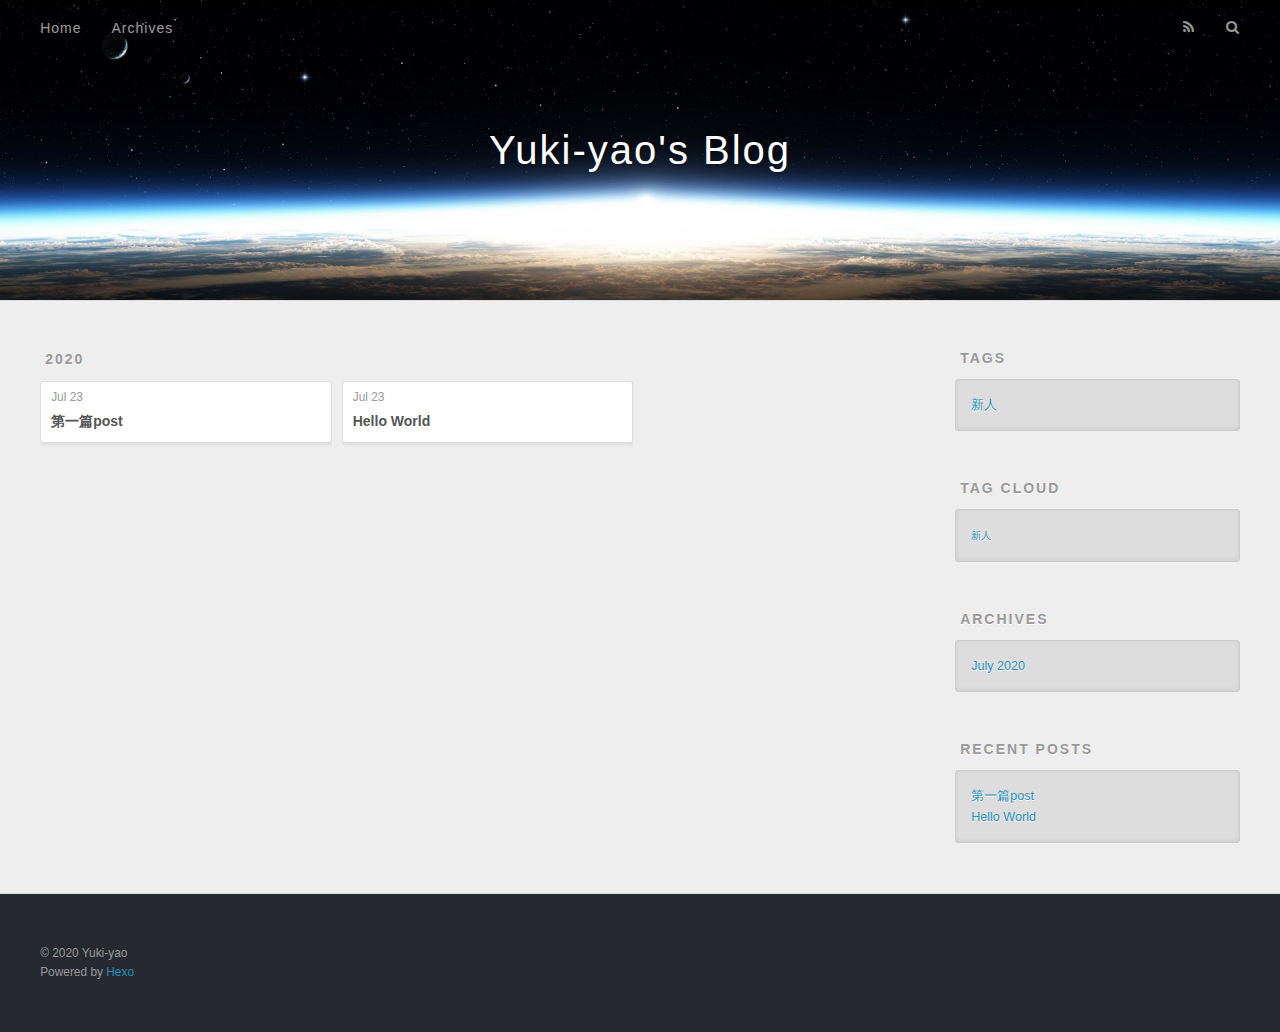
==== archives/index.html @ 768db9e5 "Site updated: 2020-07-23 23:26:03" ====
<!DOCTYPE html>
<html>
<head>
  <meta charset="utf-8">
  

  
  <title>Archives | Yuki-yao&#39;s Blog</title>
  <meta name="viewport" content="width=device-width, initial-scale=1, maximum-scale=1">
  <meta property="og:type" content="website">
<meta property="og:title" content="Yuki-yao&#39;s Blog">
<meta property="og:url" content="http://yoursite.com/archives/index.html">
<meta property="og:site_name" content="Yuki-yao&#39;s Blog">
<meta property="article:author" content="Yuki-yao">
<meta name="twitter:card" content="summary">
  
    <link rel="alternate" href="/atom.xml" title="Yuki-yao&#39;s Blog" type="application/atom+xml">
  
  
    <link rel="icon" href="/favicon.png">
  
  
    <link href="//fonts.googleapis.com/css?family=Source+Code+Pro" rel="stylesheet" type="text/css">
  
  
<link rel="stylesheet" href="/css/style.css">

<meta name="generator" content="Hexo 4.2.1"></head>

<body>
  <div id="container">
    <div id="wrap">
      <header id="header">
  <div id="banner"></div>
  <div id="header-outer" class="outer">
    <div id="header-title" class="inner">
      <h1 id="logo-wrap">
        <a href="/" id="logo">Yuki-yao&#39;s Blog</a>
      </h1>
      
    </div>
    <div id="header-inner" class="inner">
      <nav id="main-nav">
        <a id="main-nav-toggle" class="nav-icon"></a>
        
          <a class="main-nav-link" href="/">Home</a>
        
          <a class="main-nav-link" href="/archives">Archives</a>
        
      </nav>
      <nav id="sub-nav">
        
          <a id="nav-rss-link" class="nav-icon" href="/atom.xml" title="RSS Feed"></a>
        
        <a id="nav-search-btn" class="nav-icon" title="Search"></a>
      </nav>
      <div id="search-form-wrap">
        <form action="//google.com/search" method="get" accept-charset="UTF-8" class="search-form"><input type="search" name="q" class="search-form-input" placeholder="Search"><button type="submit" class="search-form-submit">&#xF002;</button><input type="hidden" name="sitesearch" value="http://yoursite.com"></form>
      </div>
    </div>
  </div>
</header>
      <div class="outer">
        <section id="main">
  
  
    
    
      
      
      <section class="archives-wrap">
        <div class="archive-year-wrap">
          <a href="/archives/2020" class="archive-year">2020</a>
        </div>
        <div class="archives">
    
    <article class="archive-article archive-type-post">
  <div class="archive-article-inner">
    <header class="archive-article-header">
      <a href="/2020/07/23/%E7%AC%AC%E4%B8%80%E7%AF%87post/" class="archive-article-date">
  <time datetime="2020-07-23T15:16:08.000Z" itemprop="datePublished">Jul 23</time>
</a>
      
  
    <h1 itemprop="name">
      <a class="archive-article-title" href="/2020/07/23/%E7%AC%AC%E4%B8%80%E7%AF%87post/">第一篇post</a>
    </h1>
  

    </header>
  </div>
</article>
  
    
    
    <article class="archive-article archive-type-post">
  <div class="archive-article-inner">
    <header class="archive-article-header">
      <a href="/2020/07/23/hello-world/" class="archive-article-date">
  <time datetime="2020-07-23T15:08:31.926Z" itemprop="datePublished">Jul 23</time>
</a>
      
  
    <h1 itemprop="name">
      <a class="archive-article-title" href="/2020/07/23/hello-world/">Hello World</a>
    </h1>
  

    </header>
  </div>
</article>
  
  
    </div></section>
  


</section>
        
          <aside id="sidebar">
  
    

  
    
  <div class="widget-wrap">
    <h3 class="widget-title">Tags</h3>
    <div class="widget">
      <ul class="tag-list" itemprop="keywords"><li class="tag-list-item"><a class="tag-list-link" href="/tags/%E6%96%B0%E4%BA%BA/" rel="tag">新人</a></li></ul>
    </div>
  </div>


  
    
  <div class="widget-wrap">
    <h3 class="widget-title">Tag Cloud</h3>
    <div class="widget tagcloud">
      <a href="/tags/%E6%96%B0%E4%BA%BA/" style="font-size: 10px;">新人</a>
    </div>
  </div>

  
    
  <div class="widget-wrap">
    <h3 class="widget-title">Archives</h3>
    <div class="widget">
      <ul class="archive-list"><li class="archive-list-item"><a class="archive-list-link" href="/archives/2020/07/">July 2020</a></li></ul>
    </div>
  </div>


  
    
  <div class="widget-wrap">
    <h3 class="widget-title">Recent Posts</h3>
    <div class="widget">
      <ul>
        
          <li>
            <a href="/2020/07/23/%E7%AC%AC%E4%B8%80%E7%AF%87post/">第一篇post</a>
          </li>
        
          <li>
            <a href="/2020/07/23/hello-world/">Hello World</a>
          </li>
        
      </ul>
    </div>
  </div>

  
</aside>
        
      </div>
      <footer id="footer">
  
  <div class="outer">
    <div id="footer-info" class="inner">
      &copy; 2020 Yuki-yao<br>
      Powered by <a href="http://hexo.io/" target="_blank">Hexo</a>
    </div>
  </div>
</footer>
    </div>
    <nav id="mobile-nav">
  
    <a href="/" class="mobile-nav-link">Home</a>
  
    <a href="/archives" class="mobile-nav-link">Archives</a>
  
</nav>
    

<script src="//ajax.googleapis.com/ajax/libs/jquery/2.0.3/jquery.min.js"></script>


  
<link rel="stylesheet" href="/fancybox/jquery.fancybox.css">

  
<script src="/fancybox/jquery.fancybox.pack.js"></script>




<script src="/js/script.js"></script>




  </div>
</body>
</html>
---- css/style.css ----
body {
  width: 100%;
}
body:before,
body:after {
  content: "";
  display: table;
}
body:after {
  clear: both;
}
html,
body,
div,
span,
applet,
object,
iframe,
h1,
h2,
h3,
h4,
h5,
h6,
p,
blockquote,
pre,
a,
abbr,
acronym,
address,
big,
cite,
code,
del,
dfn,
em,
img,
ins,
kbd,
q,
s,
samp,
small,
strike,
strong,
sub,
sup,
tt,
var,
dl,
dt,
dd,
ol,
ul,
li,
fieldset,
form,
label,
legend,
table,
caption,
tbody,
tfoot,
thead,
tr,
th,
td {
  margin: 0;
  padding: 0;
  border: 0;
  outline: 0;
  font-weight: inherit;
  font-style: inherit;
  font-family: inherit;
  font-size: 100%;
  vertical-align: baseline;
}
body {
  line-height: 1;
  color: #000;
  background: #fff;
}
ol,
ul {
  list-style: none;
}
table {
  border-collapse: separate;
  border-spacing: 0;
  vertical-align: middle;
}
caption,
th,
td {
  text-align: left;
  font-weight: normal;
  vertical-align: middle;
}
a img {
  border: none;
}
input,
button {
  margin: 0;
  padding: 0;
}
input::-moz-focus-inner,
button::-moz-focus-inner {
  border: 0;
  padding: 0;
}
@font-face {
  font-family: FontAwesome;
  font-style: normal;
  font-weight: normal;
  src: url("fonts/fontawesome-webfont.eot?v=#4.0.3");
  src: url("fonts/fontawesome-webfont.eot?#iefix&v=#4.0.3") format("embedded-opentype"), url("fonts/fontawesome-webfont.woff?v=#4.0.3") format("woff"), url("fonts/fontawesome-webfont.ttf?v=#4.0.3") format("truetype"), url("fonts/fontawesome-webfont.svg#fontawesomeregular?v=#4.0.3") format("svg");
}
html,
body,
#container {
  height: 100%;
}
body {
  background: #eee;
  font: 14px -apple-system, BlinkMacSystemFont, "Segoe UI", "Roboto", "Oxygen", "Ubuntu", "Cantarell", "Fira Sans", "Droid Sans", "Helvetica Neue", sans-serif;
  -webkit-text-size-adjust: 100%;
}
.outer {
  max-width: 1220px;
  margin: 0 auto;
  padding: 0 20px;
}
.outer:before,
.outer:after {
  content: "";
  display: table;
}
.outer:after {
  clear: both;
}
.inner {
  display: inline;
  float: left;
  width: 98.33333333333333%;
  margin: 0 0.833333333333333%;
}
.left,
.alignleft {
  float: left;
}
.right,
.alignright {
  float: right;
}
.clear {
  clear: both;
}
#container {
  position: relative;
}
.mobile-nav-on {
  overflow: hidden;
}
#wrap {
  height: 100%;
  width: 100%;
  position: absolute;
  top: 0;
  left: 0;
  -webkit-transition: 0.2s ease-out;
  -moz-transition: 0.2s ease-out;
  -ms-transition: 0.2s ease-out;
  transition: 0.2s ease-out;
  z-index: 1;
  background: #eee;
}
.mobile-nav-on #wrap {
  left: 280px;
}
@media screen and (min-width: 768px) {
  #main {
    display: inline;
    float: left;
    width: 73.33333333333333%;
    margin: 0 0.833333333333333%;
  }
}
.article-date,
.article-category-link,
.archive-year,
.widget-title {
  text-decoration: none;
  text-transform: uppercase;
  letter-spacing: 2px;
  color: #999;
  margin-bottom: 1em;
  margin-left: 5px;
  line-height: 1em;
  text-shadow: 0 1px #fff;
  font-weight: bold;
}
.article-inner,
.archive-article-inner {
  background: #fff;
  -webkit-box-shadow: 1px 2px 3px #ddd;
  box-shadow: 1px 2px 3px #ddd;
  border: 1px solid #ddd;
  border-radius: 3px;
}
.article-entry h1,
.widget h1 {
  font-size: 2em;
}
.article-entry h2,
.widget h2 {
  font-size: 1.5em;
}
.article-entry h3,
.widget h3 {
  font-size: 1.3em;
}
.article-entry h4,
.widget h4 {
  font-size: 1.2em;
}
.article-entry h5,
.widget h5 {
  font-size: 1em;
}
.article-entry h6,
.widget h6 {
  font-size: 1em;
  color: #999;
}
.article-entry hr,
.widget hr {
  border: 1px dashed #ddd;
}
.article-entry strong,
.widget strong {
  font-weight: bold;
}
.article-entry em,
.widget em,
.article-entry cite,
.widget cite {
  font-style: italic;
}
.article-entry sup,
.widget sup,
.article-entry sub,
.widget sub {
  font-size: 0.75em;
  line-height: 0;
  position: relative;
  vertical-align: baseline;
}
.article-entry sup,
.widget sup {
  top: -0.5em;
}
.article-entry sub,
.widget sub {
  bottom: -0.2em;
}
.article-entry small,
.widget small {
  font-size: 0.85em;
}
.article-entry acronym,
.widget acronym,
.article-entry abbr,
.widget abbr {
  border-bottom: 1px dotted;
}
.article-entry ul,
.widget ul,
.article-entry ol,
.widget ol,
.article-entry dl,
.widget dl {
  margin: 0 20px;
  line-height: 1.6em;
}
.article-entry ul ul,
.widget ul ul,
.article-entry ol ul,
.widget ol ul,
.article-entry ul ol,
.widget ul ol,
.article-entry ol ol,
.widget ol ol {
  margin-top: 0;
  margin-bottom: 0;
}
.article-entry ul,
.widget ul {
  list-style: disc;
}
.article-entry ol,
.widget ol {
  list-style: decimal;
}
.article-entry dt,
.widget dt {
  font-weight: bold;
}
#header {
  height: 300px;
  position: relative;
  border-bottom: 1px solid #ddd;
}
#header:before,
#header:after {
  content: "";
  position: absolute;
  left: 0;
  right: 0;
  height: 40px;
}
#header:before {
  top: 0;
  background: -webkit-linear-gradient(rgba(0,0,0,0.2), transparent);
  background: -moz-linear-gradient(rgba(0,0,0,0.2), transparent);
  background: -ms-linear-gradient(rgba(0,0,0,0.2), transparent);
  background: linear-gradient(rgba(0,0,0,0.2), transparent);
}
#header:after {
  bottom: 0;
  background: -webkit-linear-gradient(transparent, rgba(0,0,0,0.2));
  background: -moz-linear-gradient(transparent, rgba(0,0,0,0.2));
  background: -ms-linear-gradient(transparent, rgba(0,0,0,0.2));
  background: linear-gradient(transparent, rgba(0,0,0,0.2));
}
#header-outer {
  height: 100%;
  position: relative;
}
#header-inner {
  position: relative;
  overflow: hidden;
}
#banner {
  position: absolute;
  top: 0;
  left: 0;
  width: 100%;
  height: 100%;
  background: url("images/banner.jpg") center #000;
  -webkit-background-size: cover;
  -moz-background-size: cover;
  background-size: cover;
  z-index: -1;
}
#header-title {
  text-align: center;
  height: 40px;
  position: absolute;
  top: 50%;
  left: 0;
  margin-top: -20px;
}
#logo,
#subtitle {
  text-decoration: none;
  color: #fff;
  font-weight: 300;
  text-shadow: 0 1px 4px rgba(0,0,0,0.3);
}
#logo {
  font-size: 40px;
  line-height: 40px;
  letter-spacing: 2px;
}
#subtitle {
  font-size: 16px;
  line-height: 16px;
  letter-spacing: 1px;
}
#subtitle-wrap {
  margin-top: 16px;
}
#main-nav {
  float: left;
  margin-left: -15px;
}
.nav-icon,
.main-nav-link {
  float: left;
  color: #fff;
  opacity: 0.6;
  text-decoration: none;
  text-shadow: 0 1px rgba(0,0,0,0.2);
  -webkit-transition: opacity 0.2s;
  -moz-transition: opacity 0.2s;
  -ms-transition: opacity 0.2s;
  transition: opacity 0.2s;
  display: block;
  padding: 20px 15px;
}
.nav-icon:hover,
.main-nav-link:hover {
  opacity: 1;
}
.nav-icon {
  font-family: FontAwesome;
  text-align: center;
  font-size: 14px;
  width: 14px;
  height: 14px;
  padding: 20px 15px;
  position: relative;
  cursor: pointer;
}
.main-nav-link {
  font-weight: 300;
  letter-spacing: 1px;
}
@media screen and (max-width: 479px) {
  .main-nav-link {
    display: none;
  }
}
#main-nav-toggle {
  display: none;
}
#main-nav-toggle:before {
  content: "\f0c9";
}
@media screen and (max-width: 479px) {
  #main-nav-toggle {
    display: block;
  }
}
#sub-nav {
  float: right;
  margin-right: -15px;
}
#nav-rss-link:before {
  content: "\f09e";
}
#nav-search-btn:before {
  content: "\f002";
}
#search-form-wrap {
  position: absolute;
  top: 15px;
  width: 150px;
  height: 30px;
  right: -150px;
  opacity: 0;
  -webkit-transition: 0.2s ease-out;
  -moz-transition: 0.2s ease-out;
  -ms-transition: 0.2s ease-out;
  transition: 0.2s ease-out;
}
#search-form-wrap.on {
  opacity: 1;
  right: 0;
}
@media screen and (max-width: 479px) {
  #search-form-wrap {
    width: 100%;
    right: -100%;
  }
}
.search-form {
  position: absolute;
  top: 0;
  left: 0;
  right: 0;
  background: #fff;
  padding: 5px 15px;
  border-radius: 15px;
  -webkit-box-shadow: 0 0 10px rgba(0,0,0,0.3);
  box-shadow: 0 0 10px rgba(0,0,0,0.3);
}
.search-form-input {
  border: none;
  background: none;
  color: #555;
  width: 100%;
  font: 13px -apple-system, BlinkMacSystemFont, "Segoe UI", "Roboto", "Oxygen", "Ubuntu", "Cantarell", "Fira Sans", "Droid Sans", "Helvetica Neue", sans-serif;
  outline: none;
}
.search-form-input::-webkit-search-results-decoration,
.search-form-input::-webkit-search-cancel-button {
  -webkit-appearance: none;
}
.search-form-submit {
  position: absolute;
  top: 50%;
  right: 10px;
  margin-top: -7px;
  font: 13px FontAwesome;
  border: none;
  background: none;
  color: #bbb;
  cursor: pointer;
}
.search-form-submit:hover,
.search-form-submit:focus {
  color: #777;
}
.article {
  margin: 50px 0;
}
.article-inner {
  overflow: hidden;
}
.article-meta:before,
.article-meta:after {
  content: "";
  display: table;
}
.article-meta:after {
  clear: both;
}
.article-date {
  float: left;
}
.article-category {
  float: left;
  line-height: 1em;
  color: #ccc;
  text-shadow: 0 1px #fff;
  margin-left: 8px;
}
.article-category:before {
  content: "\2022";
}
.article-category-link {
  margin: 0 12px 1em;
}
.article-header {
  padding: 20px 20px 0;
}
.article-title {
  text-decoration: none;
  font-size: 2em;
  font-weight: bold;
  color: #555;
  line-height: 1.1em;
  -webkit-transition: color 0.2s;
  -moz-transition: color 0.2s;
  -ms-transition: color 0.2s;
  transition: color 0.2s;
}
a.article-title:hover {
  color: #258fb8;
}
.article-entry {
  color: #555;
  padding: 0 20px;
}
.article-entry:before,
.article-entry:after {
  content: "";
  display: table;
}
.article-entry:after {
  clear: both;
}
.article-entry p,
.article-entry table {
  line-height: 1.6em;
  margin: 1.6em 0;
}
.article-entry h1,
.article-entry h2,
.article-entry h3,
.article-entry h4,
.article-entry h5,
.article-entry h6 {
  font-weight: bold;
}
.article-entry h1,
.article-entry h2,
.article-entry h3,
.article-entry h4,
.article-entry h5,
.article-entry h6 {
  line-height: 1.1em;
  margin: 1.1em 0;
}
.article-entry a {
  color: #258fb8;
  text-decoration: none;
}
.article-entry a:hover {
  text-decoration: underline;
}
.article-entry ul,
.article-entry ol,
.article-entry dl {
  margin-top: 1.6em;
  margin-bottom: 1.6em;
}
.article-entry img,
.article-entry video {
  max-width: 100%;
  height: auto;
  display: block;
  margin: auto;
}
.article-entry iframe {
  border: none;
}
.article-entry table {
  width: 100%;
  border-collapse: collapse;
  border-spacing: 0;
}
.article-entry th {
  font-weight: bold;
  border-bottom: 3px solid #ddd;
  padding-bottom: 0.5em;
}
.article-entry td {
  border-bottom: 1px solid #ddd;
  padding: 10px 0;
}
.article-entry blockquote {
  font-family: Georgia, "Times New Roman", serif;
  font-size: 1.4em;
  margin: 1.6em 20px;
  text-align: center;
}
.article-entry blockquote footer {
  font-size: 14px;
  margin: 1.6em 0;
  font-family: -apple-system, BlinkMacSystemFont, "Segoe UI", "Roboto", "Oxygen", "Ubuntu", "Cantarell", "Fira Sans", "Droid Sans", "Helvetica Neue", sans-serif;
}
.article-entry blockquote footer cite:before {
  content: "—";
  padding: 0 0.5em;
}
.article-entry .pullquote {
  text-align: left;
  width: 45%;
  margin: 0;
}
.article-entry .pullquote.left {
  margin-left: 0.5em;
  margin-right: 1em;
}
.article-entry .pullquote.right {
  margin-right: 0.5em;
  margin-left: 1em;
}
.article-entry .caption {
  color: #999;
  display: block;
  font-size: 0.9em;
  margin-top: 0.5em;
  position: relative;
  text-align: center;
}
.article-entry .video-container {
  position: relative;
  padding-top: 56.25%;
  height: 0;
  overflow: hidden;
}
.article-entry .video-container iframe,
.article-entry .video-container object,
.article-entry .video-container embed {
  position: absolute;
  top: 0;
  left: 0;
  width: 100%;
  height: 100%;
  margin-top: 0;
}
.article-more-link a {
  display: inline-block;
  line-height: 1em;
  padding: 6px 15px;
  border-radius: 15px;
  background: #eee;
  color: #999;
  text-shadow: 0 1px #fff;
  text-decoration: none;
}
.article-more-link a:hover {
  background: #258fb8;
  color: #fff;
  text-decoration: none;
  text-shadow: 0 1px #1e7293;
}
.article-footer {
  font-size: 0.85em;
  line-height: 1.6em;
  border-top: 1px solid #ddd;
  padding-top: 1.6em;
  margin: 0 20px 20px;
}
.article-footer:before,
.article-footer:after {
  content: "";
  display: table;
}
.article-footer:after {
  clear: both;
}
.article-footer a {
  color: #999;
  text-decoration: none;
}
.article-footer a:hover {
  color: #555;
}
.article-tag-list-item {
  float: left;
  margin-right: 10px;
}
.article-tag-list-link:before {
  content: "#";
}
.article-comment-link {
  float: right;
}
.article-comment-link:before {
  content: "\f075";
  font-family: FontAwesome;
  padding-right: 8px;
}
.article-share-link {
  cursor: pointer;
  float: right;
  margin-left: 20px;
}
.article-share-link:before {
  content: "\f064";
  font-family: FontAwesome;
  padding-right: 6px;
}
#article-nav {
  position: relative;
}
#article-nav:before,
#article-nav:after {
  content: "";
  display: table;
}
#article-nav:after {
  clear: both;
}
@media screen and (min-width: 768px) {
  #article-nav {
    margin: 50px 0;
  }
  #article-nav:before {
    width: 8px;
    height: 8px;
    position: absolute;
    top: 50%;
    left: 50%;
    margin-top: -4px;
    margin-left: -4px;
    content: "";
    border-radius: 50%;
    background: #ddd;
    -webkit-box-shadow: 0 1px 2px #fff;
    box-shadow: 0 1px 2px #fff;
  }
}
.article-nav-link-wrap {
  text-decoration: none;
  text-shadow: 0 1px #fff;
  color: #999;
  -webkit-box-sizing: border-box;
  -moz-box-sizing: border-box;
  box-sizing: border-box;
  margin-top: 50px;
  text-align: center;
  display: block;
}
.article-nav-link-wrap:hover {
  color: #555;
}
@media screen and (min-width: 768px) {
  .article-nav-link-wrap {
    width: 50%;
    margin-top: 0;
  }
}
@media screen and (min-width: 768px) {
  #article-nav-newer {
    float: left;
    text-align: right;
    padding-right: 20px;
  }
}
@media screen and (min-width: 768px) {
  #article-nav-older {
    float: right;
    text-align: left;
    padding-left: 20px;
  }
}
.article-nav-caption {
  text-transform: uppercase;
  letter-spacing: 2px;
  color: #ddd;
  line-height: 1em;
  font-weight: bold;
}
#article-nav-newer .article-nav-caption {
  margin-right: -2px;
}
.article-nav-title {
  font-size: 0.85em;
  line-height: 1.6em;
  margin-top: 0.5em;
}
.article-share-box {
  position: absolute;
  display: none;
  background: #fff;
  -webkit-box-shadow: 1px 2px 10px rgba(0,0,0,0.2);
  box-shadow: 1px 2px 10px rgba(0,0,0,0.2);
  border-radius: 3px;
  margin-left: -145px;
  overflow: hidden;
  z-index: 1;
}
.article-share-box.on {
  display: block;
}
.article-share-input {
  width: 100%;
  background: none;
  -webkit-box-sizing: border-box;
  -moz-box-sizing: border-box;
  box-sizing: border-box;
  font: 14px -apple-system, BlinkMacSystemFont, "Segoe UI", "Roboto", "Oxygen", "Ubuntu", "Cantarell", "Fira Sans", "Droid Sans", "Helvetica Neue", sans-serif;
  padding: 0 15px;
  color: #555;
  outline: none;
  border: 1px solid #ddd;
  border-radius: 3px 3px 0 0;
  height: 36px;
  line-height: 36px;
}
.article-share-links {
  background: #eee;
}
.article-share-links:before,
.article-share-links:after {
  content: "";
  display: table;
}
.article-share-links:after {
  clear: both;
}
.article-share-twitter,
.article-share-facebook,
.article-share-pinterest,
.article-share-google {
  width: 50px;
  height: 36px;
  display: block;
  float: left;
  position: relative;
  color: #999;
  text-shadow: 0 1px #fff;
}
.article-share-twitter:before,
.article-share-facebook:before,
.article-share-pinterest:before,
.article-share-google:before {
  font-size: 20px;
  font-family: FontAwesome;
  width: 20px;
  height: 20px;
  position: absolute;
  top: 50%;
  left: 50%;
  margin-top: -10px;
  margin-left: -10px;
  text-align: center;
}
.article-share-twitter:hover,
.article-share-facebook:hover,
.article-share-pinterest:hover,
.article-share-google:hover {
  color: #fff;
}
.article-share-twitter:before {
  content: "\f099";
}
.article-share-twitter:hover {
  background: #00aced;
  text-shadow: 0 1px #008abe;
}
.article-share-facebook:before {
  content: "\f09a";
}
.article-share-facebook:hover {
  background: #3b5998;
  text-shadow: 0 1px #2f477a;
}
.article-share-pinterest:before {
  content: "\f0d2";
}
.article-share-pinterest:hover {
  background: #cb2027;
  text-shadow: 0 1px #a21a1f;
}
.article-share-google:before {
  content: "\f0d5";
}
.article-share-google:hover {
  background: #dd4b39;
  text-shadow: 0 1px #be3221;
}
.article-gallery {
  background: #000;
  position: relative;
}
.article-gallery-photos {
  position: relative;
  overflow: hidden;
}
.article-gallery-img {
  display: none;
  max-width: 100%;
}
.article-gallery-img:first-child {
  display: block;
}
.article-gallery-img.loaded {
  position: absolute;
  display: block;
}
.article-gallery-img img {
  display: block;
  max-width: 100%;
  margin: 0 auto;
}
#comments {
  background: #fff;
  -webkit-box-shadow: 1px 2px 3px #ddd;
  box-shadow: 1px 2px 3px #ddd;
  padding: 20px;
  border: 1px solid #ddd;
  border-radius: 3px;
  margin: 50px 0;
}
#comments a {
  color: #258fb8;
}
.archives-wrap {
  margin: 50px 0;
}
.archives:before,
.archives:after {
  content: "";
  display: table;
}
.archives:after {
  clear: both;
}
.archive-year-wrap {
  margin-bottom: 1em;
}
.archives {
  -webkit-column-gap: 10px;
  -moz-column-gap: 10px;
  column-gap: 10px;
}
@media screen and (min-width: 480px) and (max-width: 767px) {
  .archives {
    -webkit-column-count: 2;
    -moz-column-count: 2;
    column-count: 2;
  }
}
@media screen and (min-width: 768px) {
  .archives {
    -webkit-column-count: 3;
    -moz-column-count: 3;
    column-count: 3;
  }
}
.archive-article {
  -webkit-column-break-inside: avoid;
  page-break-inside: avoid;
  overflow: hidden;
  break-inside: avoid-column;
}
.archive-article-inner {
  padding: 10px;
  margin-bottom: 15px;
}
.archive-article-title {
  text-decoration: none;
  font-weight: bold;
  color: #555;
  -webkit-transition: color 0.2s;
  -moz-transition: color 0.2s;
  -ms-transition: color 0.2s;
  transition: color 0.2s;
  line-height: 1.6em;
}
.archive-article-title:hover {
  color: #258fb8;
}
.archive-article-footer {
  margin-top: 1em;
}
.archive-article-date {
  color: #999;
  text-decoration: none;
  font-size: 0.85em;
  line-height: 1em;
  margin-bottom: 0.5em;
  display: block;
}
#page-nav {
  margin: 50px auto;
  background: #fff;
  -webkit-box-shadow: 1px 2px 3px #ddd;
  box-shadow: 1px 2px 3px #ddd;
  border: 1px solid #ddd;
  border-radius: 3px;
  text-align: center;
  color: #999;
  overflow: hidden;
}
#page-nav:before,
#page-nav:after {
  content: "";
  display: table;
}
#page-nav:after {
  clear: both;
}
#page-nav a,
#page-nav span {
  padding: 10px 20px;
  line-height: 1;
  height: 2ex;
}
#page-nav a {
  color: #999;
  text-decoration: none;
}
#page-nav a:hover {
  background: #999;
  color: #fff;
}
#page-nav .prev {
  float: left;
}
#page-nav .next {
  float: right;
}
#page-nav .page-number {
  display: inline-block;
}
@media screen and (max-width: 479px) {
  #page-nav .page-number {
    display: none;
  }
}
#page-nav .current {
  color: #555;
  font-weight: bold;
}
#page-nav .space {
  color: #ddd;
}
#footer {
  background: #262a30;
  padding: 50px 0;
  border-top: 1px solid #ddd;
  color: #999;
}
#footer a {
  color: #258fb8;
  text-decoration: none;
}
#footer a:hover {
  text-decoration: underline;
}
#footer-info {
  line-height: 1.6em;
  font-size: 0.85em;
}
.article-entry pre,
.article-entry .highlight {
  background: #2d2d2d;
  margin: 0 -20px;
  padding: 15px 20px;
  border-style: solid;
  border-color: #ddd;
  border-width: 1px 0;
  overflow: auto;
  color: #ccc;
  line-height: 22.400000000000002px;
}
.article-entry .highlight .gutter pre,
.article-entry .gist .gist-file .gist-data .line-numbers {
  color: #666;
  font-size: 0.85em;
}
.article-entry pre,
.article-entry code {
  font-family: "Source Code Pro", Consolas, Monaco, Menlo, Consolas, monospace;
}
.article-entry code {
  background: #eee;
  text-shadow: 0 1px #fff;
  padding: 0 0.3em;
}
.article-entry pre code {
  background: none;
  text-shadow: none;
  padding: 0;
}
.article-entry .highlight pre {
  border: none;
  margin: 0;
  padding: 0;
}
.article-entry .highlight table {
  margin: 0;
  width: auto;
}
.article-entry .highlight td {
  border: none;
  padding: 0;
}
.article-entry .highlight figcaption {
  font-size: 0.85em;
  color: #999;
  line-height: 1em;
  margin-bottom: 1em;
}
.article-entry .highlight figcaption:before,
.article-entry .highlight figcaption:after {
  content: "";
  display: table;
}
.article-entry .highlight figcaption:after {
  clear: both;
}
.article-entry .highlight figcaption a {
  float: right;
}
.article-entry .highlight .gutter pre {
  text-align: right;
  padding-right: 20px;
}
.article-entry .highlight .line {
  height: 22.400000000000002px;
}
.article-entry .highlight .line.marked {
  background: #515151;
}
.article-entry .gist {
  margin: 0 -20px;
  border-style: solid;
  border-color: #ddd;
  border-width: 1px 0;
  background: #2d2d2d;
  padding: 15px 20px 15px 0;
}
.article-entry .gist .gist-file {
  border: none;
  font-family: "Source Code Pro", Consolas, Monaco, Menlo, Consolas, monospace;
  margin: 0;
}
.article-entry .gist .gist-file .gist-data {
  background: none;
  border: none;
}
.article-entry .gist .gist-file .gist-data .line-numbers {
  background: none;
  border: none;
  padding: 0 20px 0 0;
}
.article-entry .gist .gist-file .gist-data .line-data {
  padding: 0 !important;
}
.article-entry .gist .gist-file .highlight {
  margin: 0;
  padding: 0;
  border: none;
}
.article-entry .gist .gist-file .gist-meta {
  background: #2d2d2d;
  color: #999;
  font: 0.85em -apple-system, BlinkMacSystemFont, "Segoe UI", "Roboto", "Oxygen", "Ubuntu", "Cantarell", "Fira Sans", "Droid Sans", "Helvetica Neue", sans-serif;
  text-shadow: 0 0;
  padding: 0;
  margin-top: 1em;
  margin-left: 20px;
}
.article-entry .gist .gist-file .gist-meta a {
  color: #258fb8;
  font-weight: normal;
}
.article-entry .gist .gist-file .gist-meta a:hover {
  text-decoration: underline;
}
pre .comment,
pre .title {
  color: #999;
}
pre .variable,
pre .attribute,
pre .tag,
pre .regexp,
pre .ruby .constant,
pre .xml .tag .title,
pre .xml .pi,
pre .xml .doctype,
pre .html .doctype,
pre .css .id,
pre .css .class,
pre .css .pseudo {
  color: #f2777a;
}
pre .number,
pre .preprocessor,
pre .built_in,
pre .literal,
pre .params,
pre .constant {
  color: #f99157;
}
pre .class,
pre .ruby .class .title,
pre .css .rules .attribute {
  color: #9c9;
}
pre .string,
pre .value,
pre .inheritance,
pre .header,
pre .ruby .symbol,
pre .xml .cdata {
  color: #9c9;
}
pre .css .hexcolor {
  color: #6cc;
}
pre .function,
pre .python .decorator,
pre .python .title,
pre .ruby .function .title,
pre .ruby .title .keyword,
pre .perl .sub,
pre .javascript .title,
pre .coffeescript .title {
  color: #69c;
}
pre .keyword,
pre .javascript .function {
  color: #c9c;
}
@media screen and (max-width: 479px) {
  #mobile-nav {
    position: absolute;
    top: 0;
    left: 0;
    width: 280px;
    height: 100%;
    background: #191919;
    border-right: 1px solid #fff;
  }
}
@media screen and (max-width: 479px) {
  .mobile-nav-link {
    display: block;
    color: #999;
    text-decoration: none;
    padding: 15px 20px;
    font-weight: bold;
  }
  .mobile-nav-link:hover {
    color: #fff;
  }
}
@media screen and (min-width: 768px) {
  #sidebar {
    display: inline;
    float: left;
    width: 23.333333333333332%;
    margin: 0 0.833333333333333%;
  }
}
.widget-wrap {
  margin: 50px 0;
}
.widget {
  color: #777;
  text-shadow: 0 1px #fff;
  background: #ddd;
  -webkit-box-shadow: 0 -1px 4px #ccc inset;
  box-shadow: 0 -1px 4px #ccc inset;
  border: 1px solid #ccc;
  padding: 15px;
  border-radius: 3px;
}
.widget a {
  color: #258fb8;
  text-decoration: none;
}
.widget a:hover {
  text-decoration: underline;
}
.widget ul ul,
.widget ol ul,
.widget dl ul,
.widget ul ol,
.widget ol ol,
.widget dl ol,
.widget ul dl,
.widget ol dl,
.widget dl dl {
  margin-left: 15px;
  list-style: disc;
}
.widget {
  line-height: 1.6em;
  word-wrap: break-word;
  font-size: 0.9em;
}
.widget ul,
.widget ol {
  list-style: none;
  margin: 0;
}
.widget ul ul,
.widget ol ul,
.widget ul ol,
.widget ol ol {
  margin: 0 20px;
}
.widget ul ul,
.widget ol ul {
  list-style: disc;
}
.widget ul ol,
.widget ol ol {
  list-style: decimal;
}
.category-list-count,
.tag-list-count,
.archive-list-count {
  padding-left: 5px;
  color: #999;
  font-size: 0.85em;
}
.category-list-count:before,
.tag-list-count:before,
.archive-list-count:before {
  content: "(";
}
.category-list-count:after,
.tag-list-count:after,
.archive-list-count:after {
  content: ")";
}
.tagcloud a {
  margin-right: 5px;
  display: inline-block;
}
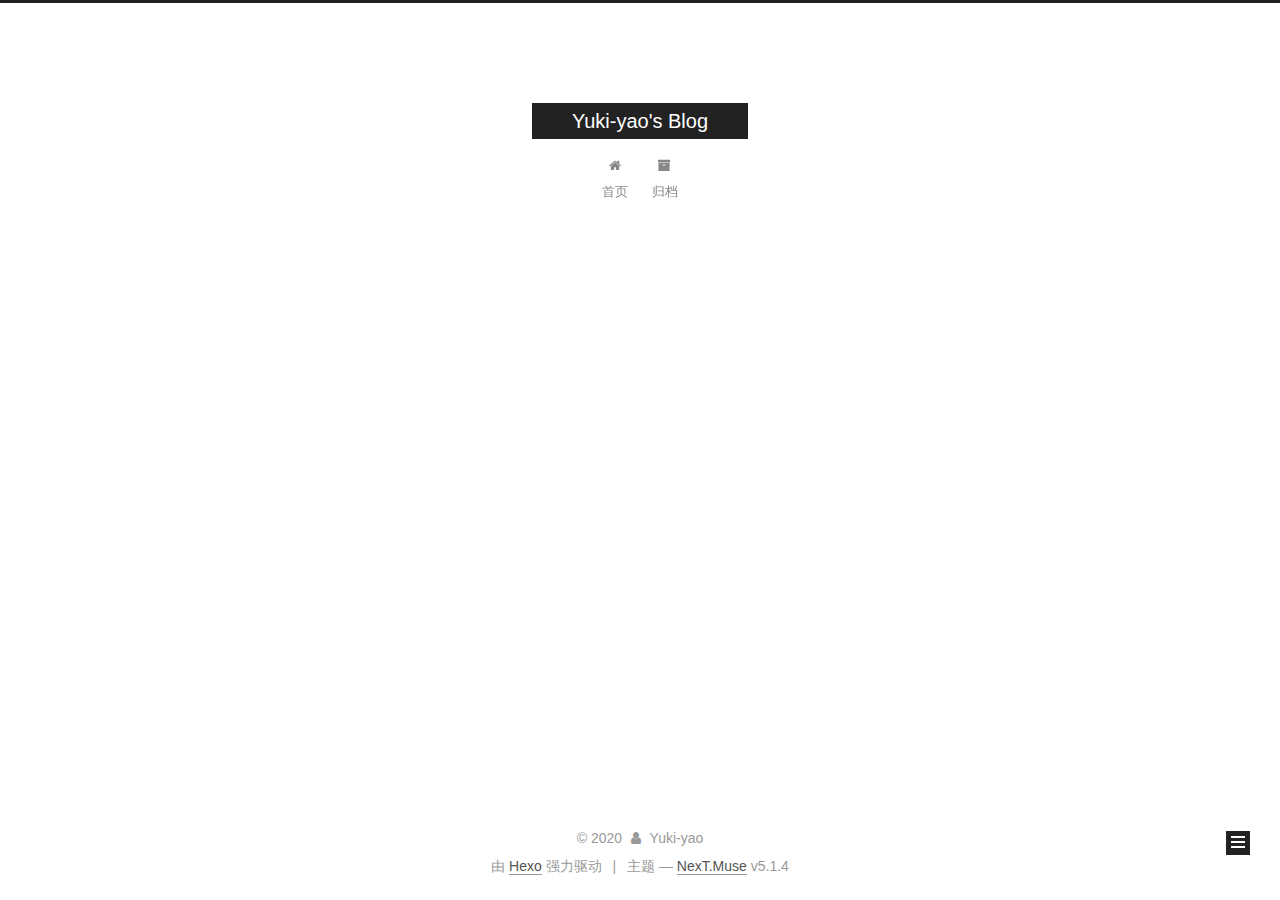
==== commit fdee7a49: "Site updated: 2020-07-24 00:32:04" ====
--- a/archives/index.html
+++ b/archives/index.html
@@ -1,214 +1,559 @@
 <!DOCTYPE html>
-<html>
+
+
+
+  
+
+
+<html class="theme-next muse use-motion" lang="zh-Hans">
 <head>
-  <meta charset="utf-8">
-  
-
-  
-  <title>Archives | Yuki-yao&#39;s Blog</title>
-  <meta name="viewport" content="width=device-width, initial-scale=1, maximum-scale=1">
-  <meta property="og:type" content="website">
+  <meta charset="UTF-8"/>
+<meta http-equiv="X-UA-Compatible" content="IE=edge" />
+<meta name="viewport" content="width=device-width, initial-scale=1, maximum-scale=1"/>
+<meta name="theme-color" content="#222">
+
+
+
+
+
+
+
+
+
+<meta http-equiv="Cache-Control" content="no-transform" />
+<meta http-equiv="Cache-Control" content="no-siteapp" />
+
+
+
+
+
+
+
+
+
+
+
+
+
+
+
+
+  
+  
+  <link href="/lib/fancybox/source/jquery.fancybox.css?v=2.1.5" rel="stylesheet" type="text/css" />
+
+
+
+
+
+
+
+<link href="/lib/font-awesome/css/font-awesome.min.css?v=4.6.2" rel="stylesheet" type="text/css" />
+
+<link href="/css/main.css?v=5.1.4" rel="stylesheet" type="text/css" />
+
+
+  <link rel="apple-touch-icon" sizes="180x180" href="/images/apple-touch-icon-next.png?v=5.1.4">
+
+
+  <link rel="icon" type="image/png" sizes="32x32" href="/images/favicon-32x32-next.png?v=5.1.4">
+
+
+  <link rel="icon" type="image/png" sizes="16x16" href="/images/favicon-16x16-next.png?v=5.1.4">
+
+
+  <link rel="mask-icon" href="/images/logo.svg?v=5.1.4" color="#222">
+
+
+
+
+
+  <meta name="keywords" content="Hexo, NexT" />
+
+
+
+
+
+
+
+
+
+
+<meta property="og:type" content="website">
 <meta property="og:title" content="Yuki-yao&#39;s Blog">
 <meta property="og:url" content="http://yoursite.com/archives/index.html">
 <meta property="og:site_name" content="Yuki-yao&#39;s Blog">
 <meta property="article:author" content="Yuki-yao">
 <meta name="twitter:card" content="summary">
-  
-    <link rel="alternate" href="/atom.xml" title="Yuki-yao&#39;s Blog" type="application/atom+xml">
-  
-  
-    <link rel="icon" href="/favicon.png">
-  
-  
-    <link href="//fonts.googleapis.com/css?family=Source+Code+Pro" rel="stylesheet" type="text/css">
-  
-  
-<link rel="stylesheet" href="/css/style.css">
+
+
+
+<script type="text/javascript" id="hexo.configurations">
+  var NexT = window.NexT || {};
+  var CONFIG = {
+    root: '/',
+    scheme: 'Muse',
+    version: '5.1.4',
+    sidebar: {"position":"left","display":"post","offset":12,"b2t":false,"scrollpercent":false,"onmobile":false},
+    fancybox: true,
+    tabs: true,
+    motion: {"enable":true,"async":false,"transition":{"post_block":"fadeIn","post_header":"slideDownIn","post_body":"slideDownIn","coll_header":"slideLeftIn","sidebar":"slideUpIn"}},
+    duoshuo: {
+      userId: '0',
+      author: '博主'
+    },
+    algolia: {
+      applicationID: '',
+      apiKey: '',
+      indexName: '',
+      hits: {"per_page":10},
+      labels: {"input_placeholder":"Search for Posts","hits_empty":"We didn't find any results for the search: ${query}","hits_stats":"${hits} results found in ${time} ms"}
+    }
+  };
+</script>
+
+
+
+  <link rel="canonical" href="http://yoursite.com/archives/"/>
+
+
+
+
+
+  <title>归档 | Yuki-yao's Blog</title>
+  
+
+
+
+
+
+
+
 
 <meta name="generator" content="Hexo 4.2.1"></head>
 
-<body>
-  <div id="container">
-    <div id="wrap">
-      <header id="header">
-  <div id="banner"></div>
-  <div id="header-outer" class="outer">
-    <div id="header-title" class="inner">
-      <h1 id="logo-wrap">
-        <a href="/" id="logo">Yuki-yao&#39;s Blog</a>
-      </h1>
-      
+<body itemscope itemtype="http://schema.org/WebPage" lang="zh-Hans">
+
+  
+  
+    
+  
+
+  <div class="container sidebar-position-left page-archive">
+    <div class="headband"></div>
+
+    <header id="header" class="header" itemscope itemtype="http://schema.org/WPHeader">
+      <div class="header-inner"><div class="site-brand-wrapper">
+  <div class="site-meta ">
+    
+
+    <div class="custom-logo-site-title">
+      <a href="/"  class="brand" rel="start">
+        <span class="logo-line-before"><i></i></span>
+        <span class="site-title">Yuki-yao's Blog</span>
+        <span class="logo-line-after"><i></i></span>
+      </a>
     </div>
-    <div id="header-inner" class="inner">
-      <nav id="main-nav">
-        <a id="main-nav-toggle" class="nav-icon"></a>
-        
-          <a class="main-nav-link" href="/">Home</a>
-        
-          <a class="main-nav-link" href="/archives">Archives</a>
-        
-      </nav>
-      <nav id="sub-nav">
-        
-          <a id="nav-rss-link" class="nav-icon" href="/atom.xml" title="RSS Feed"></a>
-        
-        <a id="nav-search-btn" class="nav-icon" title="Search"></a>
-      </nav>
-      <div id="search-form-wrap">
-        <form action="//google.com/search" method="get" accept-charset="UTF-8" class="search-form"><input type="search" name="q" class="search-form-input" placeholder="Search"><button type="submit" class="search-form-submit">&#xF002;</button><input type="hidden" name="sitesearch" value="http://yoursite.com"></form>
+      
+        <p class="site-subtitle"></p>
+      
+  </div>
+
+  <div class="site-nav-toggle">
+    <button>
+      <span class="btn-bar"></span>
+      <span class="btn-bar"></span>
+      <span class="btn-bar"></span>
+    </button>
+  </div>
+</div>
+
+<nav class="site-nav">
+  
+
+  
+    <ul id="menu" class="menu">
+      
+        
+        <li class="menu-item menu-item-home">
+          <a href="/%20" rel="section">
+            
+              <i class="menu-item-icon fa fa-fw fa-home"></i> <br />
+            
+            首页
+          </a>
+        </li>
+      
+        
+        <li class="menu-item menu-item-archives">
+          <a href="/archives/%20" rel="section">
+            
+              <i class="menu-item-icon fa fa-fw fa-archive"></i> <br />
+            
+            归档
+          </a>
+        </li>
+      
+
+      
+    </ul>
+  
+
+  
+</nav>
+
+
+
+ </div>
+    </header>
+
+    <main id="main" class="main">
+      <div class="main-inner">
+        <div class="content-wrap">
+          <div id="content" class="content">
+            
+
+  
+  
+  
+  <div class="post-block archive">
+    <div id="posts" class="posts-collapse">
+      <span class="archive-move-on"></span>
+
+      <span class="archive-page-counter">
+        
+        
+        
+          
+        
+        嗯..! 目前共计 1 篇日志。 继续努力。
+      </span>
+
+      
+
+        
+        
+        
+
+        
+          
+          <div class="collection-title">
+            <h1 class="archive-year" id="archive-year-2020">2020</h1>
+          </div>
+        
+        
+
+        
+
+  <article class="post post-type-normal" itemscope itemtype="http://schema.org/Article">
+    <header class="post-header">
+
+      <h2 class="post-title">
+        
+            <a class="post-title-link" href="/2020/07/24/Test/" itemprop="url">
+              
+                <span itemprop="name">Test</span>
+              
+            </a>
+        
+      </h2>
+
+      <div class="post-meta">
+        <time class="post-time" itemprop="dateCreated"
+              datetime="2020-07-24T00:30:04+08:00"
+              content="2020-07-24" >
+          07-24
+        </time>
       </div>
+
+    </header>
+  </article>
+
+
+
+      
+
     </div>
   </div>
-</header>
-      <div class="outer">
-        <section id="main">
-  
-  
-    
-    
-      
-      
-      <section class="archives-wrap">
-        <div class="archive-year-wrap">
-          <a href="/archives/2020" class="archive-year">2020</a>
+  
+  
+  
+
+  
+
+
+
+          </div>
+          
+
+
+          
+
         </div>
-        <div class="archives">
-    
-    <article class="archive-article archive-type-post">
-  <div class="archive-article-inner">
-    <header class="archive-article-header">
-      <a href="/2020/07/23/%E7%AC%AC%E4%B8%80%E7%AF%87post/" class="archive-article-date">
-  <time datetime="2020-07-23T15:16:08.000Z" itemprop="datePublished">Jul 23</time>
-</a>
-      
-  
-    <h1 itemprop="name">
-      <a class="archive-article-title" href="/2020/07/23/%E7%AC%AC%E4%B8%80%E7%AF%87post/">第一篇post</a>
-    </h1>
-  
-
-    </header>
-  </div>
-</article>
-  
-    
-    
-    <article class="archive-article archive-type-post">
-  <div class="archive-article-inner">
-    <header class="archive-article-header">
-      <a href="/2020/07/23/hello-world/" class="archive-article-date">
-  <time datetime="2020-07-23T15:08:31.926Z" itemprop="datePublished">Jul 23</time>
-</a>
-      
-  
-    <h1 itemprop="name">
-      <a class="archive-article-title" href="/2020/07/23/hello-world/">Hello World</a>
-    </h1>
-  
-
-    </header>
-  </div>
-</article>
-  
-  
-    </div></section>
-  
-
-
-</section>
-        
-          <aside id="sidebar">
-  
-    
-
-  
-    
-  <div class="widget-wrap">
-    <h3 class="widget-title">Tags</h3>
-    <div class="widget">
-      <ul class="tag-list" itemprop="keywords"><li class="tag-list-item"><a class="tag-list-link" href="/tags/%E6%96%B0%E4%BA%BA/" rel="tag">新人</a></li></ul>
+        
+          
+  
+  <div class="sidebar-toggle">
+    <div class="sidebar-toggle-line-wrap">
+      <span class="sidebar-toggle-line sidebar-toggle-line-first"></span>
+      <span class="sidebar-toggle-line sidebar-toggle-line-middle"></span>
+      <span class="sidebar-toggle-line sidebar-toggle-line-last"></span>
     </div>
   </div>
 
-
-  
+  <aside id="sidebar" class="sidebar">
     
-  <div class="widget-wrap">
-    <h3 class="widget-title">Tag Cloud</h3>
-    <div class="widget tagcloud">
-      <a href="/tags/%E6%96%B0%E4%BA%BA/" style="font-size: 10px;">新人</a>
+    <div class="sidebar-inner">
+
+      
+
+      
+
+      <section class="site-overview-wrap sidebar-panel sidebar-panel-active">
+        <div class="site-overview">
+          <div class="site-author motion-element" itemprop="author" itemscope itemtype="http://schema.org/Person">
+            
+              <p class="site-author-name" itemprop="name">Yuki-yao</p>
+              <p class="site-description motion-element" itemprop="description"></p>
+          </div>
+
+          <nav class="site-state motion-element">
+
+            
+              <div class="site-state-item site-state-posts">
+              
+                <a href="/archives/%20%7C%7C%20archive">
+              
+                  <span class="site-state-item-count">1</span>
+                  <span class="site-state-item-name">日志</span>
+                </a>
+              </div>
+            
+
+            
+
+            
+              
+              
+              <div class="site-state-item site-state-tags">
+                
+                  <span class="site-state-item-count">1</span>
+                  <span class="site-state-item-name">标签</span>
+                
+              </div>
+            
+
+          </nav>
+
+          
+
+          
+
+          
+          
+
+          
+          
+
+          
+
+        </div>
+      </section>
+
+      
+
+      
+
     </div>
+  </aside>
+
+
+        
+      </div>
+    </main>
+
+    <footer id="footer" class="footer">
+      <div class="footer-inner">
+        <div class="copyright">&copy; <span itemprop="copyrightYear">2020</span>
+  <span class="with-love">
+    <i class="fa fa-user"></i>
+  </span>
+  <span class="author" itemprop="copyrightHolder">Yuki-yao</span>
+
+  
+</div>
+
+
+  <div class="powered-by">由 <a class="theme-link" target="_blank" href="https://hexo.io">Hexo</a> 强力驱动</div>
+
+
+
+  <span class="post-meta-divider">|</span>
+
+
+
+  <div class="theme-info">主题 &mdash; <a class="theme-link" target="_blank" href="https://github.com/iissnan/hexo-theme-next">NexT.Muse</a> v5.1.4</div>
+
+
+
+
+        
+
+
+
+
+
+
+
+        
+      </div>
+    </footer>
+
+    
+      <div class="back-to-top">
+        <i class="fa fa-arrow-up"></i>
+        
+      </div>
+    
+
+    
+
   </div>
 
   
-    
-  <div class="widget-wrap">
-    <h3 class="widget-title">Archives</h3>
-    <div class="widget">
-      <ul class="archive-list"><li class="archive-list-item"><a class="archive-list-link" href="/archives/2020/07/">July 2020</a></li></ul>
-    </div>
-  </div>
-
-
-  
-    
-  <div class="widget-wrap">
-    <h3 class="widget-title">Recent Posts</h3>
-    <div class="widget">
-      <ul>
-        
-          <li>
-            <a href="/2020/07/23/%E7%AC%AC%E4%B8%80%E7%AF%87post/">第一篇post</a>
-          </li>
-        
-          <li>
-            <a href="/2020/07/23/hello-world/">Hello World</a>
-          </li>
-        
-      </ul>
-    </div>
-  </div>
-
-  
-</aside>
-        
-      </div>
-      <footer id="footer">
-  
-  <div class="outer">
-    <div id="footer-info" class="inner">
-      &copy; 2020 Yuki-yao<br>
-      Powered by <a href="http://hexo.io/" target="_blank">Hexo</a>
-    </div>
-  </div>
-</footer>
-    </div>
-    <nav id="mobile-nav">
-  
-    <a href="/" class="mobile-nav-link">Home</a>
-  
-    <a href="/archives" class="mobile-nav-link">Archives</a>
-  
-</nav>
-    
-
-<script src="//ajax.googleapis.com/ajax/libs/jquery/2.0.3/jquery.min.js"></script>
-
-
-  
-<link rel="stylesheet" href="/fancybox/jquery.fancybox.css">
-
-  
-<script src="/fancybox/jquery.fancybox.pack.js"></script>
-
-
-
-
-<script src="/js/script.js"></script>
-
-
-
-
-  </div>
+
+<script type="text/javascript">
+  if (Object.prototype.toString.call(window.Promise) !== '[object Function]') {
+    window.Promise = null;
+  }
+</script>
+
+
+
+
+
+
+
+
+
+  
+
+
+
+
+
+
+
+
+
+
+
+
+  
+  
+    <script type="text/javascript" src="/lib/jquery/index.js?v=2.1.3"></script>
+  
+
+  
+  
+    <script type="text/javascript" src="/lib/fastclick/lib/fastclick.min.js?v=1.0.6"></script>
+  
+
+  
+  
+    <script type="text/javascript" src="/lib/jquery_lazyload/jquery.lazyload.js?v=1.9.7"></script>
+  
+
+  
+  
+    <script type="text/javascript" src="/lib/velocity/velocity.min.js?v=1.2.1"></script>
+  
+
+  
+  
+    <script type="text/javascript" src="/lib/velocity/velocity.ui.min.js?v=1.2.1"></script>
+  
+
+  
+  
+    <script type="text/javascript" src="/lib/fancybox/source/jquery.fancybox.pack.js?v=2.1.5"></script>
+  
+
+
+  
+
+
+  <script type="text/javascript" src="/js/src/utils.js?v=5.1.4"></script>
+
+  <script type="text/javascript" src="/js/src/motion.js?v=5.1.4"></script>
+
+
+
+  
+  
+
+  
+
+  
+
+
+  <script type="text/javascript" src="/js/src/bootstrap.js?v=5.1.4"></script>
+
+
+
+  
+
+
+  
+
+
+
+
+	
+
+
+
+
+
+  
+
+
+
+
+
+  
+
+
+
+
+
+
+
+
+
+
+
+
+  
+
+
+
+
+
+  
+
+  
+
+  
+
+  
+  
+
+  
+
+  
+
+  
+
 </body>
-</html>+</html>
--- a/css/main.css
+++ b/css/main.css
@@ -0,0 +1,2662 @@
+/* normalize.css v3.0.2 | MIT License | git.io/normalize */
+html {
+  font-family: sans-serif; /* 1 */
+  -ms-text-size-adjust: 100%; /* 2 */
+  -webkit-text-size-adjust: 100%; /* 2 */
+}
+body {
+  margin: 0;
+}
+article,
+aside,
+details,
+figcaption,
+figure,
+footer,
+header,
+hgroup,
+main,
+menu,
+nav,
+section,
+summary {
+  display: block;
+}
+audio,
+canvas,
+progress,
+video {
+  display: inline-block; /* 1 */
+  vertical-align: baseline; /* 2 */
+}
+audio:not([controls]) {
+  display: none;
+  height: 0;
+}
+[hidden],
+template {
+  display: none;
+}
+a {
+  background-color: transparent;
+}
+a:active,
+a:hover {
+  outline: 0;
+}
+abbr[title] {
+  border-bottom: 1px dotted;
+}
+b,
+strong {
+  font-weight: bold;
+}
+dfn {
+  font-style: italic;
+}
+h1 {
+  font-size: 2em;
+  margin: 0.67em 0;
+}
+mark {
+  background: #ff0;
+  color: #000;
+}
+small {
+  font-size: 80%;
+}
+sub,
+sup {
+  font-size: 75%;
+  line-height: 0;
+  position: relative;
+  vertical-align: baseline;
+}
+sup {
+  top: -0.5em;
+}
+sub {
+  bottom: -0.25em;
+}
+img {
+  border: 0;
+}
+svg:not(:root) {
+  overflow: hidden;
+}
+figure {
+  margin: 1em 40px;
+}
+hr {
+  -moz-box-sizing: content-box;
+  box-sizing: content-box;
+  height: 0;
+}
+pre {
+  overflow: auto;
+}
+code,
+kbd,
+pre,
+samp {
+  font-family: monospace, monospace;
+  font-size: 1em;
+}
+button,
+input,
+optgroup,
+select,
+textarea {
+  color: inherit; /* 1 */
+  font: inherit; /* 2 */
+  margin: 0; /* 3 */
+}
+button {
+  overflow: visible;
+}
+button,
+select {
+  text-transform: none;
+}
+button,
+html input[type="button"],
+input[type="reset"],
+input[type="submit"] {
+  -webkit-appearance: button; /* 2 */
+  cursor: pointer; /* 3 */
+}
+button[disabled],
+html input[disabled] {
+  cursor: default;
+}
+button::-moz-focus-inner,
+input::-moz-focus-inner {
+  border: 0;
+  padding: 0;
+}
+input {
+  line-height: normal;
+}
+input[type="checkbox"],
+input[type="radio"] {
+  box-sizing: border-box; /* 1 */
+  padding: 0; /* 2 */
+}
+input[type="number"]::-webkit-inner-spin-button,
+input[type="number"]::-webkit-outer-spin-button {
+  height: auto;
+}
+input[type="search"] {
+  -webkit-appearance: textfield; /* 1 */
+  -moz-box-sizing: content-box;
+  -webkit-box-sizing: content-box; /* 2 */
+  box-sizing: content-box;
+}
+input[type="search"]::-webkit-search-cancel-button,
+input[type="search"]::-webkit-search-decoration {
+  -webkit-appearance: none;
+}
+fieldset {
+  border: 1px solid #c0c0c0;
+  margin: 0 2px;
+  padding: 0.35em 0.625em 0.75em;
+}
+legend {
+  border: 0; /* 1 */
+  padding: 0; /* 2 */
+}
+textarea {
+  overflow: auto;
+}
+optgroup {
+  font-weight: bold;
+}
+table {
+  border-collapse: collapse;
+  border-spacing: 0;
+}
+td,
+th {
+  padding: 0;
+}
+::selection {
+  background: #262a30;
+  color: #fff;
+}
+body {
+  position: relative;
+  font-family: 'Lato', "PingFang SC", "Microsoft YaHei", sans-serif;
+  font-size: 14px;
+  line-height: 2;
+  color: #555;
+  background: #fff;
+}
+@media (max-width: 767px) {
+  body {
+    padding-right: 0 !important;
+  }
+}
+@media (min-width: 768px) and (max-width: 991px) {
+  body {
+    padding-right: 0 !important;
+  }
+}
+@media (min-width: 1600px) {
+  body {
+    font-size: 16px;
+  }
+}
+h1,
+h2,
+h3,
+h4,
+h5,
+h6 {
+  margin: 0;
+  padding: 0;
+  font-weight: bold;
+  line-height: 1.5;
+  font-family: 'Lato', "PingFang SC", "Microsoft YaHei", sans-serif;
+}
+h2,
+h3,
+h4,
+h5,
+h6 {
+  margin: 20px 0 15px;
+}
+h1 {
+  font-size: 22px;
+}
+@media (max-width: 767px) {
+  h1 {
+    font-size: 18px;
+  }
+}
+h2 {
+  font-size: 20px;
+}
+@media (max-width: 767px) {
+  h2 {
+    font-size: 16px;
+  }
+}
+h3 {
+  font-size: 18px;
+}
+@media (max-width: 767px) {
+  h3 {
+    font-size: 14px;
+  }
+}
+h4 {
+  font-size: 16px;
+}
+@media (max-width: 767px) {
+  h4 {
+    font-size: 12px;
+  }
+}
+h5 {
+  font-size: 14px;
+}
+@media (max-width: 767px) {
+  h5 {
+    font-size: 10px;
+  }
+}
+h6 {
+  font-size: 12px;
+}
+@media (max-width: 767px) {
+  h6 {
+    font-size: 8px;
+  }
+}
+p {
+  margin: 0 0 20px 0;
+}
+a {
+  color: #555;
+  text-decoration: none;
+  outline: none;
+  border-bottom: 1px solid #999;
+  word-wrap: break-word;
+}
+a:hover {
+  color: #222;
+  border-bottom-color: #222;
+}
+blockquote {
+  margin: 0;
+  padding: 0;
+}
+img {
+  display: block;
+  margin: auto;
+  max-width: 100%;
+  height: auto;
+}
+hr {
+  margin: 40px 0;
+  height: 3px;
+  border: none;
+  background-color: #ddd;
+  background-image: repeating-linear-gradient(-45deg, #fff, #fff 4px, transparent 4px, transparent 8px);
+}
+blockquote {
+  padding: 0 15px;
+  color: #666;
+  border-left: 4px solid #ddd;
+}
+blockquote cite::before {
+  content: "-";
+  padding: 0 5px;
+}
+dt {
+  font-weight: 700;
+}
+dd {
+  margin: 0;
+  padding: 0;
+}
+kbd {
+  border: 1px solid #ccc;
+  border-radius: 0.2em;
+  box-shadow: 0.1em 0.1em 0.2em rgba(0,0,0,0.1);
+  background-color: #f9f9f9;
+  font-family: inherit;
+  background-image: -webkit-linear-gradient(top, #eee, #fff, #eee);
+  padding: 0.1em 0.3em;
+  white-space: nowrap;
+}
+.text-left {
+  text-align: left;
+}
+.text-center {
+  text-align: center;
+}
+.text-right {
+  text-align: right;
+}
+.text-justify {
+  text-align: justify;
+}
+.text-nowrap {
+  white-space: nowrap;
+}
+.text-lowercase {
+  text-transform: lowercase;
+}
+.text-uppercase {
+  text-transform: uppercase;
+}
+.text-capitalize {
+  text-transform: capitalize;
+}
+.center-block {
+  display: block;
+  margin-left: auto;
+  margin-right: auto;
+}
+.clearfix:before,
+.clearfix:after {
+  content: " ";
+  display: table;
+}
+.clearfix:after {
+  clear: both;
+}
+.pullquote {
+  width: 45%;
+}
+.pullquote.left {
+  float: left;
+  margin-left: 5px;
+  margin-right: 10px;
+}
+.pullquote.right {
+  float: right;
+  margin-left: 10px;
+  margin-right: 5px;
+}
+.affix.affix.affix {
+  position: fixed;
+}
+.translation {
+  margin-top: -20px;
+  font-size: 14px;
+  color: #999;
+}
+.scrollbar-measure {
+  width: 100px;
+  height: 100px;
+  overflow: scroll;
+  position: absolute;
+  top: -9999px;
+}
+.use-motion .motion-element {
+  opacity: 0;
+}
+table {
+  margin: 20px 0;
+  width: 100%;
+  border-collapse: collapse;
+  border-spacing: 0;
+  border: 1px solid #ddd;
+  font-size: 14px;
+  table-layout: fixed;
+  word-wrap: break-all;
+}
+table>tbody>tr:nth-of-type(odd) {
+  background-color: #f9f9f9;
+}
+table>tbody>tr:hover {
+  background-color: #f5f5f5;
+}
+caption,
+th,
+td {
+  padding: 8px;
+  text-align: left;
+  vertical-align: middle;
+  font-weight: normal;
+}
+th,
+td {
+  border-bottom: 3px solid #ddd;
+  border-right: 1px solid #eee;
+}
+th {
+  padding-bottom: 10px;
+  font-weight: 700;
+}
+td {
+  border-bottom-width: 1px;
+}
+html,
+body {
+  height: 100%;
+}
+.container {
+  position: relative;
+  min-height: 100%;
+}
+.header-inner {
+  margin: 0 auto;
+  padding: 100px 0 70px;
+  width: 700px;
+}
+@media (min-width: 1600px) {
+  .container .header-inner {
+    width: 900px;
+  }
+}
+.main {
+  padding-bottom: 150px;
+}
+.main-inner {
+  margin: 0 auto;
+  width: 700px;
+}
+@media (min-width: 1600px) {
+  .container .main-inner {
+    width: 900px;
+  }
+}
+.footer {
+  position: absolute;
+  left: 0;
+  bottom: 0;
+  width: 100%;
+  min-height: 50px;
+}
+.footer-inner {
+  box-sizing: border-box;
+  margin: 20px auto;
+  width: 700px;
+}
+@media (min-width: 1600px) {
+  .container .footer-inner {
+    width: 900px;
+  }
+}
+pre,
+.highlight {
+  overflow: auto;
+  margin: 20px 0;
+  padding: 0;
+  font-size: 13px;
+  color: #4d4d4c;
+  background: #f7f7f7;
+  line-height: 1.6;
+}
+pre,
+code {
+  font-family: consolas, Menlo, "PingFang SC", "Microsoft YaHei", monospace;
+}
+code {
+  padding: 2px 4px;
+  word-wrap: break-word;
+  color: #555;
+  background: #eee;
+  border-radius: 3px;
+  font-size: 13px;
+}
+pre {
+  padding: 10px;
+}
+pre code {
+  padding: 0;
+  color: #4d4d4c;
+  background: none;
+  text-shadow: none;
+}
+.highlight {
+  border-radius: 1px;
+}
+.highlight pre {
+  border: none;
+  margin: 0;
+  padding: 10px 0;
+}
+.highlight table {
+  margin: 0;
+  width: auto;
+  border: none;
+}
+.highlight td {
+  border: none;
+  padding: 0;
+}
+.highlight figcaption {
+  font-size: 1em;
+  color: #4d4d4c;
+  line-height: 1em;
+  margin-bottom: 1em;
+}
+.highlight figcaption:before,
+.highlight figcaption:after {
+  content: " ";
+  display: table;
+}
+.highlight figcaption:after {
+  clear: both;
+}
+.highlight figcaption a {
+  float: right;
+  color: #4d4d4c;
+}
+.highlight figcaption a:hover {
+  border-bottom-color: #4d4d4c;
+}
+.highlight .gutter pre {
+  padding-left: 10px;
+  padding-right: 10px;
+  color: #869194;
+  text-align: right;
+  background-color: #eff2f3;
+}
+.highlight .code pre {
+  width: 100%;
+  padding-left: 10px;
+  padding-right: 10px;
+  background-color: #f7f7f7;
+}
+.highlight .line {
+  height: 20px;
+}
+.gutter {
+  -webkit-user-select: none;
+  -moz-user-select: none;
+  -ms-user-select: none;
+  user-select: none;
+}
+.gist table {
+  width: auto;
+}
+.gist table td {
+  border: none;
+}
+pre .deletion {
+  background: #fdd;
+}
+pre .addition {
+  background: #dfd;
+}
+pre .meta {
+  color: #8959a8;
+}
+pre .comment {
+  color: #8e908c;
+}
+pre .variable,
+pre .attribute,
+pre .tag,
+pre .regexp,
+pre .ruby .constant,
+pre .xml .tag .title,
+pre .xml .pi,
+pre .xml .doctype,
+pre .html .doctype,
+pre .css .id,
+pre .css .class,
+pre .css .pseudo {
+  color: #c82829;
+}
+pre .number,
+pre .preprocessor,
+pre .built_in,
+pre .literal,
+pre .params,
+pre .constant,
+pre .command {
+  color: #f5871f;
+}
+pre .ruby .class .title,
+pre .css .rules .attribute,
+pre .string,
+pre .value,
+pre .inheritance,
+pre .header,
+pre .ruby .symbol,
+pre .xml .cdata,
+pre .special,
+pre .number,
+pre .formula {
+  color: #718c00;
+}
+pre .title,
+pre .css .hexcolor {
+  color: #3e999f;
+}
+pre .function,
+pre .python .decorator,
+pre .python .title,
+pre .ruby .function .title,
+pre .ruby .title .keyword,
+pre .perl .sub,
+pre .javascript .title,
+pre .coffeescript .title {
+  color: #4271ae;
+}
+pre .keyword,
+pre .javascript .function {
+  color: #8959a8;
+}
+.full-image.full-image.full-image.full-image {
+  border: none;
+  max-width: 100%;
+  width: auto;
+  margin: 20px auto 25px;
+}
+@media (min-width: 992px) {
+  .full-image.full-image.full-image.full-image {
+    max-width: none;
+    width: 110%;
+    margin: 25px -5%;
+  }
+}
+.blockquote-center,
+.page-home .post-type-quote blockquote,
+.page-post-detail .post-type-quote blockquote {
+  position: relative;
+  margin: 40px 0;
+  padding: 0;
+  border-left: none;
+  text-align: center;
+}
+.blockquote-center::before,
+.page-home .post-type-quote blockquote::before,
+.page-post-detail .post-type-quote blockquote::before,
+.blockquote-center::after,
+.page-home .post-type-quote blockquote::after,
+.page-post-detail .post-type-quote blockquote::after {
+  position: absolute;
+  content: ' ';
+  display: block;
+  width: 100%;
+  height: 24px;
+  opacity: 0.2;
+  background-repeat: no-repeat;
+  background-position: 0 -6px;
+  background-size: 22px 22px;
+}
+.blockquote-center::before,
+.page-home .post-type-quote blockquote::before,
+.page-post-detail .post-type-quote blockquote::before {
+  top: -20px;
+  background-image: url("../images/quote-l.svg");
+  border-top: 1px solid #ccc;
+}
+.blockquote-center::after,
+.page-home .post-type-quote blockquote::after,
+.page-post-detail .post-type-quote blockquote::after {
+  bottom: -20px;
+  background-image: url("../images/quote-r.svg");
+  border-bottom: 1px solid #ccc;
+  background-position: 100% 8px;
+}
+.blockquote-center p,
+.page-home .post-type-quote blockquote p,
+.page-post-detail .post-type-quote blockquote p,
+.blockquote-center div,
+.page-home .post-type-quote blockquote div,
+.page-post-detail .post-type-quote blockquote div {
+  text-align: center;
+}
+.post .post-body .group-picture img {
+  box-sizing: border-box;
+  padding: 0 3px;
+  border: none;
+}
+.post .group-picture-row {
+  overflow: hidden;
+  margin-top: 6px;
+}
+.post .group-picture-row:first-child {
+  margin-top: 0;
+}
+.post .group-picture-column {
+  float: left;
+}
+.page-post-detail .post-body .group-picture-column {
+  float: none;
+  margin-top: 10px;
+  width: auto !important;
+}
+.page-post-detail .post-body .group-picture-column img {
+  margin: 0 auto;
+}
+.page-archive .group-picture-container {
+  overflow: hidden;
+}
+.page-archive .group-picture-row {
+  float: left;
+}
+.page-archive .group-picture-row:first-child {
+  margin-top: 6px;
+}
+.page-archive .group-picture-column {
+  max-width: 150px;
+  max-height: 150px;
+}
+.post-body .note {
+  position: relative;
+  padding: 15px;
+  margin-bottom: 20px;
+  border: 1px solid #eee;
+  border-left-width: 5px;
+  border-radius: 3px;
+}
+.post-body .note h2,
+.post-body .note h3,
+.post-body .note h4,
+.post-body .note h5,
+.post-body .note h6 {
+  margin-top: 0;
+  margin-bottom: 0;
+  border-bottom: initial;
+  padding-top: 0 !important;
+}
+.post-body .note p:first-child,
+.post-body .note ul:first-child,
+.post-body .note ol:first-child,
+.post-body .note table:first-child,
+.post-body .note pre:first-child,
+.post-body .note blockquote:first-child {
+  margin-top: 0;
+}
+.post-body .note p:last-child,
+.post-body .note ul:last-child,
+.post-body .note ol:last-child,
+.post-body .note table:last-child,
+.post-body .note pre:last-child,
+.post-body .note blockquote:last-child {
+  margin-bottom: 0;
+}
+.post-body .note.default {
+  border-left-color: #777;
+}
+.post-body .note.default h2,
+.post-body .note.default h3,
+.post-body .note.default h4,
+.post-body .note.default h5,
+.post-body .note.default h6 {
+  color: #777;
+}
+.post-body .note.primary {
+  border-left-color: #6f42c1;
+}
+.post-body .note.primary h2,
+.post-body .note.primary h3,
+.post-body .note.primary h4,
+.post-body .note.primary h5,
+.post-body .note.primary h6 {
+  color: #6f42c1;
+}
+.post-body .note.info {
+  border-left-color: #428bca;
+}
+.post-body .note.info h2,
+.post-body .note.info h3,
+.post-body .note.info h4,
+.post-body .note.info h5,
+.post-body .note.info h6 {
+  color: #428bca;
+}
+.post-body .note.success {
+  border-left-color: #5cb85c;
+}
+.post-body .note.success h2,
+.post-body .note.success h3,
+.post-body .note.success h4,
+.post-body .note.success h5,
+.post-body .note.success h6 {
+  color: #5cb85c;
+}
+.post-body .note.warning {
+  border-left-color: #f0ad4e;
+}
+.post-body .note.warning h2,
+.post-body .note.warning h3,
+.post-body .note.warning h4,
+.post-body .note.warning h5,
+.post-body .note.warning h6 {
+  color: #f0ad4e;
+}
+.post-body .note.danger {
+  border-left-color: #d9534f;
+}
+.post-body .note.danger h2,
+.post-body .note.danger h3,
+.post-body .note.danger h4,
+.post-body .note.danger h5,
+.post-body .note.danger h6 {
+  color: #d9534f;
+}
+.post-body .label {
+  display: inline;
+  padding: 0 2px;
+  white-space: nowrap;
+}
+.post-body .label.default {
+  background-color: #f0f0f0;
+}
+.post-body .label.primary {
+  background-color: #efe6f7;
+}
+.post-body .label.info {
+  background-color: #e5f2f8;
+}
+.post-body .label.success {
+  background-color: #e7f4e9;
+}
+.post-body .label.warning {
+  background-color: #fcf6e1;
+}
+.post-body .label.danger {
+  background-color: #fae8eb;
+}
+.post-body .tabs {
+  position: relative;
+  display: block;
+  margin-bottom: 20px;
+  padding-top: 10px;
+}
+.post-body .tabs ul.nav-tabs {
+  margin: 0;
+  padding: 0;
+  display: flex;
+  margin-bottom: -1px;
+}
+@media (max-width: 413px) {
+  .post-body .tabs ul.nav-tabs {
+    display: block;
+    margin-bottom: 5px;
+  }
+}
+.post-body .tabs ul.nav-tabs li.tab {
+  list-style-type: none !important;
+  margin: 0 0.25em 0 0;
+  border-top: 3px solid transparent;
+  border-left: 1px solid transparent;
+  border-right: 1px solid transparent;
+}
+@media (max-width: 413px) {
+  .post-body .tabs ul.nav-tabs li.tab {
+    margin: initial;
+    border-top: 1px solid transparent;
+    border-left: 3px solid transparent;
+    border-right: 1px solid transparent;
+    border-bottom: 1px solid transparent;
+  }
+}
+.post-body .tabs ul.nav-tabs li.tab a {
+  outline: 0;
+  border-bottom: initial;
+  display: block;
+  line-height: 1.8em;
+  padding: 0.25em 0.75em;
+  transition-duration: 0.2s;
+  transition-timing-function: ease-out;
+  transition-delay: 0s;
+}
+.post-body .tabs ul.nav-tabs li.tab a i {
+  width: 1.285714285714286em;
+}
+.post-body .tabs ul.nav-tabs li.tab.active {
+  border-top: 3px solid #fc6423;
+  border-left: 1px solid #ddd;
+  border-right: 1px solid #ddd;
+  background-color: #fff;
+}
+@media (max-width: 413px) {
+  .post-body .tabs ul.nav-tabs li.tab.active {
+    border-top: 1px solid #ddd;
+    border-left: 3px solid #fc6423;
+    border-right: 1px solid #ddd;
+    border-bottom: 1px solid #ddd;
+  }
+}
+.post-body .tabs ul.nav-tabs li.tab.active a {
+  cursor: default;
+  color: #555;
+}
+.post-body .tabs .tab-content {
+  background-color: #fff;
+}
+.post-body .tabs .tab-content .tab-pane {
+  border: 1px solid #ddd;
+  padding: 20px 20px 0 20px;
+}
+.post-body .tabs .tab-content .tab-pane:not(.active) {
+  display: none !important;
+}
+.post-body .tabs .tab-content .tab-pane.active {
+  display: block !important;
+}
+.btn {
+  display: inline-block;
+  padding: 0 20px;
+  font-size: 14px;
+  color: #fff;
+  background: #222;
+  border: 2px solid #222;
+  text-decoration: none;
+  border-radius: 0;
+  transition-property: background-color;
+  transition-duration: 0.2s;
+  transition-timing-function: ease-in-out;
+  transition-delay: 0s;
+  line-height: 2;
+}
+.btn:hover {
+  border-color: #222;
+  color: #222;
+  background: #fff;
+}
+.btn +.btn {
+  margin: 0 0 8px 8px;
+}
+.btn .fa-fw {
+  width: 1.285714285714286em;
+  text-align: left;
+}
+.btn-bar {
+  display: block;
+  width: 22px;
+  height: 2px;
+  background: #555;
+  border-radius: 1px;
+}
+.btn-bar+.btn-bar {
+  margin-top: 4px;
+}
+.pagination {
+  margin: 120px 0 40px;
+  text-align: center;
+  border-top: 1px solid #eee;
+}
+.page-number-basic,
+.pagination .prev,
+.pagination .next,
+.pagination .page-number,
+.pagination .space {
+  display: inline-block;
+  position: relative;
+  top: -1px;
+  margin: 0 10px;
+  padding: 0 11px;
+}
+@media (max-width: 767px) {
+  .page-number-basic,
+  .pagination .prev,
+  .pagination .next,
+  .pagination .page-number,
+  .pagination .space {
+    margin: 0 5px;
+  }
+}
+.pagination .prev,
+.pagination .next,
+.pagination .page-number {
+  border-bottom: 0;
+  border-top: 1px solid #eee;
+  transition-property: border-color;
+  transition-duration: 0.2s;
+  transition-timing-function: ease-in-out;
+  transition-delay: 0s;
+}
+.pagination .prev:hover,
+.pagination .next:hover,
+.pagination .page-number:hover {
+  border-top-color: #222;
+}
+.pagination .space {
+  padding: 0;
+  margin: 0;
+}
+.pagination .prev {
+  margin-left: 0;
+}
+.pagination .next {
+  margin-right: 0;
+}
+.pagination .page-number.current {
+  color: #fff;
+  background: #ccc;
+  border-top-color: #ccc;
+}
+@media (max-width: 767px) {
+  .pagination {
+    border-top: none;
+  }
+  .pagination .prev,
+  .pagination .next,
+  .pagination .page-number {
+    margin-bottom: 10px;
+    border-top: 0;
+    border-bottom: 1px solid #eee;
+    padding: 0 10px;
+  }
+  .pagination .prev:hover,
+  .pagination .next:hover,
+  .pagination .page-number:hover {
+    border-bottom-color: #222;
+  }
+}
+.comments {
+  margin: 60px 20px 0;
+}
+.tag-cloud {
+  text-align: center;
+}
+.tag-cloud a {
+  display: inline-block;
+  margin: 10px;
+}
+.back-to-top {
+  box-sizing: border-box;
+  position: fixed;
+  bottom: -100px;
+  right: 30px;
+  z-index: 1050;
+  padding: 0 6px;
+  width: 24px;
+  background: #222;
+  font-size: 12px;
+  opacity: 1;
+  color: #fff;
+  cursor: pointer;
+  text-align: center;
+  -webkit-transform: translateZ(0);
+  transition-property: bottom;
+  transition-duration: 0.2s;
+  transition-timing-function: ease-in-out;
+  transition-delay: 0s;
+}
+@media (min-width: 768px) and (max-width: 991px) {
+  .back-to-top {
+    display: none !important;
+  }
+}
+@media (max-width: 767px) {
+  .back-to-top {
+    display: none !important;
+  }
+}
+.back-to-top.back-to-top-on {
+  bottom: 19px;
+}
+.header {
+  background: transparent;
+}
+.header-inner {
+  position: relative;
+}
+.headband {
+  height: 3px;
+  background: #222;
+}
+.site-meta {
+  margin: 0;
+  text-align: center;
+}
+@media (max-width: 767px) {
+  .site-meta {
+    text-align: center;
+  }
+}
+.brand {
+  position: relative;
+  display: inline-block;
+  padding: 0 40px;
+  color: #fff;
+  background: #222;
+  border-bottom: none;
+}
+.brand:hover {
+  color: #fff;
+}
+.logo {
+  display: inline-block;
+  margin-right: 5px;
+  line-height: 36px;
+  vertical-align: top;
+}
+.site-title {
+  display: inline-block;
+  vertical-align: top;
+  line-height: 36px;
+  font-size: 20px;
+  font-weight: normal;
+  font-family: 'Lato', "PingFang SC", "Microsoft YaHei", sans-serif;
+}
+.site-subtitle {
+  margin-top: 10px;
+  font-size: 13px;
+  color: #999;
+}
+.use-motion .brand {
+  opacity: 0;
+}
+.use-motion .logo,
+.use-motion .site-title,
+.use-motion .site-subtitle {
+  opacity: 0;
+  position: relative;
+  top: -10px;
+}
+.site-nav-toggle {
+  display: none;
+  position: absolute;
+  top: 10px;
+  left: 10px;
+}
+@media (max-width: 767px) {
+  .site-nav-toggle {
+    display: block;
+  }
+}
+.site-nav-toggle button {
+  margin-top: 2px;
+  padding: 9px 10px;
+  background: transparent;
+  border: none;
+}
+@media (max-width: 767px) {
+  .site-nav {
+    display: none;
+    margin: 0 -10px;
+    padding: 0 10px;
+    clear: both;
+    border-top: 1px solid #ddd;
+  }
+}
+@media (min-width: 768px) and (max-width: 991px) {
+  .site-nav {
+    display: block !important;
+  }
+}
+@media (min-width: 992px) {
+  .site-nav {
+    display: block !important;
+  }
+}
+.menu {
+  margin-top: 20px;
+  padding-left: 0;
+  text-align: center;
+}
+.menu .menu-item {
+  display: inline-block;
+  margin: 0 10px;
+  list-style: none;
+}
+@media screen and (max-width: 767px) {
+  .menu .menu-item {
+    margin-top: 10px;
+  }
+}
+.menu .menu-item a {
+  display: block;
+  font-size: 13px;
+  line-height: inherit;
+  border-bottom: 1px solid transparent;
+  transition-property: border-color;
+  transition-duration: 0.2s;
+  transition-timing-function: ease-in-out;
+  transition-delay: 0s;
+}
+.menu .menu-item a:hover {
+  border-bottom-color: #222;
+}
+.menu .menu-item .fa {
+  margin-right: 5px;
+}
+.use-motion .menu-item {
+  opacity: 0;
+}
+.post-body {
+  font-family: 'Lato', "PingFang SC", "Microsoft YaHei", sans-serif;
+}
+@media (max-width: 767px) {
+  .post-body {
+    word-break: break-word;
+  }
+}
+.post-body .fancybox img {
+  display: block !important;
+  margin: 0 auto;
+  cursor: pointer;
+  cursor: zoom-in;
+  cursor: -webkit-zoom-in;
+}
+.post-body .image-caption,
+.post-body .figure .caption {
+  margin: -20px auto 15px;
+  text-align: center;
+  font-size: 14px;
+  color: #999;
+  font-weight: bold;
+  line-height: 1;
+}
+.post-sticky-flag {
+  display: inline-block;
+  font-size: 16px;
+  -ms-transform: rotate(30deg);
+  -webkit-transform: rotate(30deg);
+  -moz-transform: rotate(30deg);
+  -ms-transform: rotate(30deg);
+  -o-transform: rotate(30deg);
+  transform: rotate(30deg);
+}
+.use-motion .post-block,
+.use-motion .pagination,
+.use-motion .comments {
+  opacity: 0;
+}
+.use-motion .post-header {
+  opacity: 0;
+}
+.use-motion .post-body {
+  opacity: 0;
+}
+.use-motion .collection-title {
+  opacity: 0;
+}
+.posts-expand {
+  padding-top: 40px;
+}
+@media (max-width: 767px) {
+  .posts-expand {
+    margin: 0 20px;
+  }
+  .post-body pre .gutter pre {
+    padding-right: 10px;
+  }
+  .post-body .highlight {
+    margin-left: 0px;
+    margin-right: 0px;
+    padding: 0;
+  }
+  .post-body .highlight .gutter pre {
+    padding-right: 10px;
+  }
+}
+@media (min-width: 992px) {
+  .posts-expand .post-body {
+    text-align: justify;
+  }
+}
+.posts-expand .post-body h2,
+.posts-expand .post-body h3,
+.posts-expand .post-body h4,
+.posts-expand .post-body h5,
+.posts-expand .post-body h6 {
+  padding-top: 10px;
+}
+.posts-expand .post-body h2 .header-anchor,
+.posts-expand .post-body h3 .header-anchor,
+.posts-expand .post-body h4 .header-anchor,
+.posts-expand .post-body h5 .header-anchor,
+.posts-expand .post-body h6 .header-anchor {
+  float: right;
+  margin-left: 10px;
+  color: #ccc;
+  border-bottom-style: none;
+  visibility: hidden;
+}
+.posts-expand .post-body h2 .header-anchor:hover,
+.posts-expand .post-body h3 .header-anchor:hover,
+.posts-expand .post-body h4 .header-anchor:hover,
+.posts-expand .post-body h5 .header-anchor:hover,
+.posts-expand .post-body h6 .header-anchor:hover {
+  color: inherit;
+}
+.posts-expand .post-body h2:hover .header-anchor,
+.posts-expand .post-body h3:hover .header-anchor,
+.posts-expand .post-body h4:hover .header-anchor,
+.posts-expand .post-body h5:hover .header-anchor,
+.posts-expand .post-body h6:hover .header-anchor {
+  visibility: visible;
+}
+.posts-expand .post-body ul li {
+  list-style: circle;
+}
+.posts-expand .post-body img {
+  box-sizing: border-box;
+  margin: auto;
+  padding: 3px;
+  border: 1px solid #ddd;
+}
+.posts-expand .post-body .fancybox img {
+  margin: 0 auto 25px;
+}
+@media (max-width: 767px) {
+  .posts-collapse {
+    margin: 0 20px;
+  }
+  .posts-collapse .post-title,
+  .posts-collapse .post-meta {
+    display: block;
+    width: auto;
+    text-align: left;
+  }
+}
+.posts-collapse {
+  position: relative;
+  z-index: 1010;
+  margin-left: 55px;
+}
+.posts-collapse::after {
+  content: " ";
+  position: absolute;
+  top: 20px;
+  left: 0;
+  margin-left: -2px;
+  width: 4px;
+  height: 100%;
+  background: #f5f5f5;
+  z-index: -1;
+}
+@media (max-width: 767px) {
+  .posts-collapse {
+    margin: 0 20px;
+  }
+}
+.posts-collapse .collection-title {
+  position: relative;
+  margin: 60px 0;
+}
+.posts-collapse .collection-title h1,
+.posts-collapse .collection-title h2 {
+  margin-left: 20px;
+}
+.posts-collapse .collection-title small {
+  color: #bbb;
+  margin-left: 5px;
+}
+.posts-collapse .collection-title::before {
+  content: " ";
+  position: absolute;
+  left: 0;
+  top: 50%;
+  margin-left: -4px;
+  margin-top: -4px;
+  width: 8px;
+  height: 8px;
+  background: #bbb;
+  border-radius: 50%;
+}
+.posts-collapse .post {
+  margin: 30px 0;
+}
+.posts-collapse .post-header {
+  position: relative;
+  transition-duration: 0.2s;
+  transition-timing-function: ease-in-out;
+  transition-delay: 0s;
+  transition-property: border;
+  border-bottom: 1px dashed #ccc;
+}
+.posts-collapse .post-header::before {
+  content: " ";
+  position: absolute;
+  left: 0;
+  top: 12px;
+  width: 6px;
+  height: 6px;
+  margin-left: -4px;
+  background: #bbb;
+  border-radius: 50%;
+  border: 1px solid #fff;
+  transition-duration: 0.2s;
+  transition-timing-function: ease-in-out;
+  transition-delay: 0s;
+  transition-property: background;
+}
+.posts-collapse .post-header:hover {
+  border-bottom-color: #666;
+}
+.posts-collapse .post-header:hover::before {
+  background: #222;
+}
+.posts-collapse .post-meta {
+  position: absolute;
+  font-size: 12px;
+  left: 20px;
+  top: 5px;
+}
+.posts-collapse .post-comments-count {
+  display: none;
+}
+.posts-collapse .post-title {
+  margin-left: 60px;
+  font-size: 16px;
+  font-weight: normal;
+  line-height: inherit;
+}
+.posts-collapse .post-title::after {
+  margin-left: 3px;
+  opacity: 0.6;
+}
+.posts-collapse .post-title a {
+  color: #666;
+  border-bottom: none;
+}
+.page-home .post-type-quote .post-header,
+.page-post-detail .post-type-quote .post-header,
+.page-home .post-type-quote .post-tags,
+.page-post-detail .post-type-quote .post-tags {
+  display: none;
+}
+.posts-expand .post-title {
+  text-align: center;
+  word-break: break-word;
+  font-weight: 400;
+}
+.posts-expand .post-title-link {
+  display: inline-block;
+  position: relative;
+  color: #555;
+  border-bottom: none;
+  line-height: 1.2;
+  vertical-align: top;
+}
+.posts-expand .post-title-link::before {
+  content: "";
+  position: absolute;
+  width: 100%;
+  height: 2px;
+  bottom: 0;
+  left: 0;
+  background-color: #000;
+  visibility: hidden;
+  -webkit-transform: scaleX(0);
+  -moz-transform: scaleX(0);
+  -ms-transform: scaleX(0);
+  -o-transform: scaleX(0);
+  transform: scaleX(0);
+  transition-duration: 0.2s;
+  transition-timing-function: ease-in-out;
+  transition-delay: 0s;
+}
+.posts-expand .post-title-link:hover::before {
+  visibility: visible;
+  -webkit-transform: scaleX(1);
+  -moz-transform: scaleX(1);
+  -ms-transform: scaleX(1);
+  -o-transform: scaleX(1);
+  transform: scaleX(1);
+}
+.posts-expand .post-title-link .fa {
+  font-size: 16px;
+}
+.posts-expand .post-meta {
+  margin: 3px 0 60px 0;
+  color: #999;
+  font-family: 'Lato', "PingFang SC", "Microsoft YaHei", sans-serif;
+  font-size: 12px;
+  text-align: center;
+}
+.posts-expand .post-meta .post-category-list {
+  display: inline-block;
+  margin: 0;
+  padding: 3px;
+}
+.posts-expand .post-meta .post-category-list-link {
+  color: #999;
+}
+.posts-expand .post-meta .post-description {
+  font-size: 14px;
+  margin-top: 2px;
+}
+.post-meta-divider {
+  margin: 0 0.5em;
+}
+.post-meta-item-icon {
+  margin-right: 3px;
+}
+@media (min-width: 768px) and (max-width: 991px) {
+  .post-meta-item-icon {
+    display: inline-block;
+  }
+}
+@media (max-width: 767px) {
+  .post-meta-item-icon {
+    display: inline-block;
+  }
+}
+@media (min-width: 768px) and (max-width: 991px) {
+  .post-meta-item-text {
+    display: none;
+  }
+}
+@media (max-width: 767px) {
+  .post-meta-item-text {
+    display: none;
+  }
+}
+@media (max-width: 767px) {
+  .posts-expand .post-comments-count {
+    display: none;
+  }
+}
+.post-button {
+  margin-top: 40px;
+}
+.posts-expand .post-tags {
+  margin-top: 40px;
+  text-align: center;
+}
+.posts-expand .post-tags a {
+  display: inline-block;
+  margin-right: 10px;
+  font-size: 13px;
+}
+.post-nav {
+  display: table;
+  margin-top: 15px;
+  width: 100%;
+  border-top: 1px solid #eee;
+}
+.post-nav-divider {
+  display: table-cell;
+  width: 10%;
+}
+.post-nav-item {
+  display: table-cell;
+  padding: 10px 0 0 0;
+  width: 45%;
+  vertical-align: top;
+}
+.post-nav-item a {
+  position: relative;
+  display: block;
+  line-height: 25px;
+  font-size: 14px;
+  color: #555;
+  border-bottom: none;
+}
+.post-nav-item a:hover {
+  color: #222;
+  border-bottom: none;
+}
+.post-nav-item a:active {
+  top: 2px;
+}
+.post-nav-item .fa {
+  position: absolute;
+  top: 8px;
+  left: 0;
+  font-size: 12px;
+}
+.post-nav-next a {
+  padding-left: 15px;
+}
+.post-nav-prev {
+  text-align: right;
+}
+.post-nav-prev a {
+  padding-right: 15px;
+}
+.post-nav-prev .fa {
+  right: 0;
+  left: auto;
+}
+.posts-expand .post-eof {
+  display: block;
+  margin: 80px auto 60px;
+  width: 8%;
+  height: 1px;
+  background: #ccc;
+  text-align: center;
+}
+.post:last-child .post-eof.post-eof.post-eof {
+  display: none;
+}
+.post-gallery {
+  display: table;
+  table-layout: fixed;
+  width: 100%;
+  border-collapse: separate;
+}
+.post-gallery-row {
+  display: table-row;
+}
+.post-gallery .post-gallery-img {
+  display: table-cell;
+  text-align: center;
+  vertical-align: middle;
+  border: none;
+}
+.post-gallery .post-gallery-img img {
+  max-width: 100%;
+  max-height: 100%;
+  border: none;
+}
+.fancybox-close,
+.fancybox-close:hover {
+  border: none;
+}
+.rtl.post-body p,
+.rtl.post-body a,
+.rtl.post-body h1,
+.rtl.post-body h2,
+.rtl.post-body h3,
+.rtl.post-body h4,
+.rtl.post-body h5,
+.rtl.post-body h6,
+.rtl.post-body li,
+.rtl.post-body ul,
+.rtl.post-body ol {
+  direction: rtl;
+  font-family: UKIJ Ekran;
+}
+.rtl.post-title {
+  font-family: UKIJ Ekran;
+}
+.sidebar {
+  position: fixed;
+  right: 0;
+  top: 0;
+  bottom: 0;
+  width: 0;
+  z-index: 1040;
+  box-shadow: inset 0 2px 6px #000;
+  background: #222;
+  -webkit-transform: translateZ(0);
+}
+.sidebar a {
+  color: #999;
+  border-bottom-color: #555;
+}
+.sidebar a:hover {
+  color: #eee;
+}
+@media (min-width: 768px) and (max-width: 991px) {
+  .sidebar {
+    display: none !important;
+  }
+}
+@media (max-width: 767px) {
+  .sidebar {
+    display: none !important;
+  }
+}
+.sidebar-inner {
+  position: relative;
+  padding: 20px 10px;
+  color: #999;
+  text-align: center;
+}
+.site-overview-wrap {
+  overflow: hidden;
+}
+.site-overview {
+  overflow-y: auto;
+  overflow-x: hidden;
+}
+.sidebar-toggle {
+  position: fixed;
+  right: 30px;
+  bottom: 45px;
+  width: 14px;
+  height: 14px;
+  padding: 5px;
+  background: #222;
+  line-height: 0;
+  z-index: 1050;
+  cursor: pointer;
+  -webkit-transform: translateZ(0);
+}
+@media (min-width: 768px) and (max-width: 991px) {
+  .sidebar-toggle {
+    display: none !important;
+  }
+}
+@media (max-width: 767px) {
+  .sidebar-toggle {
+    display: none !important;
+  }
+}
+.sidebar-toggle-line {
+  position: relative;
+  display: inline-block;
+  vertical-align: top;
+  height: 2px;
+  width: 100%;
+  background: #fff;
+  margin-top: 3px;
+}
+.sidebar-toggle-line:first-child {
+  margin-top: 0;
+}
+.site-author-image {
+  display: block;
+  margin: 0 auto;
+  padding: 2px;
+  max-width: 96px;
+  height: auto;
+  border: 2px solid #333;
+}
+.site-author-name {
+  margin: 5px 0 0;
+  text-align: center;
+  color: #f5f5f5;
+  font-weight: normal;
+}
+.site-description {
+  margin-top: 5px;
+  text-align: center;
+  font-size: 14px;
+  color: #999;
+}
+.site-state {
+  overflow: hidden;
+  line-height: 1.4;
+  white-space: nowrap;
+  text-align: center;
+}
+.site-state-item {
+  display: inline-block;
+  padding: 0 15px;
+  border-left: 1px solid #333;
+}
+.site-state-item:first-child {
+  border-left: none;
+}
+.site-state-item a {
+  border-bottom: none;
+}
+.site-state-item-count {
+  display: block;
+  text-align: center;
+  color: inherit;
+  font-weight: 600;
+  font-size: 18px;
+}
+.site-state-item-name {
+  font-size: 13px;
+  color: inherit;
+}
+.feed-link {
+  margin-top: 20px;
+}
+.feed-link a {
+  display: inline-block;
+  padding: 0 15px;
+  color: #fc6423;
+  border: 1px solid #fc6423;
+  border-radius: 4px;
+}
+.feed-link a i {
+  color: #fc6423;
+  font-size: 14px;
+}
+.feed-link a:hover {
+  color: #fff;
+  background: #fc6423;
+}
+.feed-link a:hover i {
+  color: #fff;
+}
+.links-of-author {
+  margin-top: 20px;
+}
+.links-of-author a {
+  display: inline-block;
+  vertical-align: middle;
+  margin-right: 10px;
+  margin-bottom: 10px;
+  border-bottom-color: #555;
+  font-size: 13px;
+}
+.links-of-author a:before {
+  display: inline-block;
+  vertical-align: middle;
+  margin-right: 3px;
+  content: " ";
+  width: 4px;
+  height: 4px;
+  border-radius: 50%;
+  background: #ffff73;
+}
+.links-of-blogroll {
+  font-size: 13px;
+}
+.links-of-blogroll-title {
+  margin-top: 20px;
+  font-size: 14px;
+  font-weight: 600;
+}
+.links-of-blogroll-list {
+  margin: 0;
+  padding: 0;
+  list-style: none;
+}
+.links-of-blogroll-item {
+  padding: 2px 10px;
+}
+.links-of-blogroll-item a {
+  max-width: 280px;
+  box-sizing: border-box;
+  display: inline-block;
+  overflow: hidden;
+  white-space: nowrap;
+  text-overflow: ellipsis;
+}
+.sidebar-nav {
+  margin: 0 0 20px;
+  padding-left: 0;
+}
+.sidebar-nav li {
+  display: inline-block;
+  cursor: pointer;
+  border-bottom: 1px solid transparent;
+  font-size: 14px;
+  color: #555;
+}
+.sidebar-nav li:hover {
+  color: #f5f5f5;
+}
+.page-post-detail .sidebar-nav-toc {
+  padding: 0 5px;
+}
+.page-post-detail .sidebar-nav-overview {
+  margin-left: 10px;
+}
+.sidebar-nav .sidebar-nav-active {
+  color: #87daff;
+  border-bottom-color: #87daff;
+}
+.sidebar-nav .sidebar-nav-active:hover {
+  color: #87daff;
+}
+.sidebar-panel {
+  display: none;
+}
+.sidebar-panel-active {
+  display: block;
+}
+.post-toc-empty {
+  font-size: 14px;
+  color: #666;
+}
+.post-toc-wrap {
+  overflow: hidden;
+}
+.post-toc {
+  overflow: auto;
+}
+.post-toc ol {
+  margin: 0;
+  padding: 0 2px 5px 10px;
+  text-align: left;
+  list-style: none;
+  font-size: 14px;
+}
+.post-toc ol > ol {
+  padding-left: 0;
+}
+.post-toc ol a {
+  transition-duration: 0.2s;
+  transition-timing-function: ease-in-out;
+  transition-delay: 0s;
+  transition-property: all;
+  color: #999;
+  border-bottom-color: #555;
+}
+.post-toc ol a:hover {
+  color: #ccc;
+  border-bottom-color: #ccc;
+}
+.post-toc .nav-item {
+  overflow: hidden;
+  text-overflow: ellipsis;
+  text-align: justify;
+  white-space: nowrap;
+  line-height: 1.8;
+}
+.post-toc .nav .nav-child {
+  display: none;
+}
+.post-toc .nav .active > .nav-child {
+  display: block;
+}
+.post-toc .nav .active-current > .nav-child {
+  display: block;
+}
+.post-toc .nav .active-current > .nav-child > .nav-item {
+  display: block;
+}
+.post-toc .nav .active > a {
+  color: #87daff;
+  border-bottom-color: #87daff;
+}
+.post-toc .nav .active-current > a {
+  color: #87daff;
+}
+.post-toc .nav .active-current > a:hover {
+  color: #87daff;
+}
+.footer {
+  font-size: 14px;
+  color: #999;
+}
+.footer img {
+  border: none;
+}
+.footer-inner {
+  text-align: center;
+}
+.with-love {
+  display: inline-block;
+  margin: 0 5px;
+}
+.powered-by,
+.theme-info {
+  display: inline-block;
+}
+.cc-license {
+  margin-top: 10px;
+  text-align: center;
+}
+.cc-license .cc-opacity {
+  opacity: 0.7;
+  border-bottom: none;
+}
+.cc-license .cc-opacity:hover {
+  opacity: 0.9;
+}
+.cc-license img {
+  display: inline-block;
+}
+.theme-next #ds-thread #ds-reset {
+  color: #555;
+}
+.theme-next #ds-thread #ds-reset .ds-replybox {
+  margin-bottom: 30px;
+}
+.theme-next #ds-thread #ds-reset .ds-replybox .ds-avatar,
+.theme-next #ds-reset .ds-avatar img {
+  box-shadow: none;
+}
+.theme-next #ds-thread #ds-reset .ds-textarea-wrapper {
+  border-color: #c7d4e1;
+  background: none;
+  border-top-right-radius: 3px;
+  border-top-left-radius: 3px;
+}
+.theme-next #ds-thread #ds-reset .ds-textarea-wrapper textarea {
+  height: 60px;
+}
+.theme-next #ds-reset .ds-rounded-top {
+  border-radius: 0;
+}
+.theme-next #ds-thread #ds-reset .ds-post-toolbar {
+  box-sizing: border-box;
+  border: 1px solid #c7d4e1;
+  background: #f6f8fa;
+}
+.theme-next #ds-thread #ds-reset .ds-post-options {
+  height: 40px;
+  border: none;
+  background: none;
+}
+.theme-next #ds-thread #ds-reset .ds-toolbar-buttons {
+  top: 11px;
+}
+.theme-next #ds-thread #ds-reset .ds-sync {
+  top: 5px;
+}
+.theme-next #ds-thread #ds-reset .ds-post-button {
+  top: 4px;
+  right: 5px;
+  width: 90px;
+  height: 30px;
+  border: 1px solid #c5ced7;
+  border-radius: 3px;
+  background-image: linear-gradient(#fbfbfc, #f5f7f9);
+  color: #60676d;
+}
+.theme-next #ds-thread #ds-reset .ds-post-button:hover {
+  background-position: 0 -30px;
+  color: #60676d;
+}
+.theme-next #ds-thread #ds-reset .ds-comments-info {
+  padding: 10px 0;
+}
+.theme-next #ds-thread #ds-reset .ds-sort {
+  display: none;
+}
+.theme-next #ds-thread #ds-reset li.ds-tab a.ds-current {
+  border: none;
+  background: #f6f8fa;
+  color: #60676d;
+}
+.theme-next #ds-thread #ds-reset li.ds-tab a.ds-current:hover {
+  background-color: #e9f0f7;
+  color: #60676d;
+}
+.theme-next #ds-thread #ds-reset li.ds-tab a {
+  border-radius: 2px;
+  padding: 5px;
+}
+.theme-next #ds-thread #ds-reset .ds-login-buttons p {
+  color: #999;
+  line-height: 36px;
+}
+.theme-next #ds-thread #ds-reset .ds-login-buttons .ds-service-list li {
+  height: 28px;
+}
+.theme-next #ds-thread #ds-reset .ds-service-list a {
+  background: none;
+  padding: 5px;
+  border: 1px solid;
+  border-radius: 3px;
+  text-align: center;
+}
+.theme-next #ds-thread #ds-reset .ds-service-list a:hover {
+  color: #fff;
+  background: #666;
+}
+.theme-next #ds-thread #ds-reset .ds-service-list .ds-weibo {
+  color: #fc9b00;
+  border-color: #fc9b00;
+}
+.theme-next #ds-thread #ds-reset .ds-service-list .ds-weibo:hover {
+  background: #fc9b00;
+}
+.theme-next #ds-thread #ds-reset .ds-service-list .ds-qq {
+  color: #60a3ec;
+  border-color: #60a3ec;
+}
+.theme-next #ds-thread #ds-reset .ds-service-list .ds-qq:hover {
+  background: #60a3ec;
+}
+.theme-next #ds-thread #ds-reset .ds-service-list .ds-renren {
+  color: #2e7ac4;
+  border-color: #2e7ac4;
+}
+.theme-next #ds-thread #ds-reset .ds-service-list .ds-renren:hover {
+  background: #2e7ac4;
+}
+.theme-next #ds-thread #ds-reset .ds-service-list .ds-douban {
+  color: #37994c;
+  border-color: #37994c;
+}
+.theme-next #ds-thread #ds-reset .ds-service-list .ds-douban:hover {
+  background: #37994c;
+}
+.theme-next #ds-thread #ds-reset .ds-service-list .ds-kaixin {
+  color: #fef20d;
+  border-color: #fef20d;
+}
+.theme-next #ds-thread #ds-reset .ds-service-list .ds-kaixin:hover {
+  background: #fef20d;
+}
+.theme-next #ds-thread #ds-reset .ds-service-list .ds-netease {
+  color: #f00;
+  border-color: #f00;
+}
+.theme-next #ds-thread #ds-reset .ds-service-list .ds-netease:hover {
+  background: #f00;
+}
+.theme-next #ds-thread #ds-reset .ds-service-list .ds-sohu {
+  color: #ffcb05;
+  border-color: #ffcb05;
+}
+.theme-next #ds-thread #ds-reset .ds-service-list .ds-sohu:hover {
+  background: #ffcb05;
+}
+.theme-next #ds-thread #ds-reset .ds-service-list .ds-baidu {
+  color: #2831e0;
+  border-color: #2831e0;
+}
+.theme-next #ds-thread #ds-reset .ds-service-list .ds-baidu:hover {
+  background: #2831e0;
+}
+.theme-next #ds-thread #ds-reset .ds-service-list .ds-google {
+  color: #166bec;
+  border-color: #166bec;
+}
+.theme-next #ds-thread #ds-reset .ds-service-list .ds-google:hover {
+  background: #166bec;
+}
+.theme-next #ds-thread #ds-reset .ds-service-list .ds-weixin {
+  color: #00ce0d;
+  border-color: #00ce0d;
+}
+.theme-next #ds-thread #ds-reset .ds-service-list .ds-weixin:hover {
+  background: #00ce0d;
+}
+.theme-next #ds-thread #ds-reset .ds-service-list .ds-more-services {
+  border: none;
+}
+.theme-next #ds-thread #ds-reset .ds-service-list .ds-more-services:hover {
+  background: none;
+}
+.theme-next #ds-reset .duoshuo-ua-admin {
+  display: inline-block;
+  color: #f00;
+}
+.theme-next #ds-reset .duoshuo-ua-platform,
+.theme-next #ds-reset .duoshuo-ua-browser {
+  color: #ccc;
+}
+.theme-next #ds-reset .duoshuo-ua-platform .fa,
+.theme-next #ds-reset .duoshuo-ua-browser .fa {
+  display: inline-block;
+  margin-right: 3px;
+}
+.theme-next #ds-reset .duoshuo-ua-separator {
+  display: inline-block;
+  margin-left: 5px;
+}
+.theme-next .this_ua {
+  background-color: #ccc !important;
+  border-radius: 4px;
+  padding: 0 5px !important;
+  margin: 1px 1px !important;
+  border: 1px solid #bbb !important;
+  color: #fff;
+  display: inline-block !important;
+}
+.theme-next .this_ua.admin {
+  background-color: #d9534f !important;
+  border-color: #d9534f !important;
+}
+.theme-next .this_ua.platform.iOS,
+.theme-next .this_ua.platform.Mac,
+.theme-next .this_ua.platform.Windows {
+  background-color: #39b3d7 !important;
+  border-color: #46b8da !important;
+}
+.theme-next .this_ua.platform.Linux {
+  background-color: #3a3a3a !important;
+  border-color: #1f1f1f !important;
+}
+.theme-next .this_ua.platform.Android {
+  background-color: #00c47d !important;
+  border-color: #01b171 !important;
+}
+.theme-next .this_ua.browser.Mobile,
+.theme-next .this_ua.browser.Chrome {
+  background-color: #5cb85c !important;
+  border-color: #4cae4c !important;
+}
+.theme-next .this_ua.browser.Firefox {
+  background-color: #f0ad4e !important;
+  border-color: #eea236 !important;
+}
+.theme-next .this_ua.browser.Maxthon,
+.theme-next .this_ua.browser.IE {
+  background-color: #428bca !important;
+  border-color: #357ebd !important;
+}
+.theme-next .this_ua.browser.baidu,
+.theme-next .this_ua.browser.UCBrowser,
+.theme-next .this_ua.browser.Opera {
+  background-color: #d9534f !important;
+  border-color: #d43f3a !important;
+}
+.theme-next .this_ua.browser.Android,
+.theme-next .this_ua.browser.QQBrowser {
+  background-color: #78ace9 !important;
+  border-color: #4cae4c !important;
+}
+.post-spread {
+  margin-top: 20px;
+  text-align: center;
+}
+.jiathis_style {
+  display: inline-block;
+}
+.jiathis_style a {
+  border: none;
+}
+.fa {
+  font-family: FontAwesome !important;
+}
+.post-spread {
+  margin-top: 20px;
+  text-align: center;
+}
+.bdshare-slide-button-box a {
+  border: none;
+}
+.bdsharebuttonbox {
+  display: inline-block;
+}
+.bdsharebuttonbox a {
+  border: none;
+}
+.local-search-pop-overlay {
+  position: fixed;
+  width: 100%;
+  height: 100%;
+  top: 0;
+  left: 0;
+  z-index: 2080;
+  background-color: rgba(0,0,0,0.3);
+}
+.local-search-popup {
+  display: none;
+  position: fixed;
+  top: 10%;
+  left: 50%;
+  margin-left: -350px;
+  width: 700px;
+  height: 80%;
+  padding: 0;
+  background: #fff;
+  color: #333;
+  z-index: 9999;
+  border-radius: 5px;
+}
+@media (max-width: 767px) {
+  .local-search-popup {
+    padding: 0;
+    top: 0;
+    left: 0;
+    margin: 0;
+    width: 100%;
+    height: 100%;
+    border-radius: 0;
+  }
+}
+.local-search-popup ul.search-result-list {
+  padding: 0;
+  margin: 0 5px;
+}
+.local-search-popup p.search-result {
+  border-bottom: 1px dashed #ccc;
+  padding: 5px 0;
+}
+.local-search-popup a.search-result-title {
+  font-weight: bold;
+  font-size: 16px;
+}
+.local-search-popup .search-keyword {
+  border-bottom: 1px dashed #f00;
+  font-weight: bold;
+  color: #f00;
+}
+.local-search-popup .local-search-header {
+  padding: 5px;
+  height: 36px;
+  background: #f5f5f5;
+  border-top-left-radius: 5px;
+  border-top-right-radius: 5px;
+}
+.local-search-popup #local-search-result {
+  overflow: auto;
+  position: relative;
+  padding: 5px 25px;
+  height: calc(100% - 55px);
+}
+.local-search-popup .local-search-input-wrapper {
+  display: inline-block;
+  width: calc(100% - 90px);
+  height: 36px;
+  line-height: 36px;
+  padding: 0 5px;
+}
+.local-search-popup .local-search-input-wrapper input {
+  padding: 8px 0;
+  height: 20px;
+  display: block;
+  width: 100%;
+  outline: none;
+  border: none;
+  background: transparent;
+  vertical-align: middle;
+}
+.local-search-popup .search-icon,
+.local-search-popup .popup-btn-close {
+  display: inline-block;
+  font-size: 18px;
+  color: #999;
+  height: 36px;
+  width: 18px;
+  padding-left: 10px;
+  padding-right: 10px;
+}
+.local-search-popup .search-icon {
+  float: left;
+}
+.local-search-popup .popup-btn-close {
+  border-left: 1px solid #eee;
+  float: right;
+  cursor: pointer;
+}
+.local-search-popup #no-result {
+  position: absolute;
+  left: 50%;
+  top: 50%;
+  -webkit-transform: translate(-50%, -50%);
+  -webkit-transform: translate(-50%, -50%);
+  -moz-transform: translate(-50%, -50%);
+  -ms-transform: translate(-50%, -50%);
+  -o-transform: translate(-50%, -50%);
+  transform: translate(-50%, -50%);
+  color: #ccc;
+}
+.site-uv,
+.site-pv,
+.page-pv {
+  display: inline-block;
+}
+.site-uv .busuanzi-value,
+.site-pv .busuanzi-value,
+.page-pv .busuanzi-value {
+  margin: 0 5px;
+}
+.site-uv {
+  margin-right: 10px;
+}
+.site-uv::after {
+  content: "|";
+  padding-left: 10px;
+}
+.page-archive .archive-page-counter {
+  position: relative;
+  top: 3px;
+  left: 20px;
+}
+@media (max-width: 767px) {
+  .page-archive .archive-page-counter {
+    top: 5px;
+  }
+}
+.page-archive .posts-collapse .archive-move-on {
+  position: absolute;
+  top: 11px;
+  left: 0;
+  margin-left: -6px;
+  width: 10px;
+  height: 10px;
+  opacity: 0.5;
+  background: #555;
+  border: 1px solid #fff;
+  border-radius: 50%;
+}
+.category-all-page .category-all-title {
+  text-align: center;
+}
+.category-all-page .category-all {
+  margin-top: 20px;
+}
+.category-all-page .category-list {
+  margin: 0;
+  padding: 0;
+  list-style: none;
+}
+.category-all-page .category-list-item {
+  margin: 5px 10px;
+}
+.category-all-page .category-list-count {
+  color: #bbb;
+}
+.category-all-page .category-list-count:before {
+  display: inline;
+  content: " (";
+}
+.category-all-page .category-list-count:after {
+  display: inline;
+  content: ") ";
+}
+.category-all-page .category-list-child {
+  padding-left: 10px;
+}
+#schedule ul#event-list {
+  padding-left: 30px;
+}
+#schedule ul#event-list hr {
+  margin: 20px 0 45px 0 !important;
+  background: #222;
+}
+#schedule ul#event-list hr:after {
+  display: inline-block;
+  content: 'NOW';
+  background: #222;
+  color: #fff;
+  font-weight: bold;
+  text-align: right;
+  padding: 0 5px;
+}
+#schedule ul#event-list li.event {
+  margin: 20px 0px;
+  background: #f9f9f9;
+  padding-left: 10px;
+  min-height: 40px;
+}
+#schedule ul#event-list li.event h2.event-summary {
+  margin: 0;
+  padding-bottom: 3px;
+}
+#schedule ul#event-list li.event h2.event-summary:before {
+  display: inline-block;
+  font-family: FontAwesome;
+  font-size: 8px;
+  content: '\f111';
+  vertical-align: middle;
+  margin-right: 25px;
+  color: #bbb;
+}
+#schedule ul#event-list li.event span.event-relative-time {
+  display: inline-block;
+  font-size: 12px;
+  font-weight: 400;
+  padding-left: 12px;
+  color: #bbb;
+}
+#schedule ul#event-list li.event span.event-details {
+  display: block;
+  color: #bbb;
+  margin-left: 56px;
+  padding-top: 3px;
+  padding-bottom: 6px;
+  text-indent: -24px;
+  line-height: 18px;
+}
+#schedule ul#event-list li.event span.event-details:before {
+  text-indent: 0;
+  display: inline-block;
+  width: 14px;
+  font-family: FontAwesome;
+  text-align: center;
+  margin-right: 9px;
+  color: #bbb;
+}
+#schedule ul#event-list li.event span.event-details.event-location:before {
+  content: '\f041';
+}
+#schedule ul#event-list li.event span.event-details.event-duration:before {
+  content: '\f017';
+}
+#schedule ul#event-list li.event-past {
+  background: #fcfcfc;
+}
+#schedule ul#event-list li.event-past > * {
+  opacity: 0.6;
+}
+#schedule ul#event-list li.event-past h2.event-summary {
+  color: #bbb;
+}
+#schedule ul#event-list li.event-past h2.event-summary:before {
+  color: #dfdfdf;
+}
+#schedule ul#event-list li.event-now {
+  background: #222;
+  color: #fff;
+  padding: 15px 0 15px 10px;
+}
+#schedule ul#event-list li.event-now h2.event-summary:before {
+  -webkit-transform: scale(1.2);
+  -moz-transform: scale(1.2);
+  -ms-transform: scale(1.2);
+  -o-transform: scale(1.2);
+  transform: scale(1.2);
+  color: #fff;
+  animation: dot-flash 1s alternate infinite ease-in-out;
+}
+#schedule ul#event-list li.event-now * {
+  color: #fff !important;
+}
+@-moz-keyframes dot-flash {
+  from {
+    opacity: 1;
+    -webkit-transform: scale(1.1);
+    -moz-transform: scale(1.1);
+    -ms-transform: scale(1.1);
+    -o-transform: scale(1.1);
+    transform: scale(1.1);
+  }
+  to {
+    opacity: 0;
+    -webkit-transform: scale(1);
+    -moz-transform: scale(1);
+    -ms-transform: scale(1);
+    -o-transform: scale(1);
+    transform: scale(1);
+  }
+}
+@-webkit-keyframes dot-flash {
+  from {
+    opacity: 1;
+    -webkit-transform: scale(1.1);
+    -moz-transform: scale(1.1);
+    -ms-transform: scale(1.1);
+    -o-transform: scale(1.1);
+    transform: scale(1.1);
+  }
+  to {
+    opacity: 0;
+    -webkit-transform: scale(1);
+    -moz-transform: scale(1);
+    -ms-transform: scale(1);
+    -o-transform: scale(1);
+    transform: scale(1);
+  }
+}
+@-o-keyframes dot-flash {
+  from {
+    opacity: 1;
+    -webkit-transform: scale(1.1);
+    -moz-transform: scale(1.1);
+    -ms-transform: scale(1.1);
+    -o-transform: scale(1.1);
+    transform: scale(1.1);
+  }
+  to {
+    opacity: 0;
+    -webkit-transform: scale(1);
+    -moz-transform: scale(1);
+    -ms-transform: scale(1);
+    -o-transform: scale(1);
+    transform: scale(1);
+  }
+}
+@keyframes dot-flash {
+  from {
+    opacity: 1;
+    -webkit-transform: scale(1.1);
+    -moz-transform: scale(1.1);
+    -ms-transform: scale(1.1);
+    -o-transform: scale(1.1);
+    transform: scale(1.1);
+  }
+  to {
+    opacity: 0;
+    -webkit-transform: scale(1);
+    -moz-transform: scale(1);
+    -ms-transform: scale(1);
+    -o-transform: scale(1);
+    transform: scale(1);
+  }
+}
+.page-post-detail .sidebar-toggle-line {
+  background: #87daff;
+}
+.page-post-detail .comments {
+  overflow: hidden;
+}
+@media (max-width: 767px) {
+  .header-inner,
+  .container .main-inner,
+  .footer-inner {
+    width: auto;
+  }
+}
+embed {
+  display: block;
+  margin: 0px auto 25px auto;
+}
+.custom-logo .site-meta-headline {
+  text-align: center;
+}
+.custom-logo .brand {
+  background: none;
+}
+.custom-logo .site-title {
+  margin: 10px auto 0;
+  font-size: 24px;
+  color: #222;
+}
+.custom-logo .site-title a {
+  border: none;
+}
+.custom-logo-image {
+  margin: 0 auto;
+  padding: 5px;
+  max-width: 150px;
+  background: #fff;
+}
+@media (max-width: 767px) {
+  .site-nav {
+    position: absolute;
+    left: 0;
+    top: 52px;
+    margin: 0;
+    width: 100%;
+    padding: 0;
+    background: #fff;
+    border-bottom: 1px solid #ddd;
+    z-index: 1050;
+  }
+}
+@media (max-width: 767px) {
+  .menu {
+    text-align: left;
+  }
+}
+@media (max-width: 767px) {
+  .menu .menu-item {
+    display: block;
+    margin: 0 10px;
+    vertical-align: top;
+  }
+}
+@media (max-width: 767px) {
+  .menu .menu-item br {
+    display: none;
+  }
+}
+@media (max-width: 767px) {
+  .menu .menu-item a {
+    padding: 5px 10px;
+  }
+}
+.menu .menu-item .fa {
+  margin-right: 0;
+}
+.site-search form {
+  display: none;
+}
+.links-of-blogroll-inline .links-of-blogroll-item {
+  display: inline-block;
+}
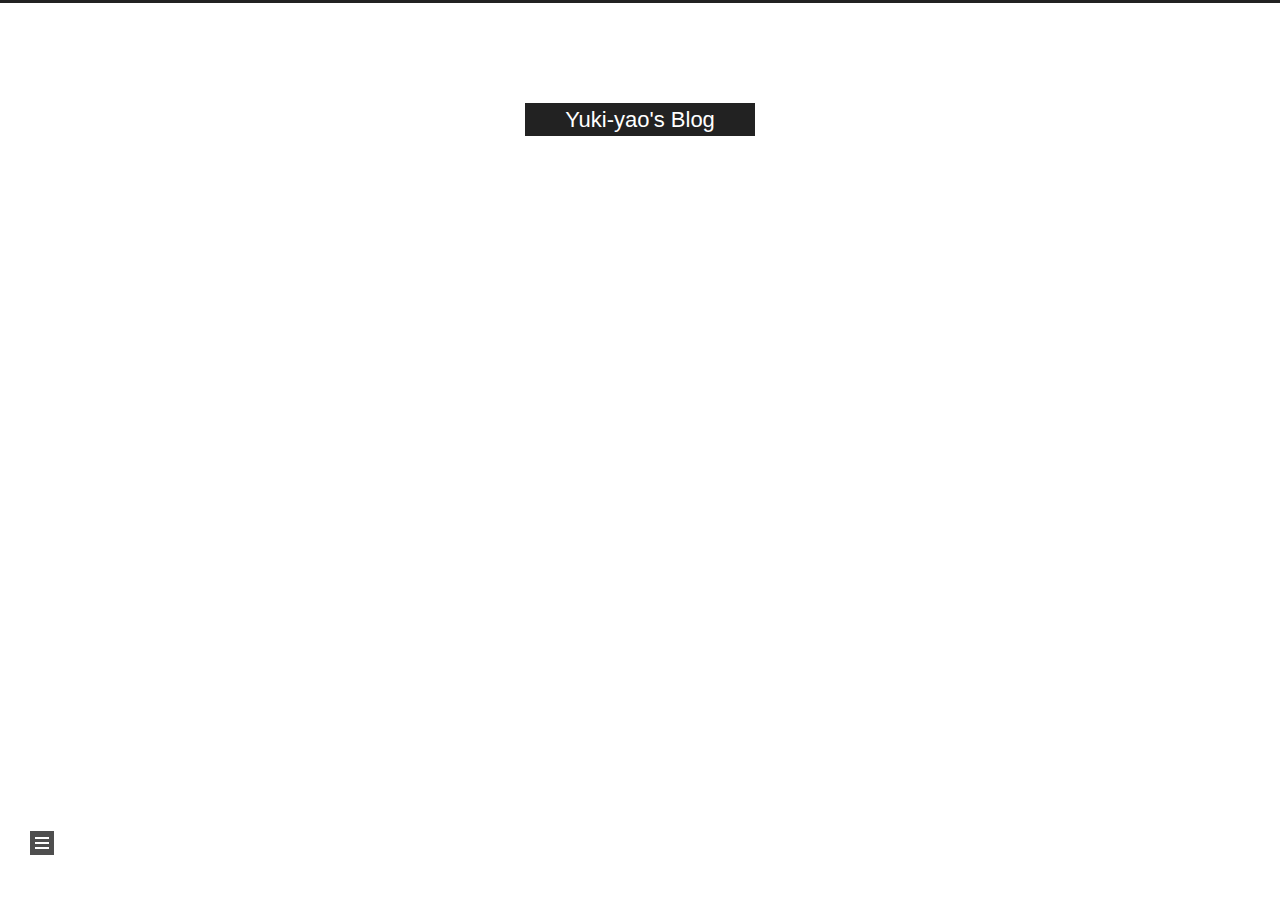
==== commit 307b6323: "Site updated: 2020-07-24 01:15:12" ====
--- a/archives/index.html
+++ b/archives/index.html
@@ -1,125 +1,48 @@
 <!DOCTYPE html>
-
-
-
-  
-
-
-<html class="theme-next muse use-motion" lang="zh-Hans">
+<html lang="zh-CN">
 <head>
-  <meta charset="UTF-8"/>
-<meta http-equiv="X-UA-Compatible" content="IE=edge" />
-<meta name="viewport" content="width=device-width, initial-scale=1, maximum-scale=1"/>
+  <meta charset="UTF-8">
+<meta name="viewport" content="width=device-width, initial-scale=1, maximum-scale=2">
 <meta name="theme-color" content="#222">
-
-
-
-
-
-
-
-
-
-<meta http-equiv="Cache-Control" content="no-transform" />
-<meta http-equiv="Cache-Control" content="no-siteapp" />
-
-
-
-
-
-
-
-
-
-
-
-
-
-
-
-
-  
-  
-  <link href="/lib/fancybox/source/jquery.fancybox.css?v=2.1.5" rel="stylesheet" type="text/css" />
-
-
-
-
-
-
-
-<link href="/lib/font-awesome/css/font-awesome.min.css?v=4.6.2" rel="stylesheet" type="text/css" />
-
-<link href="/css/main.css?v=5.1.4" rel="stylesheet" type="text/css" />
-
-
-  <link rel="apple-touch-icon" sizes="180x180" href="/images/apple-touch-icon-next.png?v=5.1.4">
-
-
-  <link rel="icon" type="image/png" sizes="32x32" href="/images/favicon-32x32-next.png?v=5.1.4">
-
-
-  <link rel="icon" type="image/png" sizes="16x16" href="/images/favicon-16x16-next.png?v=5.1.4">
-
-
-  <link rel="mask-icon" href="/images/logo.svg?v=5.1.4" color="#222">
-
-
-
-
-
-  <meta name="keywords" content="Hexo, NexT" />
-
-
-
-
-
-
-
-
-
-
+<meta name="generator" content="Hexo 4.2.1">
+  <link rel="apple-touch-icon" sizes="180x180" href="/images/apple-touch-icon-next.png">
+  <link rel="icon" type="image/png" sizes="32x32" href="/images/favicon-32x32-next.png">
+  <link rel="icon" type="image/png" sizes="16x16" href="/images/favicon-16x16-next.png">
+  <link rel="mask-icon" href="/images/logo.svg" color="#222">
+
+<link rel="stylesheet" href="/css/main.css">
+
+
+<link rel="stylesheet" href="/lib/font-awesome/css/all.min.css">
+
+<script id="hexo-configurations">
+    var NexT = window.NexT || {};
+    var CONFIG = {"hostname":"yoursite.com","root":"/","scheme":"Muse","version":"8.0.0-rc.4","exturl":false,"sidebar":{"position":"left","display":"post","padding":18,"offset":12},"copycode":false,"bookmark":{"enable":false,"color":"#222","save":"auto"},"fancybox":false,"mediumzoom":false,"lazyload":false,"pangu":false,"comments":{"style":"tabs","active":null,"storage":true,"lazyload":false,"nav":null},"algolia":{"hits":{"per_page":10},"labels":{"input_placeholder":"Search for Posts","hits_empty":"We didn't find any results for the search: ${query}","hits_stats":"${hits} results found in ${time} ms"}},"localsearch":{"enable":false,"trigger":"auto","top_n_per_article":1,"unescape":false,"preload":false},"motion":{"enable":true,"async":false,"transition":{"post_block":"fadeIn","post_header":"slideDownIn","post_body":"slideDownIn","coll_header":"slideLeftIn","sidebar":"slideUpIn"}}};
+  </script>
+
+  <meta name="description" content="A tiny sweet house for me in virtual world.">
 <meta property="og:type" content="website">
 <meta property="og:title" content="Yuki-yao&#39;s Blog">
 <meta property="og:url" content="http://yoursite.com/archives/index.html">
 <meta property="og:site_name" content="Yuki-yao&#39;s Blog">
+<meta property="og:description" content="A tiny sweet house for me in virtual world.">
+<meta property="og:locale" content="zh_CN">
 <meta property="article:author" content="Yuki-yao">
 <meta name="twitter:card" content="summary">
 
-
-
-<script type="text/javascript" id="hexo.configurations">
-  var NexT = window.NexT || {};
-  var CONFIG = {
-    root: '/',
-    scheme: 'Muse',
-    version: '5.1.4',
-    sidebar: {"position":"left","display":"post","offset":12,"b2t":false,"scrollpercent":false,"onmobile":false},
-    fancybox: true,
-    tabs: true,
-    motion: {"enable":true,"async":false,"transition":{"post_block":"fadeIn","post_header":"slideDownIn","post_body":"slideDownIn","coll_header":"slideLeftIn","sidebar":"slideUpIn"}},
-    duoshuo: {
-      userId: '0',
-      author: '博主'
-    },
-    algolia: {
-      applicationID: '',
-      apiKey: '',
-      indexName: '',
-      hits: {"per_page":10},
-      labels: {"input_placeholder":"Search for Posts","hits_empty":"We didn't find any results for the search: ${query}","hits_stats":"${hits} results found in ${time} ms"}
-    }
+<link rel="canonical" href="http://yoursite.com/archives/">
+
+
+<script id="page-configurations">
+  // https://hexo.io/docs/variables.html
+  CONFIG.page = {
+    sidebar: "",
+    isHome : false,
+    isPost : false,
+    lang   : 'zh-CN'
   };
 </script>
 
-
-
-  <link rel="canonical" href="http://yoursite.com/archives/"/>
-
-
-
-
-
   <title>归档 | Yuki-yao's Blog</title>
   
 
@@ -128,428 +51,281 @@
 
 
 
-
-
-<meta name="generator" content="Hexo 4.2.1"></head>
-
-<body itemscope itemtype="http://schema.org/WebPage" lang="zh-Hans">
-
-  
-  
-    
-  
-
-  <div class="container sidebar-position-left page-archive">
+  <noscript>
+  <style>
+  body { margin-top: 2rem; }
+
+  .use-motion .header,
+  .use-motion .site-brand-container .toggle,
+  .use-motion .menu-item,
+  .use-motion .sidebar,
+  .use-motion .post-block,
+  .use-motion .pagination,
+  .use-motion .comments,
+  .use-motion .post-header,
+  .use-motion .post-body,
+  .use-motion .collection-header,
+  .use-motion .footer { opacity: initial; }
+
+  .use-motion .site-title,
+  .use-motion .site-subtitle,
+  .use-motion .custom-logo-image {
+    opacity: initial;
+    top: initial;
+  }
+
+  .use-motion .logo-line {
+    transform: scaleX(1);
+  }
+
+  .search-pop-overlay, .sidebar-nav { display: none; }
+  .sidebar-panel { display: block; }
+  </style>
+</noscript>
+
+</head>
+
+<body itemscope itemtype="http://schema.org/WebPage">
+  <div class="container use-motion">
     <div class="headband"></div>
 
-    <header id="header" class="header" itemscope itemtype="http://schema.org/WPHeader">
-      <div class="header-inner"><div class="site-brand-wrapper">
-  <div class="site-meta ">
-    
-
-    <div class="custom-logo-site-title">
-      <a href="/"  class="brand" rel="start">
-        <span class="logo-line-before"><i></i></span>
-        <span class="site-title">Yuki-yao's Blog</span>
-        <span class="logo-line-after"><i></i></span>
-      </a>
-    </div>
+    <main class="main">
+      <header class="header" itemscope itemtype="http://schema.org/WPHeader">
+        <div class="header-inner"><div class="site-brand-container">
+  <div class="site-nav-toggle">
+    <div class="toggle" aria-label="切换导航栏">
+    </div>
+  </div>
+
+  <div class="site-meta">
+
+    <a href="/" class="brand" rel="start">
+      <i class="logo-line"></i>
+      <h1 class="site-title">Yuki-yao's Blog</h1>
+      <i class="logo-line"></i>
+    </a>
+  </div>
+
+  <div class="site-nav-right">
+    <div class="toggle popup-trigger">
+    </div>
+  </div>
+</div>
+
+
+
+
+
+
+
+</div>
+          
+  
+  <div class="toggle sidebar-toggle">
+    <span class="toggle-line toggle-line-first"></span>
+    <span class="toggle-line toggle-line-middle"></span>
+    <span class="toggle-line toggle-line-last"></span>
+  </div>
+
+  <aside class="sidebar">
+
+    <div class="sidebar-inner sidebar-overview-active">
+      <ul class="sidebar-nav">
+        <li class="sidebar-nav-toc">
+          文章目录
+        </li>
+        <li class="sidebar-nav-overview">
+          站点概览
+        </li>
+      </ul>
+
+      <!--noindex-->
+      <section class="post-toc-wrap sidebar-panel">
+      </section>
+      <!--/noindex-->
+
+      <section class="site-overview-wrap sidebar-panel">
+        <div class="site-author motion-element" itemprop="author" itemscope itemtype="http://schema.org/Person">
+  <p class="site-author-name" itemprop="name">Yuki-yao</p>
+  <div class="site-description" itemprop="description">A tiny sweet house for me in virtual world.</div>
+</div>
+<div class="site-state-wrap motion-element">
+  <nav class="site-state">
+      <div class="site-state-item site-state-posts">
+          <a href="/archives">
+          <span class="site-state-item-count">1</span>
+          <span class="site-state-item-name">日志</span>
+        </a>
+      </div>
+      <div class="site-state-item site-state-tags">
+        <span class="site-state-item-count">1</span>
+        <span class="site-state-item-name">标签</span>
+      </div>
+  </nav>
+</div>
+
+
+
+      </section>
+    </div>
+  </aside>
+  <div id="sidebar-dimmer"></div>
+
+
+      </header>
+
       
-        <p class="site-subtitle"></p>
+  <div class="back-to-top">
+    <i class="fa fa-arrow-up"></i>
+    <span>0%</span>
+  </div>
+
+<noscript>
+  <div id="noscript-warning">Theme NexT works best with JavaScript enabled</div>
+</noscript>
+
+
+      <div class="main-inner">
+        
+
+        <div class="content archive">
+          
+
+  
+  
+  
+  <div class="post-block">
+    <div class="posts-collapse">
+      <div class="collection-title">
+        <span class="collection-header">嗯..! 目前共计 1 篇日志。 继续努力。</span>
+      </div>
+
       
-  </div>
-
-  <div class="site-nav-toggle">
-    <button>
-      <span class="btn-bar"></span>
-      <span class="btn-bar"></span>
-      <span class="btn-bar"></span>
-    </button>
-  </div>
-</div>
-
-<nav class="site-nav">
-  
-
-  
-    <ul id="menu" class="menu">
-      
-        
-        <li class="menu-item menu-item-home">
-          <a href="/%20" rel="section">
-            
-              <i class="menu-item-icon fa fa-fw fa-home"></i> <br />
-            
-            首页
-          </a>
-        </li>
-      
-        
-        <li class="menu-item menu-item-archives">
-          <a href="/archives/%20" rel="section">
-            
-              <i class="menu-item-icon fa fa-fw fa-archive"></i> <br />
-            
-            归档
-          </a>
-        </li>
-      
-
-      
-    </ul>
-  
-
-  
-</nav>
-
-
-
- </div>
-    </header>
-
-    <main id="main" class="main">
-      <div class="main-inner">
-        <div class="content-wrap">
-          <div id="content" class="content">
-            
-
-  
-  
-  
-  <div class="post-block archive">
-    <div id="posts" class="posts-collapse">
-      <span class="archive-move-on"></span>
-
-      <span class="archive-page-counter">
-        
-        
-        
-          
-        
-        嗯..! 目前共计 1 篇日志。 继续努力。
-      </span>
-
-      
-
-        
-        
-        
-
-        
-          
-          <div class="collection-title">
-            <h1 class="archive-year" id="archive-year-2020">2020</h1>
-          </div>
-        
-        
-
-        
-
-  <article class="post post-type-normal" itemscope itemtype="http://schema.org/Article">
+    <div class="collection-year">
+      <span class="collection-header">2020</span>
+    </div>
+
+  <article itemscope itemtype="http://schema.org/Article">
     <header class="post-header">
 
-      <h2 class="post-title">
-        
-            <a class="post-title-link" href="/2020/07/24/Test/" itemprop="url">
-              
-                <span itemprop="name">Test</span>
-              
-            </a>
-        
-      </h2>
-
       <div class="post-meta">
-        <time class="post-time" itemprop="dateCreated"
+        <time itemprop="dateCreated"
               datetime="2020-07-24T00:30:04+08:00"
-              content="2020-07-24" >
+              content="2020-07-24">
           07-24
         </time>
       </div>
 
+      <div class="post-title">
+          <a class="post-title-link" href="/2020/07/24/Test/" itemprop="url">
+            <span itemprop="name">Test</span>
+          </a>
+      </div>
+
     </header>
   </article>
 
 
-
-      
-
-    </div>
-  </div>
-  
-  
-  
-
-  
-
-
-
-          </div>
-          
-
-
-          
+    </div>
+  </div>
+  
+  
+  
+
+  
+
+
 
         </div>
         
-          
-  
-  <div class="sidebar-toggle">
-    <div class="sidebar-toggle-line-wrap">
-      <span class="sidebar-toggle-line sidebar-toggle-line-first"></span>
-      <span class="sidebar-toggle-line sidebar-toggle-line-middle"></span>
-      <span class="sidebar-toggle-line sidebar-toggle-line-last"></span>
-    </div>
-  </div>
-
-  <aside id="sidebar" class="sidebar">
-    
-    <div class="sidebar-inner">
-
-      
-
-      
-
-      <section class="site-overview-wrap sidebar-panel sidebar-panel-active">
-        <div class="site-overview">
-          <div class="site-author motion-element" itemprop="author" itemscope itemtype="http://schema.org/Person">
-            
-              <p class="site-author-name" itemprop="name">Yuki-yao</p>
-              <p class="site-description motion-element" itemprop="description"></p>
-          </div>
-
-          <nav class="site-state motion-element">
-
-            
-              <div class="site-state-item site-state-posts">
-              
-                <a href="/archives/%20%7C%7C%20archive">
-              
-                  <span class="site-state-item-count">1</span>
-                  <span class="site-state-item-name">日志</span>
-                </a>
-              </div>
-            
-
-            
-
-            
-              
-              
-              <div class="site-state-item site-state-tags">
-                
-                  <span class="site-state-item-count">1</span>
-                  <span class="site-state-item-name">标签</span>
-                
-              </div>
-            
-
-          </nav>
-
-          
-
-          
-
-          
-          
-
-          
-          
-
-          
-
-        </div>
-      </section>
-
-      
-
-      
-
-    </div>
-  </aside>
-
-
-        
+
+<script>
+  window.addEventListener('tabs:register', () => {
+    let { activeClass } = CONFIG.comments;
+    if (CONFIG.comments.storage) {
+      activeClass = localStorage.getItem('comments_active') || activeClass;
+    }
+    if (activeClass) {
+      let activeTab = document.querySelector(`a[href="#comment-${activeClass}"]`);
+      if (activeTab) {
+        activeTab.click();
+      }
+    }
+  });
+  if (CONFIG.comments.storage) {
+    window.addEventListener('tabs:click', event => {
+      if (!event.target.matches('.tabs-comment .tab-content .tab-pane')) return;
+      let commentClass = event.target.classList[1];
+      localStorage.setItem('comments_active', commentClass);
+    });
+  }
+</script>
+
       </div>
     </main>
 
-    <footer id="footer" class="footer">
+    <footer class="footer">
       <div class="footer-inner">
-        <div class="copyright">&copy; <span itemprop="copyrightYear">2020</span>
+        
+
+        
+
+<div class="copyright">
+  
+  &copy; 
+  <span itemprop="copyrightYear">2020</span>
   <span class="with-love">
-    <i class="fa fa-user"></i>
+    <i class="fa fa-heart"></i>
   </span>
   <span class="author" itemprop="copyrightHolder">Yuki-yao</span>
-
-  
-</div>
-
-
-  <div class="powered-by">由 <a class="theme-link" target="_blank" href="https://hexo.io">Hexo</a> 强力驱动</div>
-
-
-
-  <span class="post-meta-divider">|</span>
-
-
-
-  <div class="theme-info">主题 &mdash; <a class="theme-link" target="_blank" href="https://github.com/iissnan/hexo-theme-next">NexT.Muse</a> v5.1.4</div>
-
-
-
-
-        
-
-
-
-
-
-
-
-        
+</div>
+  <div class="powered-by">由 <a href="https://hexo.io/" class="theme-link" rel="noopener" target="_blank">Hexo</a> & <a href="https://theme-next.js.org/muse/" class="theme-link" rel="noopener" target="_blank">NexT.Muse</a> 强力驱动
+  </div>
+
+        
+
+
+
+
+
+
+
+
       </div>
     </footer>
-
-    
-      <div class="back-to-top">
-        <i class="fa fa-arrow-up"></i>
-        
-      </div>
-    
-
-    
-
-  </div>
-
-  
-
-<script type="text/javascript">
-  if (Object.prototype.toString.call(window.Promise) !== '[object Function]') {
-    window.Promise = null;
-  }
-</script>
-
-
-
-
-
-
-
-
-
-  
-
-
-
-
-
-
-
-
-
-
-
-
-  
-  
-    <script type="text/javascript" src="/lib/jquery/index.js?v=2.1.3"></script>
-  
-
-  
-  
-    <script type="text/javascript" src="/lib/fastclick/lib/fastclick.min.js?v=1.0.6"></script>
-  
-
-  
-  
-    <script type="text/javascript" src="/lib/jquery_lazyload/jquery.lazyload.js?v=1.9.7"></script>
-  
-
-  
-  
-    <script type="text/javascript" src="/lib/velocity/velocity.min.js?v=1.2.1"></script>
-  
-
-  
-  
-    <script type="text/javascript" src="/lib/velocity/velocity.ui.min.js?v=1.2.1"></script>
-  
-
-  
-  
-    <script type="text/javascript" src="/lib/fancybox/source/jquery.fancybox.pack.js?v=2.1.5"></script>
-  
-
-
-  
-
-
-  <script type="text/javascript" src="/js/src/utils.js?v=5.1.4"></script>
-
-  <script type="text/javascript" src="/js/src/motion.js?v=5.1.4"></script>
-
-
-
-  
-  
-
-  
-
-  
-
-
-  <script type="text/javascript" src="/js/src/bootstrap.js?v=5.1.4"></script>
-
-
-
-  
-
-
-  
-
-
-
-
-	
-
-
-
-
-
-  
-
-
-
-
-
-  
-
-
-
-
-
-
-
-
-
-
-
-
-  
-
-
-
-
-
-  
-
-  
-
-  
-
-  
-  
-
-  
+  </div>
+
+  
+  <script src="/lib/anime.min.js"></script>
+  <script src="/lib/velocity/velocity.min.js"></script>
+  <script src="/lib/velocity/velocity.ui.min.js"></script>
+
+<script src="/js/utils.js"></script>
+
+<script src="/js/motion.js"></script>
+
+
+<script src="/js/schemes/muse.js"></script>
+
+
+<script src="/js/next-boot.js"></script>
+
+
+  
+
+
+
+
+
+
+
+
+
+
+
+
+
+
 
   
 
--- a/css/main.css
+++ b/css/main.css
@@ -1,66 +1,67 @@
-/* normalize.css v3.0.2 | MIT License | git.io/normalize */
+:root {
+  --body-bg-color: #fff;
+  --content-bg-color: #fff;
+  --card-bg-color: #f5f5f5;
+  --text-color: #555;
+  --blockquote-color: #666;
+  --link-color: #555;
+  --link-hover-color: #222;
+  --brand-color: #fff;
+  --brand-hover-color: #fff;
+  --table-row-odd-bg-color: #f9f9f9;
+  --table-row-hover-bg-color: #f5f5f5;
+  --menu-item-bg-color: #f5f5f5;
+  --btn-default-bg: #222;
+  --btn-default-color: #fff;
+  --btn-default-border-color: #222;
+  --btn-default-hover-bg: #fff;
+  --btn-default-hover-color: #222;
+  --btn-default-hover-border-color: #222;
+  --highlight-background: #f0f0f0;
+  --highlight-foreground: #444;
+  --highlight-gutter-background: #dedede;
+  --highlight-gutter-foreground: #555;
+}
 html {
-  font-family: sans-serif; /* 1 */
-  -ms-text-size-adjust: 100%; /* 2 */
+  line-height: 1.15; /* 1 */
   -webkit-text-size-adjust: 100%; /* 2 */
 }
 body {
   margin: 0;
 }
-article,
-aside,
-details,
-figcaption,
-figure,
-footer,
-header,
-hgroup,
-main,
-menu,
-nav,
-section,
-summary {
+main {
   display: block;
-}
-audio,
-canvas,
-progress,
-video {
-  display: inline-block; /* 1 */
-  vertical-align: baseline; /* 2 */
-}
-audio:not([controls]) {
-  display: none;
-  height: 0;
-}
-[hidden],
-template {
-  display: none;
-}
-a {
-  background-color: transparent;
-}
-a:active,
-a:hover {
-  outline: 0;
-}
-abbr[title] {
-  border-bottom: 1px dotted;
-}
-b,
-strong {
-  font-weight: bold;
-}
-dfn {
-  font-style: italic;
 }
 h1 {
   font-size: 2em;
   margin: 0.67em 0;
 }
-mark {
-  background: #ff0;
-  color: #000;
+hr {
+  box-sizing: content-box; /* 1 */
+  height: 0; /* 1 */
+  overflow: visible; /* 2 */
+}
+pre {
+  font-family: monospace, monospace; /* 1 */
+  font-size: 1em; /* 2 */
+}
+a {
+  background: transparent;
+}
+abbr[title] {
+  border-bottom: none; /* 1 */
+  text-decoration: underline; /* 2 */
+  text-decoration: underline dotted; /* 2 */
+}
+b,
+strong {
+  font-weight: bolder;
+}
+code,
+kbd,
+samp {
+  font-family: monospace, monospace; /* 1 */
+  font-size: 1em; /* 2 */
 }
 small {
   font-size: 80%;
@@ -72,139 +73,118 @@
   position: relative;
   vertical-align: baseline;
 }
+sub {
+  bottom: -0.25em;
+}
 sup {
   top: -0.5em;
 }
-sub {
-  bottom: -0.25em;
-}
 img {
-  border: 0;
-}
-svg:not(:root) {
-  overflow: hidden;
-}
-figure {
-  margin: 1em 40px;
-}
-hr {
-  -moz-box-sizing: content-box;
-  box-sizing: content-box;
-  height: 0;
-}
-pre {
-  overflow: auto;
-}
-code,
-kbd,
-pre,
-samp {
-  font-family: monospace, monospace;
-  font-size: 1em;
+  border-style: none;
 }
 button,
 input,
 optgroup,
 select,
 textarea {
-  color: inherit; /* 1 */
-  font: inherit; /* 2 */
-  margin: 0; /* 3 */
-}
-button {
+  font-family: inherit; /* 1 */
+  font-size: 100%; /* 1 */
+  line-height: 1.15; /* 1 */
+  margin: 0; /* 2 */
+}
+button,
+input {
+/* 1 */
   overflow: visible;
 }
 button,
 select {
+/* 1 */
   text-transform: none;
 }
 button,
-html input[type="button"],
-input[type="reset"],
-input[type="submit"] {
-  -webkit-appearance: button; /* 2 */
-  cursor: pointer; /* 3 */
-}
-button[disabled],
-html input[disabled] {
-  cursor: default;
+[type='button'],
+[type='reset'],
+[type='submit'] {
+  -webkit-appearance: button;
 }
 button::-moz-focus-inner,
-input::-moz-focus-inner {
-  border: 0;
+[type='button']::-moz-focus-inner,
+[type='reset']::-moz-focus-inner,
+[type='submit']::-moz-focus-inner {
+  border-style: none;
   padding: 0;
 }
-input {
-  line-height: normal;
-}
-input[type="checkbox"],
-input[type="radio"] {
+button:-moz-focusring,
+[type='button']:-moz-focusring,
+[type='reset']:-moz-focusring,
+[type='submit']:-moz-focusring {
+  outline: 1px dotted ButtonText;
+}
+fieldset {
+  padding: 0.35em 0.75em 0.625em;
+}
+legend {
+  box-sizing: border-box; /* 1 */
+  color: inherit; /* 2 */
+  display: table; /* 1 */
+  max-width: 100%; /* 1 */
+  padding: 0; /* 3 */
+  white-space: normal; /* 1 */
+}
+progress {
+  vertical-align: baseline;
+}
+textarea {
+  overflow: auto;
+}
+[type='checkbox'],
+[type='radio'] {
   box-sizing: border-box; /* 1 */
   padding: 0; /* 2 */
 }
-input[type="number"]::-webkit-inner-spin-button,
-input[type="number"]::-webkit-outer-spin-button {
+[type='number']::-webkit-inner-spin-button,
+[type='number']::-webkit-outer-spin-button {
   height: auto;
 }
-input[type="search"] {
+[type='search'] {
+  outline-offset: -2px; /* 2 */
   -webkit-appearance: textfield; /* 1 */
-  -moz-box-sizing: content-box;
-  -webkit-box-sizing: content-box; /* 2 */
-  box-sizing: content-box;
-}
-input[type="search"]::-webkit-search-cancel-button,
-input[type="search"]::-webkit-search-decoration {
+}
+[type='search']::-webkit-search-decoration {
   -webkit-appearance: none;
 }
-fieldset {
-  border: 1px solid #c0c0c0;
-  margin: 0 2px;
-  padding: 0.35em 0.625em 0.75em;
-}
-legend {
-  border: 0; /* 1 */
-  padding: 0; /* 2 */
-}
-textarea {
-  overflow: auto;
-}
-optgroup {
-  font-weight: bold;
-}
-table {
-  border-collapse: collapse;
-  border-spacing: 0;
-}
-td,
-th {
-  padding: 0;
+::-webkit-file-upload-button {
+  font: inherit; /* 2 */
+  -webkit-appearance: button; /* 1 */
+}
+details {
+  display: block;
+}
+summary {
+  display: list-item;
+}
+template {
+  display: none;
+}
+[hidden] {
+  display: none;
 }
 ::selection {
   background: #262a30;
-  color: #fff;
-}
+  color: #eee;
+}
+html,
 body {
-  position: relative;
+  height: 100%;
+}
+body {
+  background: var(--body-bg-color);
+  color: var(--text-color);
   font-family: 'Lato', "PingFang SC", "Microsoft YaHei", sans-serif;
-  font-size: 14px;
+  font-size: 1em;
   line-height: 2;
-  color: #555;
-  background: #fff;
-}
-@media (max-width: 767px) {
-  body {
-    padding-right: 0 !important;
-  }
-}
-@media (min-width: 768px) and (max-width: 991px) {
-  body {
-    padding-right: 0 !important;
-  }
-}
-@media (min-width: 1600px) {
-  body {
-    font-size: 16px;
-  }
+  transition: all 0.2s ease-in-out;
 }
 h1,
 h2,
@@ -212,559 +192,780 @@
 h4,
 h5,
 h6 {
-  margin: 0;
-  padding: 0;
+  font-family: 'Lato', "PingFang SC", "Microsoft YaHei", sans-serif;
   font-weight: bold;
   line-height: 1.5;
-  font-family: 'Lato', "PingFang SC", "Microsoft YaHei", sans-serif;
-}
-h2,
-h3,
-h4,
-h5,
+  margin: 20px 0 15px;
+}
+h1 {
+  font-size: 1.5em;
+}
+h2 {
+  font-size: 1.375em;
+}
+h3 {
+  font-size: 1.25em;
+}
+h4 {
+  font-size: 1.125em;
+}
+h5 {
+  font-size: 1em;
+}
 h6 {
-  margin: 20px 0 15px;
-}
-h1 {
-  font-size: 22px;
-}
-@media (max-width: 767px) {
-  h1 {
-    font-size: 18px;
-  }
-}
-h2 {
-  font-size: 20px;
-}
-@media (max-width: 767px) {
-  h2 {
-    font-size: 16px;
-  }
-}
-h3 {
-  font-size: 18px;
-}
-@media (max-width: 767px) {
-  h3 {
-    font-size: 14px;
-  }
-}
-h4 {
-  font-size: 16px;
-}
-@media (max-width: 767px) {
-  h4 {
-    font-size: 12px;
-  }
-}
-h5 {
-  font-size: 14px;
-}
-@media (max-width: 767px) {
-  h5 {
-    font-size: 10px;
-  }
-}
-h6 {
-  font-size: 12px;
-}
-@media (max-width: 767px) {
-  h6 {
-    font-size: 8px;
-  }
+  font-size: 0.875em;
 }
 p {
   margin: 0 0 20px 0;
 }
-a {
-  color: #555;
+a,
+span.exturl {
+  border-bottom: 1px solid #999;
+  color: var(--link-color);
+  outline: 0;
   text-decoration: none;
-  outline: none;
-  border-bottom: 1px solid #999;
-  word-wrap: break-word;
-}
-a:hover {
-  color: #222;
-  border-bottom-color: #222;
+  overflow-wrap: break-word;
+  cursor: pointer;
+}
+a:hover,
+span.exturl:hover {
+  border-bottom-color: var(--link-hover-color);
+  color: var(--link-hover-color);
+}
+iframe,
+img,
+video,
+embed {
+  display: block;
+  margin-left: auto;
+  margin-right: auto;
+  max-width: 100%;
+}
+hr {
+  background-image: repeating-linear-gradient(-45deg, #ddd, #ddd 4px, transparent 4px, transparent 8px);
+  border: 0;
+  height: 3px;
+  margin: 40px 0;
 }
 blockquote {
+  border-left: 4px solid #ddd;
+  color: var(--blockquote-color);
   margin: 0;
-  padding: 0;
-}
-img {
-  display: block;
-  margin: auto;
-  max-width: 100%;
-  height: auto;
-}
-hr {
-  margin: 40px 0;
-  height: 3px;
-  border: none;
-  background-color: #ddd;
-  background-image: repeating-linear-gradient(-45deg, #fff, #fff 4px, transparent 4px, transparent 8px);
-}
-blockquote {
   padding: 0 15px;
-  color: #666;
-  border-left: 4px solid #ddd;
 }
 blockquote cite::before {
-  content: "-";
+  content: '-';
   padding: 0 5px;
 }
 dt {
-  font-weight: 700;
+  font-weight: bold;
 }
 dd {
   margin: 0;
   padding: 0;
 }
+.table-container {
+  overflow: auto;
+}
+table {
+  border-collapse: collapse;
+  border-spacing: 0;
+  font-size: 0.875em;
+  margin: 0 0 20px 0;
+  width: 100%;
+}
+tbody tr:nth-of-type(odd) {
+  background: var(--table-row-odd-bg-color);
+}
+tbody tr:hover {
+  background: var(--table-row-hover-bg-color);
+}
+caption,
+th,
+td {
+  font-weight: normal;
+  padding: 8px;
+  vertical-align: middle;
+}
+th,
+td {
+  border: 1px solid #ddd;
+  border-bottom: 3px solid #ddd;
+}
+th {
+  font-weight: 700;
+  padding-bottom: 10px;
+}
+td {
+  border-bottom-width: 1px;
+}
+.btn {
+  background: var(--btn-default-bg);
+  border: 2px solid var(--btn-default-border-color);
+  border-radius: 0;
+  color: var(--btn-default-color);
+  display: inline-block;
+  font-size: 0.875em;
+  line-height: 2;
+  padding: 0 20px;
+  transition: background-color 0.2s ease-in-out;
+}
+.btn:hover {
+  background: var(--btn-default-hover-bg);
+  border-color: var(--btn-default-hover-border-color);
+  color: var(--btn-default-hover-color);
+}
+.btn + .btn {
+  margin: 0 0 8px 8px;
+}
+.btn .fa-fw {
+  text-align: left;
+  width: 1.285714285714286em;
+}
+.toggle {
+  line-height: 0;
+}
+.toggle .toggle-line {
+  background: #fff;
+  display: block;
+  height: 2px;
+  left: 0;
+  position: relative;
+  top: 0;
+  transition: all 0.4s;
+  width: 100%;
+}
+.toggle .toggle-line:not(:first-child) {
+  margin-top: 3px;
+}
+.toggle.toggle-arrow .toggle-line-first,
+body:not(.sidebar-active) .sidebar-toggle:hover .toggle-line-first {
+  left: 50%;
+  top: 2px;
+  transform: rotate(45deg);
+  width: 50%;
+}
+.toggle.toggle-arrow .toggle-line-middle,
+body:not(.sidebar-active) .sidebar-toggle:hover .toggle-line-middle {
+  left: 2px;
+  width: 90%;
+}
+.toggle.toggle-arrow .toggle-line-last,
+body:not(.sidebar-active) .sidebar-toggle:hover .toggle-line-last {
+  left: 50%;
+  top: -2px;
+  transform: rotate(-45deg);
+  width: 50%;
+}
+.toggle.toggle-close .toggle-line-first,
+.sidebar-active .sidebar-toggle .toggle-line-first {
+  transform: rotate(-45deg);
+  top: 5px;
+}
+.toggle.toggle-close .toggle-line-middle,
+.sidebar-active .sidebar-toggle .toggle-line-middle {
+  opacity: 0;
+}
+.toggle.toggle-close .toggle-line-last,
+.sidebar-active .sidebar-toggle .toggle-line-last {
+  transform: rotate(45deg);
+  top: -5px;
+}
+/*
+
+Original highlight.js style (c) Ivan Sagalaev <maniac@softwaremaniacs.org>
+
+*/
+
+.hljs {
+  display: block;
+  overflow-x: auto;
+  padding: 0.5em;
+  background: #F0F0F0;
+}
+
+
+/* Base color: saturation 0; */
+
+.hljs,
+.hljs-subst {
+  color: #444;
+}
+
+.hljs-comment {
+  color: #888888;
+}
+
+.hljs-keyword,
+.hljs-attribute,
+.hljs-selector-tag,
+.hljs-meta-keyword,
+.hljs-doctag,
+.hljs-name {
+  font-weight: bold;
+}
+
+
+/* User color: hue: 0 */
+
+.hljs-type,
+.hljs-string,
+.hljs-number,
+.hljs-selector-id,
+.hljs-selector-class,
+.hljs-quote,
+.hljs-template-tag,
+.hljs-deletion {
+  color: #880000;
+}
+
+.hljs-title,
+.hljs-section {
+  color: #880000;
+  font-weight: bold;
+}
+
+.hljs-regexp,
+.hljs-symbol,
+.hljs-variable,
+.hljs-template-variable,
+.hljs-link,
+.hljs-selector-attr,
+.hljs-selector-pseudo {
+  color: #BC6060;
+}
+
+
+/* Language color: hue: 90; */
+
+.hljs-literal {
+  color: #78A960;
+}
+
+.hljs-built_in,
+.hljs-bullet,
+.hljs-code,
+.hljs-addition {
+  color: #397300;
+}
+
+
+/* Meta color: hue: 200 */
+
+.hljs-meta {
+  color: #1f7199;
+}
+
+.hljs-meta-string {
+  color: #4d99bf;
+}
+
+
+/* Misc effects */
+
+.hljs-emphasis {
+  font-style: italic;
+}
+
+.hljs-strong {
+  font-weight: bold;
+}
+
+code,
+kbd,
+.highlight,
+pre {
+  background: var(--highlight-background);
+  color: var(--highlight-foreground);
+}
+.highlight,
+pre {
+  line-height: 1.6;
+  margin: 0 auto 20px;
+}
+pre,
+code {
+  font-family: consolas, Menlo, monospace, "PingFang SC", "Microsoft YaHei";
+}
+code {
+  border-radius: 3px;
+  font-size: 0.875em;
+  padding: 2px 4px;
+  overflow-wrap: break-word;
+}
 kbd {
+  background-image: linear-gradient(var(--highlight-gutter-background), var(--highlight-background), var(--highlight-gutter-background));
   border: 1px solid #ccc;
   border-radius: 0.2em;
   box-shadow: 0.1em 0.1em 0.2em rgba(0,0,0,0.1);
-  background-color: #f9f9f9;
   font-family: inherit;
-  background-image: -webkit-linear-gradient(top, #eee, #fff, #eee);
   padding: 0.1em 0.3em;
   white-space: nowrap;
 }
-.text-left {
-  text-align: left;
-}
-.text-center {
-  text-align: center;
-}
-.text-right {
-  text-align: right;
-}
-.text-justify {
-  text-align: justify;
-}
-.text-nowrap {
-  white-space: nowrap;
-}
-.text-lowercase {
-  text-transform: lowercase;
-}
-.text-uppercase {
-  text-transform: uppercase;
-}
-.text-capitalize {
-  text-transform: capitalize;
-}
-.center-block {
-  display: block;
-  margin-left: auto;
-  margin-right: auto;
-}
-.clearfix:before,
-.clearfix:after {
-  content: " ";
-  display: table;
-}
-.clearfix:after {
-  clear: both;
-}
-.pullquote {
-  width: 45%;
-}
-.pullquote.left {
-  float: left;
-  margin-left: 5px;
-  margin-right: 10px;
-}
-.pullquote.right {
-  float: right;
-  margin-left: 10px;
-  margin-right: 5px;
-}
-.affix.affix.affix {
-  position: fixed;
-}
-.translation {
-  margin-top: -20px;
-  font-size: 14px;
-  color: #999;
-}
-.scrollbar-measure {
-  width: 100px;
-  height: 100px;
-  overflow: scroll;
-  position: absolute;
-  top: -9999px;
-}
-.use-motion .motion-element {
-  opacity: 0;
-}
-table {
-  margin: 20px 0;
-  width: 100%;
-  border-collapse: collapse;
-  border-spacing: 0;
-  border: 1px solid #ddd;
-  font-size: 14px;
-  table-layout: fixed;
-  word-wrap: break-all;
-}
-table>tbody>tr:nth-of-type(odd) {
-  background-color: #f9f9f9;
-}
-table>tbody>tr:hover {
-  background-color: #f5f5f5;
-}
-caption,
-th,
-td {
-  padding: 8px;
-  text-align: left;
-  vertical-align: middle;
-  font-weight: normal;
-}
-th,
-td {
-  border-bottom: 3px solid #ddd;
-  border-right: 1px solid #eee;
-}
-th {
-  padding-bottom: 10px;
-  font-weight: 700;
-}
-td {
-  border-bottom-width: 1px;
-}
-html,
-body {
-  height: 100%;
-}
-.container {
+.highlight {
   position: relative;
-  min-height: 100%;
-}
-.header-inner {
-  margin: 0 auto;
-  padding: 100px 0 70px;
-  width: 700px;
-}
-@media (min-width: 1600px) {
-  .container .header-inner {
-    width: 900px;
-  }
-}
-.main {
-  padding-bottom: 150px;
-}
-.main-inner {
-  margin: 0 auto;
-  width: 700px;
-}
-@media (min-width: 1600px) {
-  .container .main-inner {
-    width: 900px;
-  }
-}
-.footer {
-  position: absolute;
-  left: 0;
-  bottom: 0;
-  width: 100%;
-  min-height: 50px;
-}
-.footer-inner {
-  box-sizing: border-box;
-  margin: 20px auto;
-  width: 700px;
-}
-@media (min-width: 1600px) {
-  .container .footer-inner {
-    width: 900px;
-  }
-}
-pre,
-.highlight {
-  overflow: auto;
-  margin: 20px 0;
-  padding: 0;
-  font-size: 13px;
-  color: #4d4d4c;
-  background: #f7f7f7;
-  line-height: 1.6;
-}
-pre,
-code {
-  font-family: consolas, Menlo, "PingFang SC", "Microsoft YaHei", monospace;
-}
-code {
-  padding: 2px 4px;
-  word-wrap: break-word;
-  color: #555;
-  background: #eee;
-  border-radius: 3px;
-  font-size: 13px;
-}
-pre {
-  padding: 10px;
-}
-pre code {
-  padding: 0;
-  color: #4d4d4c;
-  background: none;
-  text-shadow: none;
-}
-.highlight {
-  border-radius: 1px;
 }
 .highlight pre {
-  border: none;
+  border: 0;
   margin: 0;
   padding: 10px 0;
 }
 .highlight table {
+  border: 0;
   margin: 0;
   width: auto;
-  border: none;
 }
 .highlight td {
-  border: none;
+  border: 0;
   padding: 0;
 }
 .highlight figcaption {
-  font-size: 1em;
-  color: #4d4d4c;
-  line-height: 1em;
-  margin-bottom: 1em;
-}
-.highlight figcaption:before,
-.highlight figcaption:after {
-  content: " ";
-  display: table;
-}
-.highlight figcaption:after {
-  clear: both;
+  background: var(--highlight-gutter-background);
+  color: var(--highlight-foreground);
+  display: flow-root;
+  font-size: 0.875em;
+  line-height: 1.2;
+  padding: 0.5em;
 }
 .highlight figcaption a {
+  color: var(--highlight-foreground);
   float: right;
-  color: #4d4d4c;
 }
 .highlight figcaption a:hover {
-  border-bottom-color: #4d4d4c;
+  border-bottom-color: var(--highlight-foreground);
+}
+.highlight .gutter {
+  -moz-user-select: none;
+  -ms-user-select: none;
+  -webkit-user-select: none;
+  user-select: none;
 }
 .highlight .gutter pre {
+  background: var(--highlight-gutter-background);
+  color: var(--highlight-gutter-foreground);
   padding-left: 10px;
   padding-right: 10px;
-  color: #869194;
   text-align: right;
-  background-color: #eff2f3;
 }
 .highlight .code pre {
+  padding-left: 10px;
   width: 100%;
-  padding-left: 10px;
-  padding-right: 10px;
-  background-color: #f7f7f7;
-}
-.highlight .line {
-  height: 20px;
-}
-.gutter {
-  -webkit-user-select: none;
-  -moz-user-select: none;
-  -ms-user-select: none;
-  user-select: none;
 }
 .gist table {
   width: auto;
 }
 .gist table td {
-  border: none;
-}
-pre .deletion {
-  background: #fdd;
-}
-pre .addition {
-  background: #dfd;
-}
-pre .meta {
-  color: #8959a8;
-}
-pre .comment {
-  color: #8e908c;
-}
-pre .variable,
-pre .attribute,
-pre .tag,
-pre .regexp,
-pre .ruby .constant,
-pre .xml .tag .title,
-pre .xml .pi,
-pre .xml .doctype,
-pre .html .doctype,
-pre .css .id,
-pre .css .class,
-pre .css .pseudo {
-  color: #c82829;
-}
-pre .number,
-pre .preprocessor,
-pre .built_in,
-pre .literal,
-pre .params,
-pre .constant,
-pre .command {
-  color: #f5871f;
-}
-pre .ruby .class .title,
-pre .css .rules .attribute,
-pre .string,
-pre .value,
-pre .inheritance,
-pre .header,
-pre .ruby .symbol,
-pre .xml .cdata,
-pre .special,
-pre .number,
-pre .formula {
-  color: #718c00;
-}
-pre .title,
-pre .css .hexcolor {
-  color: #3e999f;
-}
-pre .function,
-pre .python .decorator,
-pre .python .title,
-pre .ruby .function .title,
-pre .ruby .title .keyword,
-pre .perl .sub,
-pre .javascript .title,
-pre .coffeescript .title {
-  color: #4271ae;
-}
-pre .keyword,
-pre .javascript .function {
-  color: #8959a8;
-}
-.full-image.full-image.full-image.full-image {
-  border: none;
-  max-width: 100%;
-  width: auto;
-  margin: 20px auto 25px;
-}
-@media (min-width: 992px) {
-  .full-image.full-image.full-image.full-image {
-    max-width: none;
-    width: 110%;
-    margin: 25px -5%;
-  }
-}
-.blockquote-center,
-.page-home .post-type-quote blockquote,
-.page-post-detail .post-type-quote blockquote {
-  position: relative;
+  border: 0;
+}
+pre {
+  overflow: auto;
+  padding: 10px;
+}
+pre code {
+  background: none;
+  padding: 0;
+  text-shadow: none;
+}
+.blockquote-center {
+  border-left: none;
   margin: 40px 0;
   padding: 0;
-  border-left: none;
+  position: relative;
   text-align: center;
 }
 .blockquote-center::before,
-.page-home .post-type-quote blockquote::before,
-.page-post-detail .post-type-quote blockquote::before,
-.blockquote-center::after,
-.page-home .post-type-quote blockquote::after,
-.page-post-detail .post-type-quote blockquote::after {
+.blockquote-center::after {
+  left: 0;
+  line-height: 1;
+  opacity: 0.6;
   position: absolute;
-  content: ' ';
+  width: 100%;
+}
+.blockquote-center::before {
+  border-top: 1px solid #ccc;
+  text-align: left;
+  top: -20px;
+  content: '\f10d';
+  font-family: 'Font Awesome 5 Free';
+  font-weight: 900;
+}
+.blockquote-center::after {
+  border-bottom: 1px solid #ccc;
+  bottom: -20px;
+  text-align: right;
+  content: '\f10e';
+  font-family: 'Font Awesome 5 Free';
+  font-weight: 900;
+}
+.blockquote-center p,
+.blockquote-center div {
+  text-align: center;
+}
+.post-body .group-picture img {
+  margin: 0 auto;
+  padding: 0 3px;
+}
+.group-picture-row {
+  margin-bottom: 6px;
+  overflow: hidden;
+}
+.group-picture-column {
+  float: left;
+  margin-bottom: 10px;
+}
+.post-body .label {
+  color: #555;
+  padding: 0 2px;
+}
+.post-body .label.default {
+  background: #f0f0f0;
+}
+.post-body .label.primary {
+  background: #efe6f7;
+}
+.post-body .label.info {
+  background: #e5f2f8;
+}
+.post-body .label.success {
+  background: #e7f4e9;
+}
+.post-body .label.warning {
+  background: #fcf6e1;
+}
+.post-body .label.danger {
+  background: #fae8eb;
+}
+.post-body .link-grid {
+  display: grid;
+  gap: 1.5rem 1.5rem;
+  grid-template-columns: 1fr 1fr;
+  margin-bottom: 20px;
+  padding: 1rem;
+}
+@media (max-width: 767px) {
+  .post-body .link-grid {
+    grid-template-columns: 1fr;
+  }
+}
+.post-body .link-grid .link-grid-container {
+  border: solid #ddd;
+  box-shadow: 1rem 1rem 0.5rem rgba(0,0,0,0.5);
+  min-height: 5rem;
+  min-width: 0;
+  padding: 0.5rem;
+  position: relative;
+  transition: background 0.3s;
+}
+.post-body .link-grid .link-grid-container:hover {
+  animation: shake 0.5s;
+  background: var(--card-bg-color);
+}
+.post-body .link-grid .link-grid-container:active {
+  box-shadow: 0.5rem 0.5rem 0.25rem rgba(0,0,0,0.5);
+  transform: translate(0.2rem, 0.2rem);
+}
+.post-body .link-grid .link-grid-container .link-grid-image {
+  background-clip: content-box;
+  background-origin: content-box;
+  background-size: cover;
+  border: 1px solid #ddd;
+  border-radius: 50%;
+  box-sizing: border-box;
+  height: 5rem;
+  padding: 3px;
+  position: absolute;
+  width: 5rem;
+}
+.post-body .link-grid .link-grid-container p {
+  margin: 0 1rem 0 6rem;
+}
+.post-body .link-grid .link-grid-container p:first-of-type {
+  font-size: 1.2em;
+}
+.post-body .link-grid .link-grid-container p:last-of-type {
+  font-size: 0.8em;
+  line-height: 1.3rem;
+  opacity: 0.7;
+}
+.post-body .link-grid .link-grid-container a {
+  border: 0;
+  height: 100%;
+  left: 0;
+  position: absolute;
+  top: 0;
+  width: 100%;
+}
+@-moz-keyframes shake {
+  0% {
+    transform: translate(1pt, 1pt) rotate(0deg);
+  }
+  10% {
+    transform: translate(-1pt, -2pt) rotate(-1deg);
+  }
+  20% {
+    transform: translate(-3pt, 0pt) rotate(1deg);
+  }
+  30% {
+    transform: translate(3pt, 2pt) rotate(0deg);
+  }
+  40% {
+    transform: translate(1pt, -1pt) rotate(1deg);
+  }
+  50% {
+    transform: translate(-1pt, 2pt) rotate(-1deg);
+  }
+  60% {
+    transform: translate(-3pt, 1pt) rotate(0deg);
+  }
+  70% {
+    transform: translate(3pt, 1pt) rotate(-1deg);
+  }
+  80% {
+    transform: translate(-1pt, -1pt) rotate(1deg);
+  }
+  90% {
+    transform: translate(1pt, 2pt) rotate(0deg);
+  }
+  100% {
+    transform: translate(1pt, -2pt) rotate(-1deg);
+  }
+}
+@-webkit-keyframes shake {
+  0% {
+    transform: translate(1pt, 1pt) rotate(0deg);
+  }
+  10% {
+    transform: translate(-1pt, -2pt) rotate(-1deg);
+  }
+  20% {
+    transform: translate(-3pt, 0pt) rotate(1deg);
+  }
+  30% {
+    transform: translate(3pt, 2pt) rotate(0deg);
+  }
+  40% {
+    transform: translate(1pt, -1pt) rotate(1deg);
+  }
+  50% {
+    transform: translate(-1pt, 2pt) rotate(-1deg);
+  }
+  60% {
+    transform: translate(-3pt, 1pt) rotate(0deg);
+  }
+  70% {
+    transform: translate(3pt, 1pt) rotate(-1deg);
+  }
+  80% {
+    transform: translate(-1pt, -1pt) rotate(1deg);
+  }
+  90% {
+    transform: translate(1pt, 2pt) rotate(0deg);
+  }
+  100% {
+    transform: translate(1pt, -2pt) rotate(-1deg);
+  }
+}
+@-o-keyframes shake {
+  0% {
+    transform: translate(1pt, 1pt) rotate(0deg);
+  }
+  10% {
+    transform: translate(-1pt, -2pt) rotate(-1deg);
+  }
+  20% {
+    transform: translate(-3pt, 0pt) rotate(1deg);
+  }
+  30% {
+    transform: translate(3pt, 2pt) rotate(0deg);
+  }
+  40% {
+    transform: translate(1pt, -1pt) rotate(1deg);
+  }
+  50% {
+    transform: translate(-1pt, 2pt) rotate(-1deg);
+  }
+  60% {
+    transform: translate(-3pt, 1pt) rotate(0deg);
+  }
+  70% {
+    transform: translate(3pt, 1pt) rotate(-1deg);
+  }
+  80% {
+    transform: translate(-1pt, -1pt) rotate(1deg);
+  }
+  90% {
+    transform: translate(1pt, 2pt) rotate(0deg);
+  }
+  100% {
+    transform: translate(1pt, -2pt) rotate(-1deg);
+  }
+}
+@keyframes shake {
+  0% {
+    transform: translate(1pt, 1pt) rotate(0deg);
+  }
+  10% {
+    transform: translate(-1pt, -2pt) rotate(-1deg);
+  }
+  20% {
+    transform: translate(-3pt, 0pt) rotate(1deg);
+  }
+  30% {
+    transform: translate(3pt, 2pt) rotate(0deg);
+  }
+  40% {
+    transform: translate(1pt, -1pt) rotate(1deg);
+  }
+  50% {
+    transform: translate(-1pt, 2pt) rotate(-1deg);
+  }
+  60% {
+    transform: translate(-3pt, 1pt) rotate(0deg);
+  }
+  70% {
+    transform: translate(3pt, 1pt) rotate(-1deg);
+  }
+  80% {
+    transform: translate(-1pt, -1pt) rotate(1deg);
+  }
+  90% {
+    transform: translate(1pt, 2pt) rotate(0deg);
+  }
+  100% {
+    transform: translate(1pt, -2pt) rotate(-1deg);
+  }
+}
+.post-body .tabs {
+  margin-bottom: 20px;
+}
+.post-body .tabs,
+.tabs-comment {
+  padding-top: 10px;
+}
+.post-body .tabs ul.nav-tabs,
+.tabs-comment ul.nav-tabs {
+  display: flex;
+  flex-wrap: wrap;
+  margin: 0;
+  margin-bottom: -1px;
+  padding: 0;
+}
+@media (max-width: 413px) {
+  .post-body .tabs ul.nav-tabs,
+  .tabs-comment ul.nav-tabs {
+    display: block;
+    margin-bottom: 5px;
+  }
+}
+.post-body .tabs ul.nav-tabs li.tab,
+.tabs-comment ul.nav-tabs li.tab {
+  border-bottom: 1px solid #ddd;
+  border-left: 1px solid transparent;
+  border-right: 1px solid transparent;
+  border-top: 3px solid transparent;
+  flex-grow: 1;
+  list-style-type: none;
+  border-radius: 0 0 0 0;
+}
+@media (max-width: 413px) {
+  .post-body .tabs ul.nav-tabs li.tab,
+  .tabs-comment ul.nav-tabs li.tab {
+    border-bottom: 1px solid transparent;
+    border-left: 3px solid transparent;
+    border-right: 1px solid transparent;
+    border-top: 1px solid transparent;
+  }
+}
+@media (max-width: 413px) {
+  .post-body .tabs ul.nav-tabs li.tab,
+  .tabs-comment ul.nav-tabs li.tab {
+    border-radius: 0;
+  }
+}
+.post-body .tabs ul.nav-tabs li.tab a,
+.tabs-comment ul.nav-tabs li.tab a {
+  border-bottom: initial;
   display: block;
-  width: 100%;
-  height: 24px;
-  opacity: 0.2;
-  background-repeat: no-repeat;
-  background-position: 0 -6px;
-  background-size: 22px 22px;
-}
-.blockquote-center::before,
-.page-home .post-type-quote blockquote::before,
-.page-post-detail .post-type-quote blockquote::before {
-  top: -20px;
-  background-image: url("../images/quote-l.svg");
-  border-top: 1px solid #ccc;
-}
-.blockquote-center::after,
-.page-home .post-type-quote blockquote::after,
-.page-post-detail .post-type-quote blockquote::after {
-  bottom: -20px;
-  background-image: url("../images/quote-r.svg");
-  border-bottom: 1px solid #ccc;
-  background-position: 100% 8px;
-}
-.blockquote-center p,
-.page-home .post-type-quote blockquote p,
-.page-post-detail .post-type-quote blockquote p,
-.blockquote-center div,
-.page-home .post-type-quote blockquote div,
-.page-post-detail .post-type-quote blockquote div {
+  line-height: 1.8;
+  outline: 0;
+  padding: 0.25em 0.75em;
   text-align: center;
-}
-.post .post-body .group-picture img {
-  box-sizing: border-box;
-  padding: 0 3px;
-  border: none;
-}
-.post .group-picture-row {
-  overflow: hidden;
-  margin-top: 6px;
-}
-.post .group-picture-row:first-child {
-  margin-top: 0;
-}
-.post .group-picture-column {
-  float: left;
-}
-.page-post-detail .post-body .group-picture-column {
-  float: none;
-  margin-top: 10px;
-  width: auto !important;
-}
-.page-post-detail .post-body .group-picture-column img {
-  margin: 0 auto;
-}
-.page-archive .group-picture-container {
-  overflow: hidden;
-}
-.page-archive .group-picture-row {
-  float: left;
-}
-.page-archive .group-picture-row:first-child {
-  margin-top: 6px;
-}
-.page-archive .group-picture-column {
-  max-width: 150px;
-  max-height: 150px;
+  transition: all 0.2s ease-out;
+}
+.post-body .tabs ul.nav-tabs li.tab a i,
+.tabs-comment ul.nav-tabs li.tab a i {
+  width: 1.285714285714286em;
+}
+.post-body .tabs ul.nav-tabs li.tab.active,
+.tabs-comment ul.nav-tabs li.tab.active {
+  border-bottom: 1px solid transparent;
+  border-left: 1px solid #ddd;
+  border-right: 1px solid #ddd;
+  border-top: 3px solid #fc6423;
+}
+@media (max-width: 413px) {
+  .post-body .tabs ul.nav-tabs li.tab.active,
+  .tabs-comment ul.nav-tabs li.tab.active {
+    border-bottom: 1px solid #ddd;
+    border-left: 3px solid #fc6423;
+    border-right: 1px solid #ddd;
+    border-top: 1px solid #ddd;
+  }
+}
+.post-body .tabs ul.nav-tabs li.tab.active a,
+.tabs-comment ul.nav-tabs li.tab.active a {
+  color: var(--link-color);
+  cursor: default;
+}
+.post-body .tabs .tab-content .tab-pane,
+.tabs-comment .tab-content .tab-pane {
+  border: 1px solid #ddd;
+  border-top: 0;
+  padding: 20px 20px 0 20px;
+  border-radius: 0;
+}
+.post-body .tabs .tab-content .tab-pane:not(.active),
+.tabs-comment .tab-content .tab-pane:not(.active) {
+  display: none;
+}
+.post-body .tabs .tab-content .tab-pane.active,
+.tabs-comment .tab-content .tab-pane.active {
+  display: block;
+}
+.post-body .tabs .tab-content .tab-pane.active:nth-of-type(1),
+.tabs-comment .tab-content .tab-pane.active:nth-of-type(1) {
+  border-radius: 0 0 0 0;
+}
+@media (max-width: 413px) {
+  .post-body .tabs .tab-content .tab-pane.active:nth-of-type(1),
+  .tabs-comment .tab-content .tab-pane.active:nth-of-type(1) {
+    border-radius: 0;
+  }
 }
 .post-body .note {
+  border-radius: 3px;
+  margin-bottom: 20px;
+  padding: 1em;
   position: relative;
-  padding: 15px;
-  margin-bottom: 20px;
   border: 1px solid #eee;
   border-left-width: 5px;
-  border-radius: 3px;
 }
 .post-body .note h2,
 .post-body .note h3,
 .post-body .note h4,
 .post-body .note h5,
 .post-body .note h6 {
-  margin-top: 0;
-  margin-bottom: 0;
   border-bottom: initial;
-  padding-top: 0 !important;
+  margin: 0;
+  padding-top: 0;
 }
 .post-body .note p:first-child,
 .post-body .note ul:first-child,
 .post-body .note ol:first-child,
 .post-body .note table:first-child,
 .post-body .note pre:first-child,
-.post-body .note blockquote:first-child {
+.post-body .note blockquote:first-child,
+.post-body .note img:first-child {
   margin-top: 0;
 }
 .post-body .note p:last-child,
@@ -772,7 +973,8 @@
 .post-body .note ol:last-child,
 .post-body .note table:last-child,
 .post-body .note pre:last-child,
-.post-body .note blockquote:last-child {
+.post-body .note blockquote:last-child,
+.post-body .note img:last-child {
   margin-bottom: 0;
 }
 .post-body .note.default {
@@ -835,162 +1037,15 @@
 .post-body .note.danger h6 {
   color: #d9534f;
 }
-.post-body .label {
-  display: inline;
-  padding: 0 2px;
-  white-space: nowrap;
-}
-.post-body .label.default {
-  background-color: #f0f0f0;
-}
-.post-body .label.primary {
-  background-color: #efe6f7;
-}
-.post-body .label.info {
-  background-color: #e5f2f8;
-}
-.post-body .label.success {
-  background-color: #e7f4e9;
-}
-.post-body .label.warning {
-  background-color: #fcf6e1;
-}
-.post-body .label.danger {
-  background-color: #fae8eb;
-}
-.post-body .tabs {
-  position: relative;
-  display: block;
-  margin-bottom: 20px;
-  padding-top: 10px;
-}
-.post-body .tabs ul.nav-tabs {
-  margin: 0;
-  padding: 0;
-  display: flex;
-  margin-bottom: -1px;
-}
-@media (max-width: 413px) {
-  .post-body .tabs ul.nav-tabs {
-    display: block;
-    margin-bottom: 5px;
-  }
-}
-.post-body .tabs ul.nav-tabs li.tab {
-  list-style-type: none !important;
-  margin: 0 0.25em 0 0;
-  border-top: 3px solid transparent;
-  border-left: 1px solid transparent;
-  border-right: 1px solid transparent;
-}
-@media (max-width: 413px) {
-  .post-body .tabs ul.nav-tabs li.tab {
-    margin: initial;
-    border-top: 1px solid transparent;
-    border-left: 3px solid transparent;
-    border-right: 1px solid transparent;
-    border-bottom: 1px solid transparent;
-  }
-}
-.post-body .tabs ul.nav-tabs li.tab a {
-  outline: 0;
-  border-bottom: initial;
-  display: block;
-  line-height: 1.8em;
-  padding: 0.25em 0.75em;
-  transition-duration: 0.2s;
-  transition-timing-function: ease-out;
-  transition-delay: 0s;
-}
-.post-body .tabs ul.nav-tabs li.tab a i {
-  width: 1.285714285714286em;
-}
-.post-body .tabs ul.nav-tabs li.tab.active {
-  border-top: 3px solid #fc6423;
-  border-left: 1px solid #ddd;
-  border-right: 1px solid #ddd;
-  background-color: #fff;
-}
-@media (max-width: 413px) {
-  .post-body .tabs ul.nav-tabs li.tab.active {
-    border-top: 1px solid #ddd;
-    border-left: 3px solid #fc6423;
-    border-right: 1px solid #ddd;
-    border-bottom: 1px solid #ddd;
-  }
-}
-.post-body .tabs ul.nav-tabs li.tab.active a {
-  cursor: default;
-  color: #555;
-}
-.post-body .tabs .tab-content {
-  background-color: #fff;
-}
-.post-body .tabs .tab-content .tab-pane {
-  border: 1px solid #ddd;
-  padding: 20px 20px 0 20px;
-}
-.post-body .tabs .tab-content .tab-pane:not(.active) {
-  display: none !important;
-}
-.post-body .tabs .tab-content .tab-pane.active {
-  display: block !important;
-}
-.btn {
-  display: inline-block;
-  padding: 0 20px;
-  font-size: 14px;
-  color: #fff;
-  background: #222;
-  border: 2px solid #222;
-  text-decoration: none;
-  border-radius: 0;
-  transition-property: background-color;
-  transition-duration: 0.2s;
-  transition-timing-function: ease-in-out;
-  transition-delay: 0s;
-  line-height: 2;
-}
-.btn:hover {
-  border-color: #222;
-  color: #222;
-  background: #fff;
-}
-.btn +.btn {
-  margin: 0 0 8px 8px;
-}
-.btn .fa-fw {
-  width: 1.285714285714286em;
-  text-align: left;
-}
-.btn-bar {
-  display: block;
-  width: 22px;
-  height: 2px;
-  background: #555;
-  border-radius: 1px;
-}
-.btn-bar+.btn-bar {
-  margin-top: 4px;
-}
-.pagination {
-  margin: 120px 0 40px;
-  text-align: center;
-  border-top: 1px solid #eee;
-}
-.page-number-basic,
 .pagination .prev,
 .pagination .next,
 .pagination .page-number,
 .pagination .space {
   display: inline-block;
-  position: relative;
-  top: -1px;
-  margin: 0 10px;
-  padding: 0 11px;
+  margin: -1px 10px 0 10px;
+  padding: 0 10px;
 }
 @media (max-width: 767px) {
-  .page-number-basic,
   .pagination .prev,
   .pagination .next,
   .pagination .page-number,
@@ -998,109 +1053,125 @@
     margin: 0 5px;
   }
 }
+.pagination {
+  border-top: 1px solid #eee;
+  margin: 120px 0 0;
+  text-align: center;
+}
 .pagination .prev,
 .pagination .next,
 .pagination .page-number {
   border-bottom: 0;
   border-top: 1px solid #eee;
-  transition-property: border-color;
-  transition-duration: 0.2s;
-  transition-timing-function: ease-in-out;
-  transition-delay: 0s;
+  transition: border-color 0.2s ease-in-out;
 }
 .pagination .prev:hover,
 .pagination .next:hover,
 .pagination .page-number:hover {
-  border-top-color: #222;
-}
-.pagination .space {
-  padding: 0;
-  margin: 0;
-}
-.pagination .prev {
-  margin-left: 0;
-}
-.pagination .next {
-  margin-right: 0;
-}
-.pagination .page-number.current {
-  color: #fff;
-  background: #ccc;
-  border-top-color: #ccc;
+  border-top-color: var(--link-hover-color);
 }
 @media (max-width: 767px) {
   .pagination {
-    border-top: none;
+    border-top: 0;
+    margin-bottom: 10px;
   }
   .pagination .prev,
   .pagination .next,
   .pagination .page-number {
-    margin-bottom: 10px;
+    border-bottom: 1px solid #eee;
     border-top: 0;
-    border-bottom: 1px solid #eee;
-    padding: 0 10px;
   }
   .pagination .prev:hover,
   .pagination .next:hover,
   .pagination .page-number:hover {
-    border-bottom-color: #222;
-  }
+    border-bottom-color: var(--link-hover-color);
+  }
+}
+.pagination .space {
+  margin: 0;
+  padding: 0;
+}
+.pagination .page-number.current {
+  background: #ccc;
+  border-color: #ccc;
+  color: var(--content-bg-color);
 }
 .comments {
-  margin: 60px 20px 0;
-}
-.tag-cloud {
-  text-align: center;
-}
-.tag-cloud a {
-  display: inline-block;
-  margin: 10px;
-}
-.back-to-top {
-  box-sizing: border-box;
-  position: fixed;
-  bottom: -100px;
-  right: 30px;
-  z-index: 1050;
-  padding: 0 6px;
-  width: 24px;
+  margin-top: 60px;
+  overflow: hidden;
+}
+.comment-button-group {
+  display: flex;
+  flex-wrap: wrap-reverse;
+  justify-content: center;
+  margin: 1em 0;
+}
+.comment-button-group .comment-button {
+  margin: 0.1em 0.2em;
+}
+.comment-button-group .comment-button.active {
+  background: var(--btn-default-hover-bg);
+  border-color: var(--btn-default-hover-border-color);
+  color: var(--btn-default-hover-color);
+}
+.comment-position {
+  display: none;
+}
+.comment-position.active {
+  display: block;
+}
+.tabs-comment {
+  background: var(--content-bg-color);
+  margin-top: 4em;
+  padding-top: 0;
+}
+.tabs-comment .comments {
+  border: 0;
+  box-shadow: none;
+  margin-top: 0;
+  padding-top: 0;
+}
+.container {
+  min-height: 100%;
+  position: relative;
+}
+.headband {
   background: #222;
-  font-size: 12px;
-  opacity: 1;
-  color: #fff;
-  cursor: pointer;
-  text-align: center;
-  -webkit-transform: translateZ(0);
-  transition-property: bottom;
-  transition-duration: 0.2s;
-  transition-timing-function: ease-in-out;
-  transition-delay: 0s;
-}
-@media (min-width: 768px) and (max-width: 991px) {
-  .back-to-top {
-    display: none !important;
-  }
-}
-@media (max-width: 767px) {
-  .back-to-top {
-    display: none !important;
-  }
-}
-.back-to-top.back-to-top-on {
-  bottom: 19px;
+  height: 3px;
+}
+@media (max-width: 991px) {
+  .headband {
+    display: none;
+  }
 }
 .header {
   background: transparent;
 }
 .header-inner {
-  position: relative;
-}
-.headband {
-  height: 3px;
-  background: #222;
+  margin: 0 auto;
+  width: 700px;
+}
+@media (min-width: 1200px) {
+  .header-inner {
+    width: 800px;
+  }
+}
+@media (min-width: 1600px) {
+  .header-inner {
+    width: 900px;
+  }
+}
+.site-brand-container {
+  display: flex;
+  flex-shrink: 0;
+  padding: 0 10px;
+}
+.use-motion .header,
+.use-motion .site-brand-container .toggle {
+  opacity: 0;
 }
 .site-meta {
-  margin: 0;
+  flex-grow: 1;
   text-align: center;
 }
 @media (max-width: 767px) {
@@ -1108,149 +1179,559 @@
     text-align: center;
   }
 }
+.custom-logo-image {
+  margin-top: 20px;
+}
+@media (max-width: 991px) {
+  .custom-logo-image {
+    display: none;
+  }
+}
 .brand {
-  position: relative;
+  border-bottom: none;
+  color: var(--brand-color);
   display: inline-block;
   padding: 0 40px;
-  color: #fff;
-  background: #222;
-  border-bottom: none;
 }
 .brand:hover {
-  color: #fff;
-}
-.logo {
-  display: inline-block;
-  margin-right: 5px;
-  line-height: 36px;
-  vertical-align: top;
+  color: var(--brand-hover-color);
 }
 .site-title {
-  display: inline-block;
-  vertical-align: top;
-  line-height: 36px;
-  font-size: 20px;
+  font-family: 'Lato', "PingFang SC", "Microsoft YaHei", sans-serif;
+  font-size: 1.375em;
   font-weight: normal;
-  font-family: 'Lato', "PingFang SC", "Microsoft YaHei", sans-serif;
+  margin: 0;
 }
 .site-subtitle {
-  margin-top: 10px;
-  font-size: 13px;
   color: #999;
-}
-.use-motion .brand {
-  opacity: 0;
-}
-.use-motion .logo,
+  font-size: 0.8125em;
+  margin: 10px 0;
+}
 .use-motion .site-title,
-.use-motion .site-subtitle {
+.use-motion .site-subtitle,
+.use-motion .custom-logo-image {
   opacity: 0;
   position: relative;
   top: -10px;
 }
-.site-nav-toggle {
+.site-nav-toggle,
+.site-nav-right {
   display: none;
-  position: absolute;
-  top: 10px;
-  left: 10px;
 }
 @media (max-width: 767px) {
-  .site-nav-toggle {
-    display: block;
-  }
-}
-.site-nav-toggle button {
-  margin-top: 2px;
-  padding: 9px 10px;
-  background: transparent;
-  border: none;
+  .site-nav-toggle,
+  .site-nav-right {
+    display: flex;
+    flex-direction: column;
+    justify-content: center;
+  }
+}
+.site-nav-toggle .toggle,
+.site-nav-right .toggle {
+  color: var(--text-color);
+  padding: 10px;
+  width: 22px;
+}
+.site-nav-toggle .toggle .toggle-line,
+.site-nav-right .toggle .toggle-line {
+  background: var(--text-color);
+  border-radius: 1px;
 }
 @media (max-width: 767px) {
   .site-nav {
     display: none;
-    margin: 0 -10px;
-    padding: 0 10px;
-    clear: both;
-    border-top: 1px solid #ddd;
-  }
-}
-@media (min-width: 768px) and (max-width: 991px) {
-  .site-nav {
-    display: block !important;
-  }
-}
-@media (min-width: 992px) {
-  .site-nav {
-    display: block !important;
-  }
+  }
+}
+.site-nav.site-nav-on {
+  display: block;
 }
 .menu {
-  margin-top: 20px;
-  padding-left: 0;
+  margin: 0;
+  padding: 1em 0;
   text-align: center;
 }
-.menu .menu-item {
+.menu-item {
   display: inline-block;
+  list-style: none;
   margin: 0 10px;
-  list-style: none;
-}
-@media screen and (max-width: 767px) {
-  .menu .menu-item {
+}
+@media (max-width: 767px) {
+  .menu-item {
+    display: block;
     margin-top: 10px;
   }
-}
-.menu .menu-item a {
+  .menu-item.menu-item-search {
+    display: none;
+  }
+}
+.menu-item a,
+.menu-item span.exturl {
+  border-bottom: 0;
   display: block;
-  font-size: 13px;
-  line-height: inherit;
-  border-bottom: 1px solid transparent;
-  transition-property: border-color;
-  transition-duration: 0.2s;
-  transition-timing-function: ease-in-out;
-  transition-delay: 0s;
-}
-.menu .menu-item a:hover {
-  border-bottom-color: #222;
-}
-.menu .menu-item .fa {
-  margin-right: 5px;
+  font-size: 0.8125em;
+  transition: border-color 0.2s ease-in-out;
+}
+.menu-item a:hover,
+.menu-item span.exturl:hover,
+.menu-item a.menu-item-active,
+.menu-item span.exturl.menu-item-active {
+  background: var(--menu-item-bg-color);
+}
+.menu-item .fa,
+.menu-item .fab,
+.menu-item .far,
+.menu-item .fas {
+  margin-right: 8px;
+}
+.menu-item .badge {
+  display: inline-block;
+  font-weight: bold;
+  line-height: 1;
+  margin-left: 0.35em;
+  margin-top: 0.35em;
+  text-align: center;
+  white-space: nowrap;
+}
+@media (max-width: 767px) {
+  .menu-item .badge {
+    float: right;
+    margin-left: 0;
+  }
 }
 .use-motion .menu-item {
   opacity: 0;
 }
+.sidebar-inner {
+  color: #999;
+  padding: 18px 10px;
+  text-align: center;
+}
+.cc-license {
+  margin-top: 10px;
+}
+.cc-license .cc-opacity {
+  border-bottom: none;
+  opacity: 0.7;
+}
+.cc-license .cc-opacity:hover {
+  opacity: 0.9;
+}
+.cc-license img {
+  display: inline-block;
+}
+.site-author-image {
+  border: 2px solid #333;
+  max-width: 96px;
+  padding: 2px;
+}
+.site-author-name {
+  color: #f5f5f5;
+  font-weight: normal;
+  margin: 5px 0 0;
+}
+.site-description {
+  color: #999;
+  font-size: 1em;
+  margin-top: 5px;
+}
+.links-of-author a,
+.links-of-author span.exturl {
+  font-size: 0.8125em;
+}
+.links-of-author .fa,
+.links-of-author .fab,
+.links-of-author .far,
+.links-of-author .fas {
+  margin-right: 2px;
+}
+.sidebar-button {
+  margin-top: 15px;
+}
+.sidebar-button a {
+  border: 1px solid #fc6423;
+  border-radius: 4px;
+  color: #fc6423;
+  display: inline-block;
+  padding: 0 15px;
+}
+.sidebar-button a .fa,
+.sidebar-button a .fab,
+.sidebar-button a .far,
+.sidebar-button a .fas {
+  margin-right: 5px;
+}
+.sidebar-button a:hover {
+  background: #fc6423;
+  border: 1px solid #fc6423;
+  color: #fff;
+}
+.sidebar-button a:hover .fa,
+.sidebar-button a:hover .fab,
+.sidebar-button a:hover .far,
+.sidebar-button a:hover .fas {
+  color: #fff;
+}
+.links-of-blogroll {
+  font-size: 0.8125em;
+  margin-top: 10px;
+}
+.links-of-blogroll-title {
+  font-size: 0.875em;
+  font-weight: 600;
+  margin-top: 0;
+}
+.links-of-blogroll-list {
+  list-style: none;
+  margin: 0;
+  padding: 0;
+}
+#sidebar-dimmer {
+  display: none;
+}
+@media (max-width: 767px) {
+  #sidebar-dimmer {
+    background: #000;
+    display: block;
+    height: 100%;
+    left: 0;
+    opacity: 0;
+    position: fixed;
+    top: 0;
+    transition: visibility 0.4s, opacity 0.4s;
+    visibility: hidden;
+    width: 100%;
+    z-index: 1100;
+  }
+  .sidebar-active #sidebar-dimmer {
+    opacity: 0.7;
+    visibility: visible;
+  }
+}
+.sidebar-nav {
+  display: none;
+  margin: 0;
+  padding-bottom: 20px;
+  padding-left: 0;
+}
+.sidebar-nav-active .sidebar-nav {
+  display: block;
+}
+.sidebar-nav li {
+  border-bottom: 1px solid transparent;
+  color: #666;
+  cursor: pointer;
+  display: inline-block;
+  font-size: 0.875em;
+}
+.sidebar-nav li.sidebar-nav-overview {
+  margin-left: 10px;
+}
+.sidebar-nav li:hover {
+  color: #f5f5f5;
+}
+.sidebar-toc-active .sidebar-nav-toc,
+.sidebar-overview-active .sidebar-nav-overview {
+  border-bottom-color: #87daff;
+  color: #87daff;
+}
+.sidebar-toc-active .sidebar-nav-toc:hover,
+.sidebar-overview-active .sidebar-nav-overview:hover {
+  color: #87daff;
+}
+.sidebar-panel {
+  display: none;
+  max-height: var(--sidebar-wrapper-height);
+  overflow-x: hidden;
+  overflow-y: auto;
+}
+.sidebar-toc-active .post-toc-wrap,
+.sidebar-overview-active .site-overview-wrap {
+  display: block;
+}
+.sidebar-toggle {
+  bottom: 45px;
+  height: 12px;
+  padding: 6px 5px;
+  width: 14px;
+  background: #222;
+  cursor: pointer;
+  opacity: 0.8;
+  position: fixed;
+  z-index: 1300;
+  left: 30px;
+}
+@media (max-width: 991px) {
+  .sidebar-toggle {
+    left: 20px;
+  }
+}
+.sidebar-toggle:hover {
+  opacity: 1;
+}
+@media (max-width: 991px) {
+  .sidebar-toggle {
+    opacity: 1;
+  }
+}
+.sidebar-toggle:hover .toggle-line {
+  background: #87daff;
+}
+.post-toc {
+  font-size: 0.875em;
+}
+.post-toc ol {
+  list-style: none;
+  margin: 0;
+  padding: 0 2px 5px 10px;
+  text-align: left;
+}
+.post-toc ol > ol {
+  padding-left: 0;
+}
+.post-toc ol a {
+  transition: all 0.2s ease-in-out;
+}
+.post-toc .nav-item {
+  line-height: 1.8;
+  overflow: hidden;
+  text-overflow: ellipsis;
+  white-space: nowrap;
+}
+.post-toc .nav .nav-child {
+  display: none;
+}
+.post-toc .nav .active > .nav-child {
+  display: block;
+}
+.post-toc .nav .active-current > .nav-child {
+  display: block;
+}
+.post-toc .nav .active-current > .nav-child > .nav-item {
+  display: block;
+}
+.post-toc .nav .active > a {
+  border-bottom-color: #87daff;
+  color: #87daff;
+}
+.post-toc .nav .active-current > a {
+  color: #87daff;
+}
+.post-toc .nav .active-current > a:hover {
+  color: #87daff;
+}
+.site-state {
+  display: flex;
+  flex-wrap: wrap;
+  justify-content: center;
+  line-height: 1.4;
+  margin-top: 10px;
+}
+.site-state-item a {
+  border-bottom: none;
+  display: block;
+  padding: 0 15px;
+}
+.site-state-item-count {
+  display: block;
+  font-size: 1.25em;
+  font-weight: 600;
+}
+.site-state-item-name {
+  color: inherit;
+  font-size: 0.875em;
+}
+.footer {
+  color: #999;
+  font-size: 0.875em;
+  padding: 20px 0;
+}
+.footer.footer-fixed {
+  bottom: 0;
+  left: 0;
+  position: absolute;
+  right: 0;
+}
+.footer-inner {
+  box-sizing: border-box;
+  text-align: center;
+  margin: 0 auto;
+  width: 700px;
+}
+@media (min-width: 1200px) {
+  .footer-inner {
+    width: 800px;
+  }
+}
+@media (min-width: 1600px) {
+  .footer-inner {
+    width: 900px;
+  }
+}
+.use-motion .footer {
+  opacity: 0;
+}
+.languages {
+  display: inline-block;
+  font-size: 1.125em;
+  position: relative;
+}
+.languages .lang-select-label span {
+  margin: 0 0.5em;
+}
+.languages .lang-select {
+  height: 100%;
+  left: 0;
+  opacity: 0;
+  position: absolute;
+  top: 0;
+  width: 100%;
+}
+.with-love {
+  color: #ff0000;
+  display: inline-block;
+  margin: 0 5px;
+}
+.powered-by,
+.theme-info {
+  display: inline-block;
+}
+@-moz-keyframes icon-animate {
+  0%, 100% {
+    transform: scale(1);
+  }
+  10%, 30% {
+    transform: scale(0.9);
+  }
+  20%, 40%, 60%, 80% {
+    transform: scale(1.1);
+  }
+  50%, 70% {
+    transform: scale(1.1);
+  }
+}
+@-webkit-keyframes icon-animate {
+  0%, 100% {
+    transform: scale(1);
+  }
+  10%, 30% {
+    transform: scale(0.9);
+  }
+  20%, 40%, 60%, 80% {
+    transform: scale(1.1);
+  }
+  50%, 70% {
+    transform: scale(1.1);
+  }
+}
+@-o-keyframes icon-animate {
+  0%, 100% {
+    transform: scale(1);
+  }
+  10%, 30% {
+    transform: scale(0.9);
+  }
+  20%, 40%, 60%, 80% {
+    transform: scale(1.1);
+  }
+  50%, 70% {
+    transform: scale(1.1);
+  }
+}
+@keyframes icon-animate {
+  0%, 100% {
+    transform: scale(1);
+  }
+  10%, 30% {
+    transform: scale(0.9);
+  }
+  20%, 40%, 60%, 80% {
+    transform: scale(1.1);
+  }
+  50%, 70% {
+    transform: scale(1.1);
+  }
+}
+.back-to-top {
+  font-size: 12px;
+}
+.back-to-top span {
+  display: none;
+}
+.back-to-top {
+  bottom: -100px;
+  box-sizing: border-box;
+  color: #fff;
+  padding: 0 6px;
+  transition: bottom 0.2s ease-in-out;
+  background: #222;
+  cursor: pointer;
+  opacity: 0.8;
+  position: fixed;
+  z-index: 1300;
+  left: 30px;
+  width: 24px;
+}
+@media (max-width: 991px) {
+  .back-to-top {
+    left: 20px;
+  }
+}
+.back-to-top:hover {
+  opacity: 1;
+}
+@media (max-width: 991px) {
+  .back-to-top {
+    opacity: 1;
+  }
+}
+.back-to-top:hover {
+  color: #87daff;
+}
+.back-to-top.back-to-top-on {
+  bottom: 19px;
+}
+#noscript-warning {
+  background-color: #f55;
+  color: #fff;
+  font-family: sans-serif;
+  font-size: 1rem;
+  font-weight: bold;
+  left: 0;
+  position: fixed;
+  text-align: center;
+  top: 0;
+  width: 100%;
+  z-index: 1500;
+}
 .post-body {
   font-family: 'Lato', "PingFang SC", "Microsoft YaHei", sans-serif;
-}
-@media (max-width: 767px) {
+  overflow-wrap: break-word;
+}
+@media (min-width: 1200px) {
   .post-body {
-    word-break: break-word;
-  }
-}
-.post-body .fancybox img {
-  display: block !important;
-  margin: 0 auto;
-  cursor: pointer;
-  cursor: zoom-in;
-  cursor: -webkit-zoom-in;
+    font-size: 1.125em;
+  }
+}
+.post-body .exturl .fa {
+  font-size: 0.875em;
+  margin-left: 4px;
 }
 .post-body .image-caption,
 .post-body .figure .caption {
+  color: #999;
+  font-size: 0.875em;
+  font-weight: bold;
+  line-height: 1;
   margin: -20px auto 15px;
   text-align: center;
-  font-size: 14px;
-  color: #999;
-  font-weight: bold;
-  line-height: 1;
 }
 .post-sticky-flag {
   display: inline-block;
-  font-size: 16px;
-  -ms-transform: rotate(30deg);
-  -webkit-transform: rotate(30deg);
-  -moz-transform: rotate(30deg);
-  -ms-transform: rotate(30deg);
-  -o-transform: rotate(30deg);
   transform: rotate(30deg);
+}
+.post-button {
+  margin-top: 40px;
+  text-align: center;
 }
 .use-motion .post-block,
 .use-motion .pagination,
@@ -1263,159 +1744,78 @@
 .use-motion .post-body {
   opacity: 0;
 }
-.use-motion .collection-title {
+.use-motion .collection-header {
   opacity: 0;
 }
-.posts-expand {
-  padding-top: 40px;
+.posts-collapse {
+  margin-left: 35px;
+  position: relative;
 }
 @media (max-width: 767px) {
-  .posts-expand {
-    margin: 0 20px;
-  }
-  .post-body pre .gutter pre {
-    padding-right: 10px;
-  }
-  .post-body .highlight {
+  .posts-collapse {
     margin-left: 0px;
     margin-right: 0px;
-    padding: 0;
-  }
-  .post-body .highlight .gutter pre {
-    padding-right: 10px;
-  }
-}
-@media (min-width: 992px) {
-  .posts-expand .post-body {
-    text-align: justify;
-  }
-}
-.posts-expand .post-body h2,
-.posts-expand .post-body h3,
-.posts-expand .post-body h4,
-.posts-expand .post-body h5,
-.posts-expand .post-body h6 {
-  padding-top: 10px;
-}
-.posts-expand .post-body h2 .header-anchor,
-.posts-expand .post-body h3 .header-anchor,
-.posts-expand .post-body h4 .header-anchor,
-.posts-expand .post-body h5 .header-anchor,
-.posts-expand .post-body h6 .header-anchor {
-  float: right;
-  margin-left: 10px;
-  color: #ccc;
-  border-bottom-style: none;
-  visibility: hidden;
-}
-.posts-expand .post-body h2 .header-anchor:hover,
-.posts-expand .post-body h3 .header-anchor:hover,
-.posts-expand .post-body h4 .header-anchor:hover,
-.posts-expand .post-body h5 .header-anchor:hover,
-.posts-expand .post-body h6 .header-anchor:hover {
-  color: inherit;
-}
-.posts-expand .post-body h2:hover .header-anchor,
-.posts-expand .post-body h3:hover .header-anchor,
-.posts-expand .post-body h4:hover .header-anchor,
-.posts-expand .post-body h5:hover .header-anchor,
-.posts-expand .post-body h6:hover .header-anchor {
-  visibility: visible;
-}
-.posts-expand .post-body ul li {
-  list-style: circle;
-}
-.posts-expand .post-body img {
-  box-sizing: border-box;
-  margin: auto;
-  padding: 3px;
-  border: 1px solid #ddd;
-}
-.posts-expand .post-body .fancybox img {
-  margin: 0 auto 25px;
-}
-@media (max-width: 767px) {
-  .posts-collapse {
-    margin: 0 20px;
-  }
-  .posts-collapse .post-title,
-  .posts-collapse .post-meta {
-    display: block;
-    width: auto;
-    text-align: left;
-  }
-}
-.posts-collapse {
+  }
+}
+.posts-collapse .collection-title {
+  font-size: 1.125em;
   position: relative;
-  z-index: 1010;
-  margin-left: 55px;
-}
-.posts-collapse::after {
-  content: " ";
+}
+.posts-collapse .collection-title::before {
+  background: #999;
+  border: 1px solid #fff;
+  margin-left: -6px;
+  margin-top: -4px;
   position: absolute;
-  top: 20px;
-  left: 0;
-  margin-left: -2px;
-  width: 4px;
-  height: 100%;
-  background: #f5f5f5;
-  z-index: -1;
-}
-@media (max-width: 767px) {
-  .posts-collapse {
-    margin: 0 20px;
-  }
-}
-.posts-collapse .collection-title {
+  top: 50%;
+  border-radius: 50%;
+  content: ' ';
+  height: 10px;
+  width: 10px;
+}
+.posts-collapse .collection-year {
+  font-size: 1.5em;
+  font-weight: bold;
+  margin: 60px 0;
   position: relative;
-  margin: 60px 0;
-}
-.posts-collapse .collection-title h1,
-.posts-collapse .collection-title h2 {
-  margin-left: 20px;
-}
-.posts-collapse .collection-title small {
+}
+.posts-collapse .collection-year::before {
+  background: #bbb;
+  margin-left: -4px;
+  margin-top: -4px;
+  position: absolute;
+  top: 50%;
+  border-radius: 50%;
+  content: ' ';
+  height: 8px;
+  width: 8px;
+}
+.posts-collapse .collection-header {
+  display: block;
+  margin: 0 0 0 20px;
+}
+.posts-collapse .collection-header small {
   color: #bbb;
   margin-left: 5px;
 }
-.posts-collapse .collection-title::before {
-  content: " ";
+.posts-collapse .post-header {
+  border-bottom: 1px dashed #ccc;
+  margin: 30px 0;
+  padding-left: 15px;
+  position: relative;
+  transition: border 0.2s ease-in-out;
+}
+.posts-collapse .post-header::before {
+  background: #bbb;
+  border: 1px solid #fff;
+  left: -4px;
   position: absolute;
-  left: 0;
-  top: 50%;
-  margin-left: -4px;
-  margin-top: -4px;
-  width: 8px;
-  height: 8px;
-  background: #bbb;
+  top: 0.75em;
+  transition: background 0.2s ease-in-out;
   border-radius: 50%;
-}
-.posts-collapse .post {
-  margin: 30px 0;
-}
-.posts-collapse .post-header {
-  position: relative;
-  transition-duration: 0.2s;
-  transition-timing-function: ease-in-out;
-  transition-delay: 0s;
-  transition-property: border;
-  border-bottom: 1px dashed #ccc;
-}
-.posts-collapse .post-header::before {
-  content: " ";
-  position: absolute;
-  left: 0;
-  top: 12px;
+  content: ' ';
+  height: 6px;
   width: 6px;
-  height: 6px;
-  margin-left: -4px;
-  background: #bbb;
-  border-radius: 50%;
-  border: 1px solid #fff;
-  transition-duration: 0.2s;
-  transition-timing-function: ease-in-out;
-  transition-delay: 0s;
-  transition-property: background;
 }
 .posts-collapse .post-header:hover {
   border-bottom-color: #666;
@@ -1424,94 +1824,215 @@
   background: #222;
 }
 .posts-collapse .post-meta {
+  display: inline;
+  font-size: 0.75em;
+  margin-right: 10px;
+}
+.posts-collapse .post-title {
+  display: inline;
+}
+.posts-collapse .post-title a,
+.posts-collapse .post-title span.exturl {
+  border-bottom: none;
+  color: var(--link-color);
+}
+.posts-collapse .post-title .fa-external-link-alt {
+  font-size: 0.875em;
+  margin-left: 5px;
+}
+.posts-collapse::before {
+  background: #f5f5f5;
+  content: ' ';
+  height: 100%;
+  margin-left: -2px;
   position: absolute;
-  font-size: 12px;
-  left: 20px;
-  top: 5px;
-}
-.posts-collapse .post-comments-count {
+  top: 1.25em;
+  width: 4px;
+}
+.post-eof {
+  background: #ccc;
+  height: 1px;
+  margin: 80px auto 60px;
+  width: 8%;
+}
+.post-block:last-of-type .post-eof {
   display: none;
 }
-.posts-collapse .post-title {
-  margin-left: 60px;
-  font-size: 16px;
+@media (min-width: 992px) {
+  .post-body {
+    text-align: justify;
+  }
+}
+@media (max-width: 991px) {
+  .post-body {
+    text-align: justify;
+  }
+}
+.post-body h1,
+.post-body h2,
+.post-body h3,
+.post-body h4,
+.post-body h5,
+.post-body h6 {
+  padding-top: 10px;
+}
+.post-body h1 .header-anchor,
+.post-body h2 .header-anchor,
+.post-body h3 .header-anchor,
+.post-body h4 .header-anchor,
+.post-body h5 .header-anchor,
+.post-body h6 .header-anchor,
+.post-body h1 .headerlink,
+.post-body h2 .headerlink,
+.post-body h3 .headerlink,
+.post-body h4 .headerlink,
+.post-body h5 .headerlink,
+.post-body h6 .headerlink {
+  border-bottom-style: none;
+  color: inherit;
+  float: right;
+  font-size: 0.875em;
+  margin-left: 10px;
+  opacity: 0;
+}
+.post-body h1 .header-anchor::before,
+.post-body h2 .header-anchor::before,
+.post-body h3 .header-anchor::before,
+.post-body h4 .header-anchor::before,
+.post-body h5 .header-anchor::before,
+.post-body h6 .header-anchor::before,
+.post-body h1 .headerlink::before,
+.post-body h2 .headerlink::before,
+.post-body h3 .headerlink::before,
+.post-body h4 .headerlink::before,
+.post-body h5 .headerlink::before,
+.post-body h6 .headerlink::before {
+  content: '\f0c1';
+  font-family: 'Font Awesome 5 Free';
+  font-weight: 900;
+}
+.post-body h1:hover .header-anchor,
+.post-body h2:hover .header-anchor,
+.post-body h3:hover .header-anchor,
+.post-body h4:hover .header-anchor,
+.post-body h5:hover .header-anchor,
+.post-body h6:hover .header-anchor,
+.post-body h1:hover .headerlink,
+.post-body h2:hover .headerlink,
+.post-body h3:hover .headerlink,
+.post-body h4:hover .headerlink,
+.post-body h5:hover .headerlink,
+.post-body h6:hover .headerlink {
+  opacity: 0.5;
+}
+.post-body h1:hover .header-anchor:hover,
+.post-body h2:hover .header-anchor:hover,
+.post-body h3:hover .header-anchor:hover,
+.post-body h4:hover .header-anchor:hover,
+.post-body h5:hover .header-anchor:hover,
+.post-body h6:hover .header-anchor:hover,
+.post-body h1:hover .headerlink:hover,
+.post-body h2:hover .headerlink:hover,
+.post-body h3:hover .headerlink:hover,
+.post-body h4:hover .headerlink:hover,
+.post-body h5:hover .headerlink:hover,
+.post-body h6:hover .headerlink:hover {
+  opacity: 1;
+}
+.post-body iframe,
+.post-body img,
+.post-body video,
+.post-body embed {
+  margin-bottom: 20px;
+}
+.post-body .video-container {
+  height: 0;
+  margin-bottom: 20px;
+  overflow: hidden;
+  padding-top: 75%;
+  position: relative;
+  width: 100%;
+}
+.post-body .video-container iframe,
+.post-body .video-container object,
+.post-body .video-container embed {
+  height: 100%;
+  left: 0;
+  margin: 0;
+  position: absolute;
+  top: 0;
+  width: 100%;
+}
+.post-gallery {
+  align-items: center;
+  display: grid;
+  gap: 10px;
+  grid-template-columns: 1fr 1fr 1fr;
+  margin-bottom: 20px;
+}
+@media (max-width: 767px) {
+  .post-gallery {
+    grid-template-columns: 1fr 1fr;
+  }
+}
+.post-gallery a {
+  border: 0;
+}
+.post-gallery img {
+  margin: 0;
+}
+.posts-expand .post-header {
+  font-size: 1.125em;
+}
+.posts-expand .post-title {
+  font-size: 1.5em;
   font-weight: normal;
-  line-height: inherit;
-}
-.posts-collapse .post-title::after {
-  margin-left: 3px;
-  opacity: 0.6;
-}
-.posts-collapse .post-title a {
-  color: #666;
+  margin: initial;
+  text-align: center;
+  overflow-wrap: break-word;
+}
+.posts-expand .post-title-link {
   border-bottom: none;
-}
-.page-home .post-type-quote .post-header,
-.page-post-detail .post-type-quote .post-header,
-.page-home .post-type-quote .post-tags,
-.page-post-detail .post-type-quote .post-tags {
-  display: none;
-}
-.posts-expand .post-title {
-  text-align: center;
-  word-break: break-word;
-  font-weight: 400;
-}
-.posts-expand .post-title-link {
+  color: var(--link-color);
   display: inline-block;
   position: relative;
-  color: #555;
-  border-bottom: none;
-  line-height: 1.2;
   vertical-align: top;
 }
 .posts-expand .post-title-link::before {
-  content: "";
+  background: var(--link-color);
+  bottom: 0;
+  content: '';
+  height: 2px;
   position: absolute;
+  transform: scaleX(0);
+  transition: transform 0.2s ease-in-out;
   width: 100%;
-  height: 2px;
-  bottom: 0;
-  left: 0;
-  background-color: #000;
-  visibility: hidden;
-  -webkit-transform: scaleX(0);
-  -moz-transform: scaleX(0);
-  -ms-transform: scaleX(0);
-  -o-transform: scaleX(0);
-  transform: scaleX(0);
-  transition-duration: 0.2s;
-  transition-timing-function: ease-in-out;
-  transition-delay: 0s;
 }
 .posts-expand .post-title-link:hover::before {
-  visibility: visible;
-  -webkit-transform: scaleX(1);
-  -moz-transform: scaleX(1);
-  -ms-transform: scaleX(1);
-  -o-transform: scaleX(1);
   transform: scaleX(1);
 }
-.posts-expand .post-title-link .fa {
-  font-size: 16px;
+.posts-expand .post-title-link .fa-external-link-alt {
+  font-size: 0.875em;
+  margin-left: 5px;
 }
 .posts-expand .post-meta {
-  margin: 3px 0 60px 0;
   color: #999;
   font-family: 'Lato', "PingFang SC", "Microsoft YaHei", sans-serif;
-  font-size: 12px;
+  font-size: 0.75em;
+  margin: 3px 0 60px 0;
   text-align: center;
 }
-.posts-expand .post-meta .post-category-list {
-  display: inline-block;
-  margin: 0;
-  padding: 3px;
-}
-.posts-expand .post-meta .post-category-list-link {
-  color: #999;
-}
 .posts-expand .post-meta .post-description {
-  font-size: 14px;
+  font-size: 0.875em;
   margin-top: 2px;
+}
+.posts-expand .post-meta time {
+  border-bottom: 1px dashed #999;
+  cursor: pointer;
+}
+.post-meta .post-meta-item + .post-meta-item::before {
+  content: '|';
+  margin: 0 0.5em;
 }
 .post-meta-divider {
   margin: 0 0.5em;
@@ -1519,127 +2040,50 @@
 .post-meta-item-icon {
   margin-right: 3px;
 }
-@media (min-width: 768px) and (max-width: 991px) {
+@media (max-width: 991px) {
   .post-meta-item-icon {
     display: inline-block;
   }
 }
-@media (max-width: 767px) {
-  .post-meta-item-icon {
-    display: inline-block;
-  }
-}
-@media (min-width: 768px) and (max-width: 991px) {
+@media (max-width: 991px) {
   .post-meta-item-text {
     display: none;
   }
 }
-@media (max-width: 767px) {
-  .post-meta-item-text {
-    display: none;
-  }
-}
-@media (max-width: 767px) {
-  .posts-expand .post-comments-count {
-    display: none;
-  }
-}
-.post-button {
-  margin-top: 40px;
-}
-.posts-expand .post-tags {
-  margin-top: 40px;
-  text-align: center;
-}
-.posts-expand .post-tags a {
-  display: inline-block;
-  margin-right: 10px;
-  font-size: 13px;
-}
 .post-nav {
-  display: table;
+  border-top: 1px solid #eee;
+  display: flex;
+  justify-content: space-between;
   margin-top: 15px;
-  width: 100%;
-  border-top: 1px solid #eee;
-}
-.post-nav-divider {
-  display: table-cell;
-  width: 10%;
+  padding: 10px 5px 0;
 }
 .post-nav-item {
-  display: table-cell;
-  padding: 10px 0 0 0;
-  width: 45%;
-  vertical-align: top;
+  flex: 1;
 }
 .post-nav-item a {
-  position: relative;
+  border-bottom: none;
   display: block;
-  line-height: 25px;
-  font-size: 14px;
-  color: #555;
-  border-bottom: none;
-}
-.post-nav-item a:hover {
-  color: #222;
-  border-bottom: none;
+  font-size: 0.875em;
+  line-height: 1.6;
 }
 .post-nav-item a:active {
   top: 2px;
 }
 .post-nav-item .fa {
-  position: absolute;
-  top: 8px;
-  left: 0;
-  font-size: 12px;
-}
-.post-nav-next a {
-  padding-left: 15px;
-}
-.post-nav-prev {
+  font-size: 0.75em;
+}
+.post-nav-item:first-child {
+  margin-right: 15px;
+}
+.post-nav-item:first-child .fa {
+  margin-right: 5px;
+}
+.post-nav-item:last-child {
+  margin-left: 15px;
   text-align: right;
 }
-.post-nav-prev a {
-  padding-right: 15px;
-}
-.post-nav-prev .fa {
-  right: 0;
-  left: auto;
-}
-.posts-expand .post-eof {
-  display: block;
-  margin: 80px auto 60px;
-  width: 8%;
-  height: 1px;
-  background: #ccc;
-  text-align: center;
-}
-.post:last-child .post-eof.post-eof.post-eof {
-  display: none;
-}
-.post-gallery {
-  display: table;
-  table-layout: fixed;
-  width: 100%;
-  border-collapse: separate;
-}
-.post-gallery-row {
-  display: table-row;
-}
-.post-gallery .post-gallery-img {
-  display: table-cell;
-  text-align: center;
-  vertical-align: middle;
-  border: none;
-}
-.post-gallery .post-gallery-img img {
-  max-width: 100%;
-  max-height: 100%;
-  border: none;
-}
-.fancybox-close,
-.fancybox-close:hover {
-  border: none;
+.post-nav-item:last-child .fa {
+  margin-left: 5px;
 }
 .rtl.post-body p,
 .rtl.post-body a,
@@ -1658,742 +2102,116 @@
 .rtl.post-title {
   font-family: UKIJ Ekran;
 }
-.sidebar {
-  position: fixed;
-  right: 0;
-  top: 0;
-  bottom: 0;
-  width: 0;
-  z-index: 1040;
-  box-shadow: inset 0 2px 6px #000;
-  background: #222;
-  -webkit-transform: translateZ(0);
-}
-.sidebar a {
-  color: #999;
-  border-bottom-color: #555;
-}
-.sidebar a:hover {
-  color: #eee;
-}
-@media (min-width: 768px) and (max-width: 991px) {
-  .sidebar {
-    display: none !important;
-  }
-}
-@media (max-width: 767px) {
-  .sidebar {
-    display: none !important;
-  }
-}
-.sidebar-inner {
-  position: relative;
-  padding: 20px 10px;
-  color: #999;
+.post-tags {
+  margin-top: 40px;
   text-align: center;
 }
-.site-overview-wrap {
-  overflow: hidden;
-}
-.site-overview {
-  overflow-y: auto;
-  overflow-x: hidden;
-}
-.sidebar-toggle {
-  position: fixed;
-  right: 30px;
-  bottom: 45px;
-  width: 14px;
-  height: 14px;
-  padding: 5px;
-  background: #222;
-  line-height: 0;
-  z-index: 1050;
+.post-tags a {
+  display: inline-block;
+  font-size: 0.8125em;
+}
+.post-tags a:not(:last-child) {
+  margin-right: 10px;
+}
+.post-widgets {
+  border-top: 1px solid #eee;
+  margin-top: 15px;
+  text-align: center;
+}
+.wp_rating {
+  height: 20px;
+  line-height: 20px;
+  margin-top: 10px;
+  padding-top: 6px;
+  text-align: center;
+}
+.social-like {
+  display: flex;
+  font-size: 0.875em;
+  justify-content: center;
+  text-align: center;
+}
+.reward-container {
+  margin: 20px auto;
+  padding: 10px 0;
+  text-align: center;
+  width: 90%;
+}
+.reward-container button {
+  background: transparent;
+  border: 2px solid #87daff;
+  border-radius: 2px;
+  color: #87daff;
   cursor: pointer;
-  -webkit-transform: translateZ(0);
-}
-@media (min-width: 768px) and (max-width: 991px) {
-  .sidebar-toggle {
-    display: none !important;
-  }
-}
-@media (max-width: 767px) {
-  .sidebar-toggle {
-    display: none !important;
-  }
-}
-.sidebar-toggle-line {
-  position: relative;
+  line-height: 2;
+  outline: 0;
+  padding: 0 15px;
+  transition: all 0.2s ease-in-out;
+  vertical-align: text-top;
+}
+.reward-container button:hover {
+  background: #87daff;
+  border: 2px solid transparent;
+  color: #fff;
+}
+#post-reward {
+  padding-top: 20px;
+  display: none;
+}
+#post-reward.active {
+  display: block;
+}
+#post-reward div {
   display: inline-block;
-  vertical-align: top;
-  height: 2px;
-  width: 100%;
-  background: #fff;
-  margin-top: 3px;
-}
-.sidebar-toggle-line:first-child {
-  margin-top: 0;
-}
-.site-author-image {
-  display: block;
-  margin: 0 auto;
-  padding: 2px;
-  max-width: 96px;
-  height: auto;
-  border: 2px solid #333;
-}
-.site-author-name {
-  margin: 5px 0 0;
+}
+#post-reward img {
+  display: inline-block;
+  margin: 0.8em 2em 0 2em;
+  max-width: 100%;
+  width: 180px;
+}
+@-moz-keyframes roll {
+  from {
+    transform: rotateZ(30deg);
+  }
+  to {
+    transform: rotateZ(-30deg);
+  }
+}
+@-webkit-keyframes roll {
+  from {
+    transform: rotateZ(30deg);
+  }
+  to {
+    transform: rotateZ(-30deg);
+  }
+}
+@-o-keyframes roll {
+  from {
+    transform: rotateZ(30deg);
+  }
+  to {
+    transform: rotateZ(-30deg);
+  }
+}
+@keyframes roll {
+  from {
+    transform: rotateZ(30deg);
+  }
+  to {
+    transform: rotateZ(-30deg);
+  }
+}
+.category-all-page .category-all-title {
   text-align: center;
-  color: #f5f5f5;
-  font-weight: normal;
-}
-.site-description {
-  margin-top: 5px;
-  text-align: center;
-  font-size: 14px;
-  color: #999;
-}
-.site-state {
-  overflow: hidden;
-  line-height: 1.4;
-  white-space: nowrap;
-  text-align: center;
-}
-.site-state-item {
-  display: inline-block;
-  padding: 0 15px;
-  border-left: 1px solid #333;
-}
-.site-state-item:first-child {
-  border-left: none;
-}
-.site-state-item a {
-  border-bottom: none;
-}
-.site-state-item-count {
-  display: block;
-  text-align: center;
-  color: inherit;
-  font-weight: 600;
-  font-size: 18px;
-}
-.site-state-item-name {
-  font-size: 13px;
-  color: inherit;
-}
-.feed-link {
+}
+.category-all-page .category-all {
   margin-top: 20px;
 }
-.feed-link a {
-  display: inline-block;
-  padding: 0 15px;
-  color: #fc6423;
-  border: 1px solid #fc6423;
-  border-radius: 4px;
-}
-.feed-link a i {
-  color: #fc6423;
-  font-size: 14px;
-}
-.feed-link a:hover {
-  color: #fff;
-  background: #fc6423;
-}
-.feed-link a:hover i {
-  color: #fff;
-}
-.links-of-author {
-  margin-top: 20px;
-}
-.links-of-author a {
-  display: inline-block;
-  vertical-align: middle;
-  margin-right: 10px;
-  margin-bottom: 10px;
-  border-bottom-color: #555;
-  font-size: 13px;
-}
-.links-of-author a:before {
-  display: inline-block;
-  vertical-align: middle;
-  margin-right: 3px;
-  content: " ";
-  width: 4px;
-  height: 4px;
-  border-radius: 50%;
-  background: #ffff73;
-}
-.links-of-blogroll {
-  font-size: 13px;
-}
-.links-of-blogroll-title {
-  margin-top: 20px;
-  font-size: 14px;
-  font-weight: 600;
-}
-.links-of-blogroll-list {
+.category-all-page .category-list {
+  list-style: none;
   margin: 0;
   padding: 0;
-  list-style: none;
-}
-.links-of-blogroll-item {
-  padding: 2px 10px;
-}
-.links-of-blogroll-item a {
-  max-width: 280px;
-  box-sizing: border-box;
-  display: inline-block;
-  overflow: hidden;
-  white-space: nowrap;
-  text-overflow: ellipsis;
-}
-.sidebar-nav {
-  margin: 0 0 20px;
-  padding-left: 0;
-}
-.sidebar-nav li {
-  display: inline-block;
-  cursor: pointer;
-  border-bottom: 1px solid transparent;
-  font-size: 14px;
-  color: #555;
-}
-.sidebar-nav li:hover {
-  color: #f5f5f5;
-}
-.page-post-detail .sidebar-nav-toc {
-  padding: 0 5px;
-}
-.page-post-detail .sidebar-nav-overview {
-  margin-left: 10px;
-}
-.sidebar-nav .sidebar-nav-active {
-  color: #87daff;
-  border-bottom-color: #87daff;
-}
-.sidebar-nav .sidebar-nav-active:hover {
-  color: #87daff;
-}
-.sidebar-panel {
-  display: none;
-}
-.sidebar-panel-active {
-  display: block;
-}
-.post-toc-empty {
-  font-size: 14px;
-  color: #666;
-}
-.post-toc-wrap {
-  overflow: hidden;
-}
-.post-toc {
-  overflow: auto;
-}
-.post-toc ol {
-  margin: 0;
-  padding: 0 2px 5px 10px;
-  text-align: left;
-  list-style: none;
-  font-size: 14px;
-}
-.post-toc ol > ol {
-  padding-left: 0;
-}
-.post-toc ol a {
-  transition-duration: 0.2s;
-  transition-timing-function: ease-in-out;
-  transition-delay: 0s;
-  transition-property: all;
-  color: #999;
-  border-bottom-color: #555;
-}
-.post-toc ol a:hover {
-  color: #ccc;
-  border-bottom-color: #ccc;
-}
-.post-toc .nav-item {
-  overflow: hidden;
-  text-overflow: ellipsis;
-  text-align: justify;
-  white-space: nowrap;
-  line-height: 1.8;
-}
-.post-toc .nav .nav-child {
-  display: none;
-}
-.post-toc .nav .active > .nav-child {
-  display: block;
-}
-.post-toc .nav .active-current > .nav-child {
-  display: block;
-}
-.post-toc .nav .active-current > .nav-child > .nav-item {
-  display: block;
-}
-.post-toc .nav .active > a {
-  color: #87daff;
-  border-bottom-color: #87daff;
-}
-.post-toc .nav .active-current > a {
-  color: #87daff;
-}
-.post-toc .nav .active-current > a:hover {
-  color: #87daff;
-}
-.footer {
-  font-size: 14px;
-  color: #999;
-}
-.footer img {
-  border: none;
-}
-.footer-inner {
-  text-align: center;
-}
-.with-love {
-  display: inline-block;
-  margin: 0 5px;
-}
-.powered-by,
-.theme-info {
-  display: inline-block;
-}
-.cc-license {
-  margin-top: 10px;
-  text-align: center;
-}
-.cc-license .cc-opacity {
-  opacity: 0.7;
-  border-bottom: none;
-}
-.cc-license .cc-opacity:hover {
-  opacity: 0.9;
-}
-.cc-license img {
-  display: inline-block;
-}
-.theme-next #ds-thread #ds-reset {
-  color: #555;
-}
-.theme-next #ds-thread #ds-reset .ds-replybox {
-  margin-bottom: 30px;
-}
-.theme-next #ds-thread #ds-reset .ds-replybox .ds-avatar,
-.theme-next #ds-reset .ds-avatar img {
-  box-shadow: none;
-}
-.theme-next #ds-thread #ds-reset .ds-textarea-wrapper {
-  border-color: #c7d4e1;
-  background: none;
-  border-top-right-radius: 3px;
-  border-top-left-radius: 3px;
-}
-.theme-next #ds-thread #ds-reset .ds-textarea-wrapper textarea {
-  height: 60px;
-}
-.theme-next #ds-reset .ds-rounded-top {
-  border-radius: 0;
-}
-.theme-next #ds-thread #ds-reset .ds-post-toolbar {
-  box-sizing: border-box;
-  border: 1px solid #c7d4e1;
-  background: #f6f8fa;
-}
-.theme-next #ds-thread #ds-reset .ds-post-options {
-  height: 40px;
-  border: none;
-  background: none;
-}
-.theme-next #ds-thread #ds-reset .ds-toolbar-buttons {
-  top: 11px;
-}
-.theme-next #ds-thread #ds-reset .ds-sync {
-  top: 5px;
-}
-.theme-next #ds-thread #ds-reset .ds-post-button {
-  top: 4px;
-  right: 5px;
-  width: 90px;
-  height: 30px;
-  border: 1px solid #c5ced7;
-  border-radius: 3px;
-  background-image: linear-gradient(#fbfbfc, #f5f7f9);
-  color: #60676d;
-}
-.theme-next #ds-thread #ds-reset .ds-post-button:hover {
-  background-position: 0 -30px;
-  color: #60676d;
-}
-.theme-next #ds-thread #ds-reset .ds-comments-info {
-  padding: 10px 0;
-}
-.theme-next #ds-thread #ds-reset .ds-sort {
-  display: none;
-}
-.theme-next #ds-thread #ds-reset li.ds-tab a.ds-current {
-  border: none;
-  background: #f6f8fa;
-  color: #60676d;
-}
-.theme-next #ds-thread #ds-reset li.ds-tab a.ds-current:hover {
-  background-color: #e9f0f7;
-  color: #60676d;
-}
-.theme-next #ds-thread #ds-reset li.ds-tab a {
-  border-radius: 2px;
-  padding: 5px;
-}
-.theme-next #ds-thread #ds-reset .ds-login-buttons p {
-  color: #999;
-  line-height: 36px;
-}
-.theme-next #ds-thread #ds-reset .ds-login-buttons .ds-service-list li {
-  height: 28px;
-}
-.theme-next #ds-thread #ds-reset .ds-service-list a {
-  background: none;
-  padding: 5px;
-  border: 1px solid;
-  border-radius: 3px;
-  text-align: center;
-}
-.theme-next #ds-thread #ds-reset .ds-service-list a:hover {
-  color: #fff;
-  background: #666;
-}
-.theme-next #ds-thread #ds-reset .ds-service-list .ds-weibo {
-  color: #fc9b00;
-  border-color: #fc9b00;
-}
-.theme-next #ds-thread #ds-reset .ds-service-list .ds-weibo:hover {
-  background: #fc9b00;
-}
-.theme-next #ds-thread #ds-reset .ds-service-list .ds-qq {
-  color: #60a3ec;
-  border-color: #60a3ec;
-}
-.theme-next #ds-thread #ds-reset .ds-service-list .ds-qq:hover {
-  background: #60a3ec;
-}
-.theme-next #ds-thread #ds-reset .ds-service-list .ds-renren {
-  color: #2e7ac4;
-  border-color: #2e7ac4;
-}
-.theme-next #ds-thread #ds-reset .ds-service-list .ds-renren:hover {
-  background: #2e7ac4;
-}
-.theme-next #ds-thread #ds-reset .ds-service-list .ds-douban {
-  color: #37994c;
-  border-color: #37994c;
-}
-.theme-next #ds-thread #ds-reset .ds-service-list .ds-douban:hover {
-  background: #37994c;
-}
-.theme-next #ds-thread #ds-reset .ds-service-list .ds-kaixin {
-  color: #fef20d;
-  border-color: #fef20d;
-}
-.theme-next #ds-thread #ds-reset .ds-service-list .ds-kaixin:hover {
-  background: #fef20d;
-}
-.theme-next #ds-thread #ds-reset .ds-service-list .ds-netease {
-  color: #f00;
-  border-color: #f00;
-}
-.theme-next #ds-thread #ds-reset .ds-service-list .ds-netease:hover {
-  background: #f00;
-}
-.theme-next #ds-thread #ds-reset .ds-service-list .ds-sohu {
-  color: #ffcb05;
-  border-color: #ffcb05;
-}
-.theme-next #ds-thread #ds-reset .ds-service-list .ds-sohu:hover {
-  background: #ffcb05;
-}
-.theme-next #ds-thread #ds-reset .ds-service-list .ds-baidu {
-  color: #2831e0;
-  border-color: #2831e0;
-}
-.theme-next #ds-thread #ds-reset .ds-service-list .ds-baidu:hover {
-  background: #2831e0;
-}
-.theme-next #ds-thread #ds-reset .ds-service-list .ds-google {
-  color: #166bec;
-  border-color: #166bec;
-}
-.theme-next #ds-thread #ds-reset .ds-service-list .ds-google:hover {
-  background: #166bec;
-}
-.theme-next #ds-thread #ds-reset .ds-service-list .ds-weixin {
-  color: #00ce0d;
-  border-color: #00ce0d;
-}
-.theme-next #ds-thread #ds-reset .ds-service-list .ds-weixin:hover {
-  background: #00ce0d;
-}
-.theme-next #ds-thread #ds-reset .ds-service-list .ds-more-services {
-  border: none;
-}
-.theme-next #ds-thread #ds-reset .ds-service-list .ds-more-services:hover {
-  background: none;
-}
-.theme-next #ds-reset .duoshuo-ua-admin {
-  display: inline-block;
-  color: #f00;
-}
-.theme-next #ds-reset .duoshuo-ua-platform,
-.theme-next #ds-reset .duoshuo-ua-browser {
-  color: #ccc;
-}
-.theme-next #ds-reset .duoshuo-ua-platform .fa,
-.theme-next #ds-reset .duoshuo-ua-browser .fa {
-  display: inline-block;
-  margin-right: 3px;
-}
-.theme-next #ds-reset .duoshuo-ua-separator {
-  display: inline-block;
-  margin-left: 5px;
-}
-.theme-next .this_ua {
-  background-color: #ccc !important;
-  border-radius: 4px;
-  padding: 0 5px !important;
-  margin: 1px 1px !important;
-  border: 1px solid #bbb !important;
-  color: #fff;
-  display: inline-block !important;
-}
-.theme-next .this_ua.admin {
-  background-color: #d9534f !important;
-  border-color: #d9534f !important;
-}
-.theme-next .this_ua.platform.iOS,
-.theme-next .this_ua.platform.Mac,
-.theme-next .this_ua.platform.Windows {
-  background-color: #39b3d7 !important;
-  border-color: #46b8da !important;
-}
-.theme-next .this_ua.platform.Linux {
-  background-color: #3a3a3a !important;
-  border-color: #1f1f1f !important;
-}
-.theme-next .this_ua.platform.Android {
-  background-color: #00c47d !important;
-  border-color: #01b171 !important;
-}
-.theme-next .this_ua.browser.Mobile,
-.theme-next .this_ua.browser.Chrome {
-  background-color: #5cb85c !important;
-  border-color: #4cae4c !important;
-}
-.theme-next .this_ua.browser.Firefox {
-  background-color: #f0ad4e !important;
-  border-color: #eea236 !important;
-}
-.theme-next .this_ua.browser.Maxthon,
-.theme-next .this_ua.browser.IE {
-  background-color: #428bca !important;
-  border-color: #357ebd !important;
-}
-.theme-next .this_ua.browser.baidu,
-.theme-next .this_ua.browser.UCBrowser,
-.theme-next .this_ua.browser.Opera {
-  background-color: #d9534f !important;
-  border-color: #d43f3a !important;
-}
-.theme-next .this_ua.browser.Android,
-.theme-next .this_ua.browser.QQBrowser {
-  background-color: #78ace9 !important;
-  border-color: #4cae4c !important;
-}
-.post-spread {
-  margin-top: 20px;
-  text-align: center;
-}
-.jiathis_style {
-  display: inline-block;
-}
-.jiathis_style a {
-  border: none;
-}
-.fa {
-  font-family: FontAwesome !important;
-}
-.post-spread {
-  margin-top: 20px;
-  text-align: center;
-}
-.bdshare-slide-button-box a {
-  border: none;
-}
-.bdsharebuttonbox {
-  display: inline-block;
-}
-.bdsharebuttonbox a {
-  border: none;
-}
-.local-search-pop-overlay {
-  position: fixed;
-  width: 100%;
-  height: 100%;
-  top: 0;
-  left: 0;
-  z-index: 2080;
-  background-color: rgba(0,0,0,0.3);
-}
-.local-search-popup {
-  display: none;
-  position: fixed;
-  top: 10%;
-  left: 50%;
-  margin-left: -350px;
-  width: 700px;
-  height: 80%;
-  padding: 0;
-  background: #fff;
-  color: #333;
-  z-index: 9999;
-  border-radius: 5px;
-}
-@media (max-width: 767px) {
-  .local-search-popup {
-    padding: 0;
-    top: 0;
-    left: 0;
-    margin: 0;
-    width: 100%;
-    height: 100%;
-    border-radius: 0;
-  }
-}
-.local-search-popup ul.search-result-list {
-  padding: 0;
-  margin: 0 5px;
-}
-.local-search-popup p.search-result {
-  border-bottom: 1px dashed #ccc;
-  padding: 5px 0;
-}
-.local-search-popup a.search-result-title {
-  font-weight: bold;
-  font-size: 16px;
-}
-.local-search-popup .search-keyword {
-  border-bottom: 1px dashed #f00;
-  font-weight: bold;
-  color: #f00;
-}
-.local-search-popup .local-search-header {
-  padding: 5px;
-  height: 36px;
-  background: #f5f5f5;
-  border-top-left-radius: 5px;
-  border-top-right-radius: 5px;
-}
-.local-search-popup #local-search-result {
-  overflow: auto;
-  position: relative;
-  padding: 5px 25px;
-  height: calc(100% - 55px);
-}
-.local-search-popup .local-search-input-wrapper {
-  display: inline-block;
-  width: calc(100% - 90px);
-  height: 36px;
-  line-height: 36px;
-  padding: 0 5px;
-}
-.local-search-popup .local-search-input-wrapper input {
-  padding: 8px 0;
-  height: 20px;
-  display: block;
-  width: 100%;
-  outline: none;
-  border: none;
-  background: transparent;
-  vertical-align: middle;
-}
-.local-search-popup .search-icon,
-.local-search-popup .popup-btn-close {
-  display: inline-block;
-  font-size: 18px;
-  color: #999;
-  height: 36px;
-  width: 18px;
-  padding-left: 10px;
-  padding-right: 10px;
-}
-.local-search-popup .search-icon {
-  float: left;
-}
-.local-search-popup .popup-btn-close {
-  border-left: 1px solid #eee;
-  float: right;
-  cursor: pointer;
-}
-.local-search-popup #no-result {
-  position: absolute;
-  left: 50%;
-  top: 50%;
-  -webkit-transform: translate(-50%, -50%);
-  -webkit-transform: translate(-50%, -50%);
-  -moz-transform: translate(-50%, -50%);
-  -ms-transform: translate(-50%, -50%);
-  -o-transform: translate(-50%, -50%);
-  transform: translate(-50%, -50%);
-  color: #ccc;
-}
-.site-uv,
-.site-pv,
-.page-pv {
-  display: inline-block;
-}
-.site-uv .busuanzi-value,
-.site-pv .busuanzi-value,
-.page-pv .busuanzi-value {
-  margin: 0 5px;
-}
-.site-uv {
-  margin-right: 10px;
-}
-.site-uv::after {
-  content: "|";
-  padding-left: 10px;
-}
-.page-archive .archive-page-counter {
-  position: relative;
-  top: 3px;
-  left: 20px;
-}
-@media (max-width: 767px) {
-  .page-archive .archive-page-counter {
-    top: 5px;
-  }
-}
-.page-archive .posts-collapse .archive-move-on {
-  position: absolute;
-  top: 11px;
-  left: 0;
-  margin-left: -6px;
-  width: 10px;
-  height: 10px;
-  opacity: 0.5;
-  background: #555;
-  border: 1px solid #fff;
-  border-radius: 50%;
-}
-.category-all-page .category-all-title {
-  text-align: center;
-}
-.category-all-page .category-all {
-  margin-top: 20px;
-}
-.category-all-page .category-list {
-  margin: 0;
-  padding: 0;
-  list-style: none;
 }
 .category-all-page .category-list-item {
   margin: 5px 10px;
@@ -2401,232 +2219,266 @@
 .category-all-page .category-list-count {
   color: #bbb;
 }
-.category-all-page .category-list-count:before {
-  display: inline;
-  content: " (";
-}
-.category-all-page .category-list-count:after {
-  display: inline;
-  content: ") ";
+.category-all-page .category-list-count::before {
+  content: ' (';
+}
+.category-all-page .category-list-count::after {
+  content: ') ';
 }
 .category-all-page .category-list-child {
   padding-left: 10px;
 }
-#schedule ul#event-list {
-  padding-left: 30px;
-}
-#schedule ul#event-list hr {
-  margin: 20px 0 45px 0 !important;
+.event-list {
+  padding: 0;
+}
+.event-list hr {
   background: #222;
-}
-#schedule ul#event-list hr:after {
-  display: inline-block;
-  content: 'NOW';
+  margin: 20px 0 45px 0;
+}
+.event-list hr::after {
   background: #222;
   color: #fff;
+  content: 'NOW';
+  display: inline-block;
   font-weight: bold;
+  padding: 0 5px;
   text-align: right;
-  padding: 0 5px;
-}
-#schedule ul#event-list li.event {
-  margin: 20px 0px;
-  background: #f9f9f9;
-  padding-left: 10px;
+}
+.event-list .event {
+  background: #222;
+  margin: 20px 0;
   min-height: 40px;
-}
-#schedule ul#event-list li.event h2.event-summary {
+  padding: 15px 0 15px 10px;
+}
+.event-list .event .event-summary {
+  color: #fff;
   margin: 0;
   padding-bottom: 3px;
 }
-#schedule ul#event-list li.event h2.event-summary:before {
+.event-list .event .event-summary::before {
+  animation: dot-flash 1s alternate infinite ease-in-out;
+  color: #fff;
   display: inline-block;
-  font-family: FontAwesome;
-  font-size: 8px;
+  font-size: 10px;
+  margin-right: 25px;
+  vertical-align: middle;
   content: '\f111';
-  vertical-align: middle;
-  margin-right: 25px;
+  font-family: 'Font Awesome 5 Free';
+  font-weight: 900;
+}
+.event-list .event .event-relative-time {
   color: #bbb;
-}
-#schedule ul#event-list li.event span.event-relative-time {
   display: inline-block;
   font-size: 12px;
-  font-weight: 400;
+  font-weight: normal;
   padding-left: 12px;
+}
+.event-list .event .event-details {
+  color: #fff;
+  display: block;
+  line-height: 18px;
+  margin-left: 56px;
+  padding-bottom: 6px;
+  padding-top: 3px;
+  text-indent: -24px;
+}
+.event-list .event .event-details::before {
+  color: #fff;
+  display: inline-block;
+  margin-right: 9px;
+  text-align: center;
+  text-indent: 0;
+  width: 14px;
+  font-family: 'Font Awesome 5 Free';
+  font-weight: 900;
+}
+.event-list .event .event-details.event-location::before {
+  content: '\f041';
+}
+.event-list .event .event-details.event-duration::before {
+  content: '\f017';
+}
+.event-list .event-past {
+  background: #f5f5f5;
+}
+.event-list .event-past .event-summary,
+.event-list .event-past .event-details {
   color: #bbb;
-}
-#schedule ul#event-list li.event span.event-details {
-  display: block;
+  opacity: 0.9;
+}
+.event-list .event-past .event-summary::before,
+.event-list .event-past .event-details::before {
+  animation: none;
   color: #bbb;
-  margin-left: 56px;
-  padding-top: 3px;
-  padding-bottom: 6px;
-  text-indent: -24px;
-  line-height: 18px;
-}
-#schedule ul#event-list li.event span.event-details:before {
-  text-indent: 0;
-  display: inline-block;
-  width: 14px;
-  font-family: FontAwesome;
-  text-align: center;
-  margin-right: 9px;
-  color: #bbb;
-}
-#schedule ul#event-list li.event span.event-details.event-location:before {
-  content: '\f041';
-}
-#schedule ul#event-list li.event span.event-details.event-duration:before {
-  content: '\f017';
-}
-#schedule ul#event-list li.event-past {
-  background: #fcfcfc;
-}
-#schedule ul#event-list li.event-past > * {
-  opacity: 0.6;
-}
-#schedule ul#event-list li.event-past h2.event-summary {
-  color: #bbb;
-}
-#schedule ul#event-list li.event-past h2.event-summary:before {
-  color: #dfdfdf;
-}
-#schedule ul#event-list li.event-now {
-  background: #222;
-  color: #fff;
-  padding: 15px 0 15px 10px;
-}
-#schedule ul#event-list li.event-now h2.event-summary:before {
-  -webkit-transform: scale(1.2);
-  -moz-transform: scale(1.2);
-  -ms-transform: scale(1.2);
-  -o-transform: scale(1.2);
-  transform: scale(1.2);
-  color: #fff;
-  animation: dot-flash 1s alternate infinite ease-in-out;
-}
-#schedule ul#event-list li.event-now * {
-  color: #fff !important;
 }
 @-moz-keyframes dot-flash {
   from {
     opacity: 1;
-    -webkit-transform: scale(1.1);
-    -moz-transform: scale(1.1);
-    -ms-transform: scale(1.1);
-    -o-transform: scale(1.1);
-    transform: scale(1.1);
+    transform: scale(1);
   }
   to {
     opacity: 0;
-    -webkit-transform: scale(1);
-    -moz-transform: scale(1);
-    -ms-transform: scale(1);
-    -o-transform: scale(1);
-    transform: scale(1);
+    transform: scale(0.8);
   }
 }
 @-webkit-keyframes dot-flash {
   from {
     opacity: 1;
-    -webkit-transform: scale(1.1);
-    -moz-transform: scale(1.1);
-    -ms-transform: scale(1.1);
-    -o-transform: scale(1.1);
-    transform: scale(1.1);
+    transform: scale(1);
   }
   to {
     opacity: 0;
-    -webkit-transform: scale(1);
-    -moz-transform: scale(1);
-    -ms-transform: scale(1);
-    -o-transform: scale(1);
-    transform: scale(1);
+    transform: scale(0.8);
   }
 }
 @-o-keyframes dot-flash {
   from {
     opacity: 1;
-    -webkit-transform: scale(1.1);
-    -moz-transform: scale(1.1);
-    -ms-transform: scale(1.1);
-    -o-transform: scale(1.1);
-    transform: scale(1.1);
+    transform: scale(1);
   }
   to {
     opacity: 0;
-    -webkit-transform: scale(1);
-    -moz-transform: scale(1);
-    -ms-transform: scale(1);
-    -o-transform: scale(1);
-    transform: scale(1);
+    transform: scale(0.8);
   }
 }
 @keyframes dot-flash {
   from {
     opacity: 1;
-    -webkit-transform: scale(1.1);
-    -moz-transform: scale(1.1);
-    -ms-transform: scale(1.1);
-    -o-transform: scale(1.1);
-    transform: scale(1.1);
+    transform: scale(1);
   }
   to {
     opacity: 0;
-    -webkit-transform: scale(1);
-    -moz-transform: scale(1);
-    -ms-transform: scale(1);
-    -o-transform: scale(1);
-    transform: scale(1);
-  }
-}
-.page-post-detail .sidebar-toggle-line {
-  background: #87daff;
-}
-.page-post-detail .comments {
-  overflow: hidden;
+    transform: scale(0.8);
+  }
+}
+ul.breadcrumb {
+  font-size: 0.75em;
+  list-style: none;
+  margin: 1em 0;
+  padding: 0 2em;
+  text-align: center;
+}
+ul.breadcrumb li {
+  display: inline;
+}
+ul.breadcrumb li + li::before {
+  content: '/\00a0';
+  font-weight: normal;
+  padding: 0.5em;
+}
+ul.breadcrumb li + li:last-child {
+  font-weight: bold;
+}
+.tag-cloud {
+  text-align: center;
+}
+.tag-cloud a {
+  display: inline-block;
+  margin: 10px;
+}
+.tag-cloud-0 {
+  border-bottom-color: #aaa;
+  color: #aaa;
+}
+.tag-cloud-1 {
+  border-bottom-color: #9a9a9a;
+  color: #9a9a9a;
+}
+.tag-cloud-2 {
+  border-bottom-color: #8b8b8b;
+  color: #8b8b8b;
+}
+.tag-cloud-3 {
+  border-bottom-color: #7c7c7c;
+  color: #7c7c7c;
+}
+.tag-cloud-4 {
+  border-bottom-color: #6c6c6c;
+  color: #6c6c6c;
+}
+.tag-cloud-5 {
+  border-bottom-color: #5d5d5d;
+  color: #5d5d5d;
+}
+.tag-cloud-6 {
+  border-bottom-color: #4e4e4e;
+  color: #4e4e4e;
+}
+.tag-cloud-7 {
+  border-bottom-color: #3e3e3e;
+  color: #3e3e3e;
+}
+.tag-cloud-8 {
+  border-bottom-color: #2f2f2f;
+  color: #2f2f2f;
+}
+.tag-cloud-9 {
+  border-bottom-color: #202020;
+  color: #202020;
+}
+.tag-cloud-10 {
+  border-bottom-color: #111;
+  color: #111;
+}
+.main-inner {
+  margin: 0 auto;
+  width: 700px;
+}
+@media (min-width: 1200px) {
+  .main-inner {
+    width: 800px;
+  }
+}
+@media (min-width: 1600px) {
+  .main-inner {
+    width: 900px;
+  }
+}
+@media (max-width: 767px) {
+  .main-inner {
+    padding-left: 20px;
+    padding-right: 20px;
+  }
 }
 @media (max-width: 767px) {
   .header-inner,
-  .container .main-inner,
+  .main-inner,
   .footer-inner {
     width: auto;
   }
 }
-embed {
-  display: block;
-  margin: 0px auto 25px auto;
-}
-.custom-logo .site-meta-headline {
-  text-align: center;
-}
-.custom-logo .brand {
-  background: none;
-}
-.custom-logo .site-title {
-  margin: 10px auto 0;
-  font-size: 24px;
-  color: #222;
-}
-.custom-logo .site-title a {
-  border: none;
-}
 .custom-logo-image {
-  margin: 0 auto;
+  background: #fff;
+  margin: 0 auto 10px;
+  max-width: 150px;
   padding: 5px;
-  max-width: 150px;
-  background: #fff;
+}
+.brand {
+  background: var(--btn-default-bg);
+}
+.header-inner {
+  padding-top: 100px;
+}
+@media (max-width: 767px) {
+  .header-inner {
+    padding-top: 50px;
+  }
+}
+.main-inner {
+  padding-bottom: 60px;
+}
+.content {
+  padding-top: 70px;
+}
+@media (max-width: 767px) {
+  .content {
+    padding-top: 35px;
+  }
 }
 @media (max-width: 767px) {
   .site-nav {
-    position: absolute;
-    left: 0;
-    top: 52px;
-    margin: 0;
-    width: 100%;
-    padding: 0;
-    background: #fff;
     border-bottom: 1px solid #ddd;
-    z-index: 1050;
+    border-top: 1px solid #ddd;
   }
 }
 @media (max-width: 767px) {
@@ -2636,27 +2488,118 @@
 }
 @media (max-width: 767px) {
   .menu .menu-item {
+    margin: 0 10px;
+  }
+}
+.menu .menu-item a,
+.menu .menu-item span.exturl {
+  border-bottom: 1px solid transparent;
+}
+@media (max-width: 767px) {
+  .menu .menu-item a,
+  .menu .menu-item span.exturl {
+    padding: 5px 10px;
+  }
+}
+.menu .menu-item a:hover,
+.menu .menu-item span.exturl:hover,
+.menu .menu-item a.menu-item-active,
+.menu .menu-item span.exturl.menu-item-active {
+  background: transparent;
+  border-bottom: 1px solid var(--link-hover-color);
+}
+@media (max-width: 767px) {
+  .menu .menu-item a:hover,
+  .menu .menu-item span.exturl:hover,
+  .menu .menu-item a.menu-item-active,
+  .menu .menu-item span.exturl.menu-item-active {
+    border-bottom: 1px dotted #ddd;
+  }
+}
+@media (min-width: 768px) {
+  .menu .menu-item .fa,
+  .menu .menu-item .fab,
+  .menu .menu-item .far,
+  .menu .menu-item .fas {
     display: block;
-    margin: 0 10px;
-    vertical-align: top;
-  }
-}
-@media (max-width: 767px) {
-  .menu .menu-item br {
-    display: none;
-  }
-}
-@media (max-width: 767px) {
-  .menu .menu-item a {
-    padding: 5px 10px;
-  }
-}
-.menu .menu-item .fa {
-  margin-right: 0;
-}
-.site-search form {
-  display: none;
-}
-.links-of-blogroll-inline .links-of-blogroll-item {
+    line-height: 2;
+    margin-right: 0;
+    width: 100%;
+  }
+}
+.menu .menu-item .badge {
+  background: #eee;
+  color: #555;
+  padding: 1px 4px;
+}
+.sub-menu {
+  margin: 10px 0;
+}
+.sub-menu .menu-item {
   display: inline-block;
 }
+@media (min-width: 992px) {
+  .sidebar-active {
+    padding-left: 320px;
+  }
+}
+.sidebar {
+  left: -320px;
+}
+.sidebar-active .sidebar {
+  left: 0;
+}
+.sidebar {
+  background: #222;
+  bottom: 0;
+  box-shadow: inset 0 2px 6px #000;
+  position: fixed;
+  top: 0;
+  transition: all 0.2s ease-out;
+  width: 320px;
+  z-index: 1200;
+}
+.sidebar a,
+.sidebar span.exturl {
+  border-bottom-color: #555;
+  color: #999;
+}
+.sidebar a:hover,
+.sidebar span.exturl:hover {
+  border-bottom-color: #eee;
+  color: #eee;
+}
+.links-of-author {
+  margin-top: 15px;
+}
+.links-of-author a,
+.links-of-author span.exturl {
+  border-bottom-color: #555;
+  display: inline-block;
+  margin-bottom: 10px;
+  margin-right: 10px;
+  vertical-align: middle;
+}
+.links-of-author a::before,
+.links-of-author span.exturl::before {
+  background: #6aff42;
+  display: inline-block;
+  margin-right: 3px;
+  transform: translateY(-2px);
+  border-radius: 50%;
+  content: ' ';
+  height: 4px;
+  width: 4px;
+}
+.links-of-blogroll-item {
+  padding: 2px 10px;
+}
+.links-of-blogroll-item a,
+.links-of-blogroll-item span.exturl {
+  box-sizing: border-box;
+  display: inline-block;
+  max-width: 280px;
+  overflow: hidden;
+  text-overflow: ellipsis;
+  white-space: nowrap;
+}
--- a/lib/font-awesome/css/all.min.css
+++ b/lib/font-awesome/css/all.min.css
@@ -0,0 +1,5 @@
+/*!
+ * Font Awesome Free 5.13.0 by @fontawesome - https://fontawesome.com
+ * License - https://fontawesome.com/license/free (Icons: CC BY 4.0, Fonts: SIL OFL 1.1, Code: MIT License)
+ */
+.fa,.fab,.fad,.fal,.far,.fas{-moz-osx-font-smoothing:grayscale;-webkit-font-smoothing:antialiased;display:inline-block;font-style:normal;font-variant:normal;text-rendering:auto;line-height:1}.fa-lg{font-size:1.33333em;line-height:.75em;vertical-align:-.0667em}.fa-xs{font-size:.75em}.fa-sm{font-size:.875em}.fa-1x{font-size:1em}.fa-2x{font-size:2em}.fa-3x{font-size:3em}.fa-4x{font-size:4em}.fa-5x{font-size:5em}.fa-6x{font-size:6em}.fa-7x{font-size:7em}.fa-8x{font-size:8em}.fa-9x{font-size:9em}.fa-10x{font-size:10em}.fa-fw{text-align:center;width:1.25em}.fa-ul{list-style-type:none;margin-left:2.5em;padding-left:0}.fa-ul>li{position:relative}.fa-li{left:-2em;position:absolute;text-align:center;width:2em;line-height:inherit}.fa-border{border:.08em solid #eee;border-radius:.1em;padding:.2em .25em .15em}.fa-pull-left{float:left}.fa-pull-right{float:right}.fa.fa-pull-left,.fab.fa-pull-left,.fal.fa-pull-left,.far.fa-pull-left,.fas.fa-pull-left{margin-right:.3em}.fa.fa-pull-right,.fab.fa-pull-right,.fal.fa-pull-right,.far.fa-pull-right,.fas.fa-pull-right{margin-left:.3em}.fa-spin{-webkit-animation:fa-spin 2s linear infinite;animation:fa-spin 2s linear infinite}.fa-pulse{-webkit-animation:fa-spin 1s steps(8) infinite;animation:fa-spin 1s steps(8) infinite}@-webkit-keyframes fa-spin{0%{-webkit-transform:rotate(0deg);transform:rotate(0deg)}to{-webkit-transform:rotate(1turn);transform:rotate(1turn)}}@keyframes fa-spin{0%{-webkit-transform:rotate(0deg);transform:rotate(0deg)}to{-webkit-transform:rotate(1turn);transform:rotate(1turn)}}.fa-rotate-90{-ms-filter:"progid:DXImageTransform.Microsoft.BasicImage(rotation=1)";-webkit-transform:rotate(90deg);transform:rotate(90deg)}.fa-rotate-180{-ms-filter:"progid:DXImageTransform.Microsoft.BasicImage(rotation=2)";-webkit-transform:rotate(180deg);transform:rotate(180deg)}.fa-rotate-270{-ms-filter:"progid:DXImageTransform.Microsoft.BasicImage(rotation=3)";-webkit-transform:rotate(270deg);transform:rotate(270deg)}.fa-flip-horizontal{-ms-filter:"progid:DXImageTransform.Microsoft.BasicImage(rotation=0, mirror=1)";-webkit-transform:scaleX(-1);transform:scaleX(-1)}.fa-flip-vertical{-webkit-transform:scaleY(-1);transform:scaleY(-1)}.fa-flip-both,.fa-flip-horizontal.fa-flip-vertical,.fa-flip-vertical{-ms-filter:"progid:DXImageTransform.Microsoft.BasicImage(rotation=2, mirror=1)"}.fa-flip-both,.fa-flip-horizontal.fa-flip-vertical{-webkit-transform:scale(-1);transform:scale(-1)}:root .fa-flip-both,:root .fa-flip-horizontal,:root .fa-flip-vertical,:root .fa-rotate-90,:root .fa-rotate-180,:root .fa-rotate-270{-webkit-filter:none;filter:none}.fa-stack{display:inline-block;height:2em;line-height:2em;position:relative;vertical-align:middle;width:2.5em}.fa-stack-1x,.fa-stack-2x{left:0;position:absolute;text-align:center;width:100%}.fa-stack-1x{line-height:inherit}.fa-stack-2x{font-size:2em}.fa-inverse{color:#fff}.fa-500px:before{content:"\f26e"}.fa-accessible-icon:before{content:"\f368"}.fa-accusoft:before{content:"\f369"}.fa-acquisitions-incorporated:before{content:"\f6af"}.fa-ad:before{content:"\f641"}.fa-address-book:before{content:"\f2b9"}.fa-address-card:before{content:"\f2bb"}.fa-adjust:before{content:"\f042"}.fa-adn:before{content:"\f170"}.fa-adobe:before{content:"\f778"}.fa-adversal:before{content:"\f36a"}.fa-affiliatetheme:before{content:"\f36b"}.fa-air-freshener:before{content:"\f5d0"}.fa-airbnb:before{content:"\f834"}.fa-algolia:before{content:"\f36c"}.fa-align-center:before{content:"\f037"}.fa-align-justify:before{content:"\f039"}.fa-align-left:before{content:"\f036"}.fa-align-right:before{content:"\f038"}.fa-alipay:before{content:"\f642"}.fa-allergies:before{content:"\f461"}.fa-amazon:before{content:"\f270"}.fa-amazon-pay:before{content:"\f42c"}.fa-ambulance:before{content:"\f0f9"}.fa-american-sign-language-interpreting:before{content:"\f2a3"}.fa-amilia:before{content:"\f36d"}.fa-anchor:before{content:"\f13d"}.fa-android:before{content:"\f17b"}.fa-angellist:before{content:"\f209"}.fa-angle-double-down:before{content:"\f103"}.fa-angle-double-left:before{content:"\f100"}.fa-angle-double-right:before{content:"\f101"}.fa-angle-double-up:before{content:"\f102"}.fa-angle-down:before{content:"\f107"}.fa-angle-left:before{content:"\f104"}.fa-angle-right:before{content:"\f105"}.fa-angle-up:before{content:"\f106"}.fa-angry:before{content:"\f556"}.fa-angrycreative:before{content:"\f36e"}.fa-angular:before{content:"\f420"}.fa-ankh:before{content:"\f644"}.fa-app-store:before{content:"\f36f"}.fa-app-store-ios:before{content:"\f370"}.fa-apper:before{content:"\f371"}.fa-apple:before{content:"\f179"}.fa-apple-alt:before{content:"\f5d1"}.fa-apple-pay:before{content:"\f415"}.fa-archive:before{content:"\f187"}.fa-archway:before{content:"\f557"}.fa-arrow-alt-circle-down:before{content:"\f358"}.fa-arrow-alt-circle-left:before{content:"\f359"}.fa-arrow-alt-circle-right:before{content:"\f35a"}.fa-arrow-alt-circle-up:before{content:"\f35b"}.fa-arrow-circle-down:before{content:"\f0ab"}.fa-arrow-circle-left:before{content:"\f0a8"}.fa-arrow-circle-right:before{content:"\f0a9"}.fa-arrow-circle-up:before{content:"\f0aa"}.fa-arrow-down:before{content:"\f063"}.fa-arrow-left:before{content:"\f060"}.fa-arrow-right:before{content:"\f061"}.fa-arrow-up:before{content:"\f062"}.fa-arrows-alt:before{content:"\f0b2"}.fa-arrows-alt-h:before{content:"\f337"}.fa-arrows-alt-v:before{content:"\f338"}.fa-artstation:before{content:"\f77a"}.fa-assistive-listening-systems:before{content:"\f2a2"}.fa-asterisk:before{content:"\f069"}.fa-asymmetrik:before{content:"\f372"}.fa-at:before{content:"\f1fa"}.fa-atlas:before{content:"\f558"}.fa-atlassian:before{content:"\f77b"}.fa-atom:before{content:"\f5d2"}.fa-audible:before{content:"\f373"}.fa-audio-description:before{content:"\f29e"}.fa-autoprefixer:before{content:"\f41c"}.fa-avianex:before{content:"\f374"}.fa-aviato:before{content:"\f421"}.fa-award:before{content:"\f559"}.fa-aws:before{content:"\f375"}.fa-baby:before{content:"\f77c"}.fa-baby-carriage:before{content:"\f77d"}.fa-backspace:before{content:"\f55a"}.fa-backward:before{content:"\f04a"}.fa-bacon:before{content:"\f7e5"}.fa-bahai:before{content:"\f666"}.fa-balance-scale:before{content:"\f24e"}.fa-balance-scale-left:before{content:"\f515"}.fa-balance-scale-right:before{content:"\f516"}.fa-ban:before{content:"\f05e"}.fa-band-aid:before{content:"\f462"}.fa-bandcamp:before{content:"\f2d5"}.fa-barcode:before{content:"\f02a"}.fa-bars:before{content:"\f0c9"}.fa-baseball-ball:before{content:"\f433"}.fa-basketball-ball:before{content:"\f434"}.fa-bath:before{content:"\f2cd"}.fa-battery-empty:before{content:"\f244"}.fa-battery-full:before{content:"\f240"}.fa-battery-half:before{content:"\f242"}.fa-battery-quarter:before{content:"\f243"}.fa-battery-three-quarters:before{content:"\f241"}.fa-battle-net:before{content:"\f835"}.fa-bed:before{content:"\f236"}.fa-beer:before{content:"\f0fc"}.fa-behance:before{content:"\f1b4"}.fa-behance-square:before{content:"\f1b5"}.fa-bell:before{content:"\f0f3"}.fa-bell-slash:before{content:"\f1f6"}.fa-bezier-curve:before{content:"\f55b"}.fa-bible:before{content:"\f647"}.fa-bicycle:before{content:"\f206"}.fa-biking:before{content:"\f84a"}.fa-bimobject:before{content:"\f378"}.fa-binoculars:before{content:"\f1e5"}.fa-biohazard:before{content:"\f780"}.fa-birthday-cake:before{content:"\f1fd"}.fa-bitbucket:before{content:"\f171"}.fa-bitcoin:before{content:"\f379"}.fa-bity:before{content:"\f37a"}.fa-black-tie:before{content:"\f27e"}.fa-blackberry:before{content:"\f37b"}.fa-blender:before{content:"\f517"}.fa-blender-phone:before{content:"\f6b6"}.fa-blind:before{content:"\f29d"}.fa-blog:before{content:"\f781"}.fa-blogger:before{content:"\f37c"}.fa-blogger-b:before{content:"\f37d"}.fa-bluetooth:before{content:"\f293"}.fa-bluetooth-b:before{content:"\f294"}.fa-bold:before{content:"\f032"}.fa-bolt:before{content:"\f0e7"}.fa-bomb:before{content:"\f1e2"}.fa-bone:before{content:"\f5d7"}.fa-bong:before{content:"\f55c"}.fa-book:before{content:"\f02d"}.fa-book-dead:before{content:"\f6b7"}.fa-book-medical:before{content:"\f7e6"}.fa-book-open:before{content:"\f518"}.fa-book-reader:before{content:"\f5da"}.fa-bookmark:before{content:"\f02e"}.fa-bootstrap:before{content:"\f836"}.fa-border-all:before{content:"\f84c"}.fa-border-none:before{content:"\f850"}.fa-border-style:before{content:"\f853"}.fa-bowling-ball:before{content:"\f436"}.fa-box:before{content:"\f466"}.fa-box-open:before{content:"\f49e"}.fa-box-tissue:before{content:"\f95b"}.fa-boxes:before{content:"\f468"}.fa-braille:before{content:"\f2a1"}.fa-brain:before{content:"\f5dc"}.fa-bread-slice:before{content:"\f7ec"}.fa-briefcase:before{content:"\f0b1"}.fa-briefcase-medical:before{content:"\f469"}.fa-broadcast-tower:before{content:"\f519"}.fa-broom:before{content:"\f51a"}.fa-brush:before{content:"\f55d"}.fa-btc:before{content:"\f15a"}.fa-buffer:before{content:"\f837"}.fa-bug:before{content:"\f188"}.fa-building:before{content:"\f1ad"}.fa-bullhorn:before{content:"\f0a1"}.fa-bullseye:before{content:"\f140"}.fa-burn:before{content:"\f46a"}.fa-buromobelexperte:before{content:"\f37f"}.fa-bus:before{content:"\f207"}.fa-bus-alt:before{content:"\f55e"}.fa-business-time:before{content:"\f64a"}.fa-buy-n-large:before{content:"\f8a6"}.fa-buysellads:before{content:"\f20d"}.fa-calculator:before{content:"\f1ec"}.fa-calendar:before{content:"\f133"}.fa-calendar-alt:before{content:"\f073"}.fa-calendar-check:before{content:"\f274"}.fa-calendar-day:before{content:"\f783"}.fa-calendar-minus:before{content:"\f272"}.fa-calendar-plus:before{content:"\f271"}.fa-calendar-times:before{content:"\f273"}.fa-calendar-week:before{content:"\f784"}.fa-camera:before{content:"\f030"}.fa-camera-retro:before{content:"\f083"}.fa-campground:before{content:"\f6bb"}.fa-canadian-maple-leaf:before{content:"\f785"}.fa-candy-cane:before{content:"\f786"}.fa-cannabis:before{content:"\f55f"}.fa-capsules:before{content:"\f46b"}.fa-car:before{content:"\f1b9"}.fa-car-alt:before{content:"\f5de"}.fa-car-battery:before{content:"\f5df"}.fa-car-crash:before{content:"\f5e1"}.fa-car-side:before{content:"\f5e4"}.fa-caravan:before{content:"\f8ff"}.fa-caret-down:before{content:"\f0d7"}.fa-caret-left:before{content:"\f0d9"}.fa-caret-right:before{content:"\f0da"}.fa-caret-square-down:before{content:"\f150"}.fa-caret-square-left:before{content:"\f191"}.fa-caret-square-right:before{content:"\f152"}.fa-caret-square-up:before{content:"\f151"}.fa-caret-up:before{content:"\f0d8"}.fa-carrot:before{content:"\f787"}.fa-cart-arrow-down:before{content:"\f218"}.fa-cart-plus:before{content:"\f217"}.fa-cash-register:before{content:"\f788"}.fa-cat:before{content:"\f6be"}.fa-cc-amazon-pay:before{content:"\f42d"}.fa-cc-amex:before{content:"\f1f3"}.fa-cc-apple-pay:before{content:"\f416"}.fa-cc-diners-club:before{content:"\f24c"}.fa-cc-discover:before{content:"\f1f2"}.fa-cc-jcb:before{content:"\f24b"}.fa-cc-mastercard:before{content:"\f1f1"}.fa-cc-paypal:before{content:"\f1f4"}.fa-cc-stripe:before{content:"\f1f5"}.fa-cc-visa:before{content:"\f1f0"}.fa-centercode:before{content:"\f380"}.fa-centos:before{content:"\f789"}.fa-certificate:before{content:"\f0a3"}.fa-chair:before{content:"\f6c0"}.fa-chalkboard:before{content:"\f51b"}.fa-chalkboard-teacher:before{content:"\f51c"}.fa-charging-station:before{content:"\f5e7"}.fa-chart-area:before{content:"\f1fe"}.fa-chart-bar:before{content:"\f080"}.fa-chart-line:before{content:"\f201"}.fa-chart-pie:before{content:"\f200"}.fa-check:before{content:"\f00c"}.fa-check-circle:before{content:"\f058"}.fa-check-double:before{content:"\f560"}.fa-check-square:before{content:"\f14a"}.fa-cheese:before{content:"\f7ef"}.fa-chess:before{content:"\f439"}.fa-chess-bishop:before{content:"\f43a"}.fa-chess-board:before{content:"\f43c"}.fa-chess-king:before{content:"\f43f"}.fa-chess-knight:before{content:"\f441"}.fa-chess-pawn:before{content:"\f443"}.fa-chess-queen:before{content:"\f445"}.fa-chess-rook:before{content:"\f447"}.fa-chevron-circle-down:before{content:"\f13a"}.fa-chevron-circle-left:before{content:"\f137"}.fa-chevron-circle-right:before{content:"\f138"}.fa-chevron-circle-up:before{content:"\f139"}.fa-chevron-down:before{content:"\f078"}.fa-chevron-left:before{content:"\f053"}.fa-chevron-right:before{content:"\f054"}.fa-chevron-up:before{content:"\f077"}.fa-child:before{content:"\f1ae"}.fa-chrome:before{content:"\f268"}.fa-chromecast:before{content:"\f838"}.fa-church:before{content:"\f51d"}.fa-circle:before{content:"\f111"}.fa-circle-notch:before{content:"\f1ce"}.fa-city:before{content:"\f64f"}.fa-clinic-medical:before{content:"\f7f2"}.fa-clipboard:before{content:"\f328"}.fa-clipboard-check:before{content:"\f46c"}.fa-clipboard-list:before{content:"\f46d"}.fa-clock:before{content:"\f017"}.fa-clone:before{content:"\f24d"}.fa-closed-captioning:before{content:"\f20a"}.fa-cloud:before{content:"\f0c2"}.fa-cloud-download-alt:before{content:"\f381"}.fa-cloud-meatball:before{content:"\f73b"}.fa-cloud-moon:before{content:"\f6c3"}.fa-cloud-moon-rain:before{content:"\f73c"}.fa-cloud-rain:before{content:"\f73d"}.fa-cloud-showers-heavy:before{content:"\f740"}.fa-cloud-sun:before{content:"\f6c4"}.fa-cloud-sun-rain:before{content:"\f743"}.fa-cloud-upload-alt:before{content:"\f382"}.fa-cloudscale:before{content:"\f383"}.fa-cloudsmith:before{content:"\f384"}.fa-cloudversify:before{content:"\f385"}.fa-cocktail:before{content:"\f561"}.fa-code:before{content:"\f121"}.fa-code-branch:before{content:"\f126"}.fa-codepen:before{content:"\f1cb"}.fa-codiepie:before{content:"\f284"}.fa-coffee:before{content:"\f0f4"}.fa-cog:before{content:"\f013"}.fa-cogs:before{content:"\f085"}.fa-coins:before{content:"\f51e"}.fa-columns:before{content:"\f0db"}.fa-comment:before{content:"\f075"}.fa-comment-alt:before{content:"\f27a"}.fa-comment-dollar:before{content:"\f651"}.fa-comment-dots:before{content:"\f4ad"}.fa-comment-medical:before{content:"\f7f5"}.fa-comment-slash:before{content:"\f4b3"}.fa-comments:before{content:"\f086"}.fa-comments-dollar:before{content:"\f653"}.fa-compact-disc:before{content:"\f51f"}.fa-compass:before{content:"\f14e"}.fa-compress:before{content:"\f066"}.fa-compress-alt:before{content:"\f422"}.fa-compress-arrows-alt:before{content:"\f78c"}.fa-concierge-bell:before{content:"\f562"}.fa-confluence:before{content:"\f78d"}.fa-connectdevelop:before{content:"\f20e"}.fa-contao:before{content:"\f26d"}.fa-cookie:before{content:"\f563"}.fa-cookie-bite:before{content:"\f564"}.fa-copy:before{content:"\f0c5"}.fa-copyright:before{content:"\f1f9"}.fa-cotton-bureau:before{content:"\f89e"}.fa-couch:before{content:"\f4b8"}.fa-cpanel:before{content:"\f388"}.fa-creative-commons:before{content:"\f25e"}.fa-creative-commons-by:before{content:"\f4e7"}.fa-creative-commons-nc:before{content:"\f4e8"}.fa-creative-commons-nc-eu:before{content:"\f4e9"}.fa-creative-commons-nc-jp:before{content:"\f4ea"}.fa-creative-commons-nd:before{content:"\f4eb"}.fa-creative-commons-pd:before{content:"\f4ec"}.fa-creative-commons-pd-alt:before{content:"\f4ed"}.fa-creative-commons-remix:before{content:"\f4ee"}.fa-creative-commons-sa:before{content:"\f4ef"}.fa-creative-commons-sampling:before{content:"\f4f0"}.fa-creative-commons-sampling-plus:before{content:"\f4f1"}.fa-creative-commons-share:before{content:"\f4f2"}.fa-creative-commons-zero:before{content:"\f4f3"}.fa-credit-card:before{content:"\f09d"}.fa-critical-role:before{content:"\f6c9"}.fa-crop:before{content:"\f125"}.fa-crop-alt:before{content:"\f565"}.fa-cross:before{content:"\f654"}.fa-crosshairs:before{content:"\f05b"}.fa-crow:before{content:"\f520"}.fa-crown:before{content:"\f521"}.fa-crutch:before{content:"\f7f7"}.fa-css3:before{content:"\f13c"}.fa-css3-alt:before{content:"\f38b"}.fa-cube:before{content:"\f1b2"}.fa-cubes:before{content:"\f1b3"}.fa-cut:before{content:"\f0c4"}.fa-cuttlefish:before{content:"\f38c"}.fa-d-and-d:before{content:"\f38d"}.fa-d-and-d-beyond:before{content:"\f6ca"}.fa-dailymotion:before{content:"\f952"}.fa-dashcube:before{content:"\f210"}.fa-database:before{content:"\f1c0"}.fa-deaf:before{content:"\f2a4"}.fa-delicious:before{content:"\f1a5"}.fa-democrat:before{content:"\f747"}.fa-deploydog:before{content:"\f38e"}.fa-deskpro:before{content:"\f38f"}.fa-desktop:before{content:"\f108"}.fa-dev:before{content:"\f6cc"}.fa-deviantart:before{content:"\f1bd"}.fa-dharmachakra:before{content:"\f655"}.fa-dhl:before{content:"\f790"}.fa-diagnoses:before{content:"\f470"}.fa-diaspora:before{content:"\f791"}.fa-dice:before{content:"\f522"}.fa-dice-d20:before{content:"\f6cf"}.fa-dice-d6:before{content:"\f6d1"}.fa-dice-five:before{content:"\f523"}.fa-dice-four:before{content:"\f524"}.fa-dice-one:before{content:"\f525"}.fa-dice-six:before{content:"\f526"}.fa-dice-three:before{content:"\f527"}.fa-dice-two:before{content:"\f528"}.fa-digg:before{content:"\f1a6"}.fa-digital-ocean:before{content:"\f391"}.fa-digital-tachograph:before{content:"\f566"}.fa-directions:before{content:"\f5eb"}.fa-discord:before{content:"\f392"}.fa-discourse:before{content:"\f393"}.fa-disease:before{content:"\f7fa"}.fa-divide:before{content:"\f529"}.fa-dizzy:before{content:"\f567"}.fa-dna:before{content:"\f471"}.fa-dochub:before{content:"\f394"}.fa-docker:before{content:"\f395"}.fa-dog:before{content:"\f6d3"}.fa-dollar-sign:before{content:"\f155"}.fa-dolly:before{content:"\f472"}.fa-dolly-flatbed:before{content:"\f474"}.fa-donate:before{content:"\f4b9"}.fa-door-closed:before{content:"\f52a"}.fa-door-open:before{content:"\f52b"}.fa-dot-circle:before{content:"\f192"}.fa-dove:before{content:"\f4ba"}.fa-download:before{content:"\f019"}.fa-draft2digital:before{content:"\f396"}.fa-drafting-compass:before{content:"\f568"}.fa-dragon:before{content:"\f6d5"}.fa-draw-polygon:before{content:"\f5ee"}.fa-dribbble:before{content:"\f17d"}.fa-dribbble-square:before{content:"\f397"}.fa-dropbox:before{content:"\f16b"}.fa-drum:before{content:"\f569"}.fa-drum-steelpan:before{content:"\f56a"}.fa-drumstick-bite:before{content:"\f6d7"}.fa-drupal:before{content:"\f1a9"}.fa-dumbbell:before{content:"\f44b"}.fa-dumpster:before{content:"\f793"}.fa-dumpster-fire:before{content:"\f794"}.fa-dungeon:before{content:"\f6d9"}.fa-dyalog:before{content:"\f399"}.fa-earlybirds:before{content:"\f39a"}.fa-ebay:before{content:"\f4f4"}.fa-edge:before{content:"\f282"}.fa-edit:before{content:"\f044"}.fa-egg:before{content:"\f7fb"}.fa-eject:before{content:"\f052"}.fa-elementor:before{content:"\f430"}.fa-ellipsis-h:before{content:"\f141"}.fa-ellipsis-v:before{content:"\f142"}.fa-ello:before{content:"\f5f1"}.fa-ember:before{content:"\f423"}.fa-empire:before{content:"\f1d1"}.fa-envelope:before{content:"\f0e0"}.fa-envelope-open:before{content:"\f2b6"}.fa-envelope-open-text:before{content:"\f658"}.fa-envelope-square:before{content:"\f199"}.fa-envira:before{content:"\f299"}.fa-equals:before{content:"\f52c"}.fa-eraser:before{content:"\f12d"}.fa-erlang:before{content:"\f39d"}.fa-ethereum:before{content:"\f42e"}.fa-ethernet:before{content:"\f796"}.fa-etsy:before{content:"\f2d7"}.fa-euro-sign:before{content:"\f153"}.fa-evernote:before{content:"\f839"}.fa-exchange-alt:before{content:"\f362"}.fa-exclamation:before{content:"\f12a"}.fa-exclamation-circle:before{content:"\f06a"}.fa-exclamation-triangle:before{content:"\f071"}.fa-expand:before{content:"\f065"}.fa-expand-alt:before{content:"\f424"}.fa-expand-arrows-alt:before{content:"\f31e"}.fa-expeditedssl:before{content:"\f23e"}.fa-external-link-alt:before{content:"\f35d"}.fa-external-link-square-alt:before{content:"\f360"}.fa-eye:before{content:"\f06e"}.fa-eye-dropper:before{content:"\f1fb"}.fa-eye-slash:before{content:"\f070"}.fa-facebook:before{content:"\f09a"}.fa-facebook-f:before{content:"\f39e"}.fa-facebook-messenger:before{content:"\f39f"}.fa-facebook-square:before{content:"\f082"}.fa-fan:before{content:"\f863"}.fa-fantasy-flight-games:before{content:"\f6dc"}.fa-fast-backward:before{content:"\f049"}.fa-fast-forward:before{content:"\f050"}.fa-faucet:before{content:"\f905"}.fa-fax:before{content:"\f1ac"}.fa-feather:before{content:"\f52d"}.fa-feather-alt:before{content:"\f56b"}.fa-fedex:before{content:"\f797"}.fa-fedora:before{content:"\f798"}.fa-female:before{content:"\f182"}.fa-fighter-jet:before{content:"\f0fb"}.fa-figma:before{content:"\f799"}.fa-file:before{content:"\f15b"}.fa-file-alt:before{content:"\f15c"}.fa-file-archive:before{content:"\f1c6"}.fa-file-audio:before{content:"\f1c7"}.fa-file-code:before{content:"\f1c9"}.fa-file-contract:before{content:"\f56c"}.fa-file-csv:before{content:"\f6dd"}.fa-file-download:before{content:"\f56d"}.fa-file-excel:before{content:"\f1c3"}.fa-file-export:before{content:"\f56e"}.fa-file-image:before{content:"\f1c5"}.fa-file-import:before{content:"\f56f"}.fa-file-invoice:before{content:"\f570"}.fa-file-invoice-dollar:before{content:"\f571"}.fa-file-medical:before{content:"\f477"}.fa-file-medical-alt:before{content:"\f478"}.fa-file-pdf:before{content:"\f1c1"}.fa-file-powerpoint:before{content:"\f1c4"}.fa-file-prescription:before{content:"\f572"}.fa-file-signature:before{content:"\f573"}.fa-file-upload:before{content:"\f574"}.fa-file-video:before{content:"\f1c8"}.fa-file-word:before{content:"\f1c2"}.fa-fill:before{content:"\f575"}.fa-fill-drip:before{content:"\f576"}.fa-film:before{content:"\f008"}.fa-filter:before{content:"\f0b0"}.fa-fingerprint:before{content:"\f577"}.fa-fire:before{content:"\f06d"}.fa-fire-alt:before{content:"\f7e4"}.fa-fire-extinguisher:before{content:"\f134"}.fa-firefox:before{content:"\f269"}.fa-firefox-browser:before{content:"\f907"}.fa-first-aid:before{content:"\f479"}.fa-first-order:before{content:"\f2b0"}.fa-first-order-alt:before{content:"\f50a"}.fa-firstdraft:before{content:"\f3a1"}.fa-fish:before{content:"\f578"}.fa-fist-raised:before{content:"\f6de"}.fa-flag:before{content:"\f024"}.fa-flag-checkered:before{content:"\f11e"}.fa-flag-usa:before{content:"\f74d"}.fa-flask:before{content:"\f0c3"}.fa-flickr:before{content:"\f16e"}.fa-flipboard:before{content:"\f44d"}.fa-flushed:before{content:"\f579"}.fa-fly:before{content:"\f417"}.fa-folder:before{content:"\f07b"}.fa-folder-minus:before{content:"\f65d"}.fa-folder-open:before{content:"\f07c"}.fa-folder-plus:before{content:"\f65e"}.fa-font:before{content:"\f031"}.fa-font-awesome:before{content:"\f2b4"}.fa-font-awesome-alt:before{content:"\f35c"}.fa-font-awesome-flag:before{content:"\f425"}.fa-font-awesome-logo-full:before{content:"\f4e6"}.fa-fonticons:before{content:"\f280"}.fa-fonticons-fi:before{content:"\f3a2"}.fa-football-ball:before{content:"\f44e"}.fa-fort-awesome:before{content:"\f286"}.fa-fort-awesome-alt:before{content:"\f3a3"}.fa-forumbee:before{content:"\f211"}.fa-forward:before{content:"\f04e"}.fa-foursquare:before{content:"\f180"}.fa-free-code-camp:before{content:"\f2c5"}.fa-freebsd:before{content:"\f3a4"}.fa-frog:before{content:"\f52e"}.fa-frown:before{content:"\f119"}.fa-frown-open:before{content:"\f57a"}.fa-fulcrum:before{content:"\f50b"}.fa-funnel-dollar:before{content:"\f662"}.fa-futbol:before{content:"\f1e3"}.fa-galactic-republic:before{content:"\f50c"}.fa-galactic-senate:before{content:"\f50d"}.fa-gamepad:before{content:"\f11b"}.fa-gas-pump:before{content:"\f52f"}.fa-gavel:before{content:"\f0e3"}.fa-gem:before{content:"\f3a5"}.fa-genderless:before{content:"\f22d"}.fa-get-pocket:before{content:"\f265"}.fa-gg:before{content:"\f260"}.fa-gg-circle:before{content:"\f261"}.fa-ghost:before{content:"\f6e2"}.fa-gift:before{content:"\f06b"}.fa-gifts:before{content:"\f79c"}.fa-git:before{content:"\f1d3"}.fa-git-alt:before{content:"\f841"}.fa-git-square:before{content:"\f1d2"}.fa-github:before{content:"\f09b"}.fa-github-alt:before{content:"\f113"}.fa-github-square:before{content:"\f092"}.fa-gitkraken:before{content:"\f3a6"}.fa-gitlab:before{content:"\f296"}.fa-gitter:before{content:"\f426"}.fa-glass-cheers:before{content:"\f79f"}.fa-glass-martini:before{content:"\f000"}.fa-glass-martini-alt:before{content:"\f57b"}.fa-glass-whiskey:before{content:"\f7a0"}.fa-glasses:before{content:"\f530"}.fa-glide:before{content:"\f2a5"}.fa-glide-g:before{content:"\f2a6"}.fa-globe:before{content:"\f0ac"}.fa-globe-africa:before{content:"\f57c"}.fa-globe-americas:before{content:"\f57d"}.fa-globe-asia:before{content:"\f57e"}.fa-globe-europe:before{content:"\f7a2"}.fa-gofore:before{content:"\f3a7"}.fa-golf-ball:before{content:"\f450"}.fa-goodreads:before{content:"\f3a8"}.fa-goodreads-g:before{content:"\f3a9"}.fa-google:before{content:"\f1a0"}.fa-google-drive:before{content:"\f3aa"}.fa-google-play:before{content:"\f3ab"}.fa-google-plus:before{content:"\f2b3"}.fa-google-plus-g:before{content:"\f0d5"}.fa-google-plus-square:before{content:"\f0d4"}.fa-google-wallet:before{content:"\f1ee"}.fa-gopuram:before{content:"\f664"}.fa-graduation-cap:before{content:"\f19d"}.fa-gratipay:before{content:"\f184"}.fa-grav:before{content:"\f2d6"}.fa-greater-than:before{content:"\f531"}.fa-greater-than-equal:before{content:"\f532"}.fa-grimace:before{content:"\f57f"}.fa-grin:before{content:"\f580"}.fa-grin-alt:before{content:"\f581"}.fa-grin-beam:before{content:"\f582"}.fa-grin-beam-sweat:before{content:"\f583"}.fa-grin-hearts:before{content:"\f584"}.fa-grin-squint:before{content:"\f585"}.fa-grin-squint-tears:before{content:"\f586"}.fa-grin-stars:before{content:"\f587"}.fa-grin-tears:before{content:"\f588"}.fa-grin-tongue:before{content:"\f589"}.fa-grin-tongue-squint:before{content:"\f58a"}.fa-grin-tongue-wink:before{content:"\f58b"}.fa-grin-wink:before{content:"\f58c"}.fa-grip-horizontal:before{content:"\f58d"}.fa-grip-lines:before{content:"\f7a4"}.fa-grip-lines-vertical:before{content:"\f7a5"}.fa-grip-vertical:before{content:"\f58e"}.fa-gripfire:before{content:"\f3ac"}.fa-grunt:before{content:"\f3ad"}.fa-guitar:before{content:"\f7a6"}.fa-gulp:before{content:"\f3ae"}.fa-h-square:before{content:"\f0fd"}.fa-hacker-news:before{content:"\f1d4"}.fa-hacker-news-square:before{content:"\f3af"}.fa-hackerrank:before{content:"\f5f7"}.fa-hamburger:before{content:"\f805"}.fa-hammer:before{content:"\f6e3"}.fa-hamsa:before{content:"\f665"}.fa-hand-holding:before{content:"\f4bd"}.fa-hand-holding-heart:before{content:"\f4be"}.fa-hand-holding-medical:before{content:"\f95c"}.fa-hand-holding-usd:before{content:"\f4c0"}.fa-hand-holding-water:before{content:"\f4c1"}.fa-hand-lizard:before{content:"\f258"}.fa-hand-middle-finger:before{content:"\f806"}.fa-hand-paper:before{content:"\f256"}.fa-hand-peace:before{content:"\f25b"}.fa-hand-point-down:before{content:"\f0a7"}.fa-hand-point-left:before{content:"\f0a5"}.fa-hand-point-right:before{content:"\f0a4"}.fa-hand-point-up:before{content:"\f0a6"}.fa-hand-pointer:before{content:"\f25a"}.fa-hand-rock:before{content:"\f255"}.fa-hand-scissors:before{content:"\f257"}.fa-hand-sparkles:before{content:"\f95d"}.fa-hand-spock:before{content:"\f259"}.fa-hands:before{content:"\f4c2"}.fa-hands-helping:before{content:"\f4c4"}.fa-hands-wash:before{content:"\f95e"}.fa-handshake:before{content:"\f2b5"}.fa-handshake-alt-slash:before{content:"\f95f"}.fa-handshake-slash:before{content:"\f960"}.fa-hanukiah:before{content:"\f6e6"}.fa-hard-hat:before{content:"\f807"}.fa-hashtag:before{content:"\f292"}.fa-hat-cowboy:before{content:"\f8c0"}.fa-hat-cowboy-side:before{content:"\f8c1"}.fa-hat-wizard:before{content:"\f6e8"}.fa-hdd:before{content:"\f0a0"}.fa-head-side-cough:before{content:"\f961"}.fa-head-side-cough-slash:before{content:"\f962"}.fa-head-side-mask:before{content:"\f963"}.fa-head-side-virus:before{content:"\f964"}.fa-heading:before{content:"\f1dc"}.fa-headphones:before{content:"\f025"}.fa-headphones-alt:before{content:"\f58f"}.fa-headset:before{content:"\f590"}.fa-heart:before{content:"\f004"}.fa-heart-broken:before{content:"\f7a9"}.fa-heartbeat:before{content:"\f21e"}.fa-helicopter:before{content:"\f533"}.fa-highlighter:before{content:"\f591"}.fa-hiking:before{content:"\f6ec"}.fa-hippo:before{content:"\f6ed"}.fa-hips:before{content:"\f452"}.fa-hire-a-helper:before{content:"\f3b0"}.fa-history:before{content:"\f1da"}.fa-hockey-puck:before{content:"\f453"}.fa-holly-berry:before{content:"\f7aa"}.fa-home:before{content:"\f015"}.fa-hooli:before{content:"\f427"}.fa-hornbill:before{content:"\f592"}.fa-horse:before{content:"\f6f0"}.fa-horse-head:before{content:"\f7ab"}.fa-hospital:before{content:"\f0f8"}.fa-hospital-alt:before{content:"\f47d"}.fa-hospital-symbol:before{content:"\f47e"}.fa-hospital-user:before{content:"\f80d"}.fa-hot-tub:before{content:"\f593"}.fa-hotdog:before{content:"\f80f"}.fa-hotel:before{content:"\f594"}.fa-hotjar:before{content:"\f3b1"}.fa-hourglass:before{content:"\f254"}.fa-hourglass-end:before{content:"\f253"}.fa-hourglass-half:before{content:"\f252"}.fa-hourglass-start:before{content:"\f251"}.fa-house-damage:before{content:"\f6f1"}.fa-house-user:before{content:"\f965"}.fa-houzz:before{content:"\f27c"}.fa-hryvnia:before{content:"\f6f2"}.fa-html5:before{content:"\f13b"}.fa-hubspot:before{content:"\f3b2"}.fa-i-cursor:before{content:"\f246"}.fa-ice-cream:before{content:"\f810"}.fa-icicles:before{content:"\f7ad"}.fa-icons:before{content:"\f86d"}.fa-id-badge:before{content:"\f2c1"}.fa-id-card:before{content:"\f2c2"}.fa-id-card-alt:before{content:"\f47f"}.fa-ideal:before{content:"\f913"}.fa-igloo:before{content:"\f7ae"}.fa-image:before{content:"\f03e"}.fa-images:before{content:"\f302"}.fa-imdb:before{content:"\f2d8"}.fa-inbox:before{content:"\f01c"}.fa-indent:before{content:"\f03c"}.fa-industry:before{content:"\f275"}.fa-infinity:before{content:"\f534"}.fa-info:before{content:"\f129"}.fa-info-circle:before{content:"\f05a"}.fa-instagram:before{content:"\f16d"}.fa-instagram-square:before{content:"\f955"}.fa-intercom:before{content:"\f7af"}.fa-internet-explorer:before{content:"\f26b"}.fa-invision:before{content:"\f7b0"}.fa-ioxhost:before{content:"\f208"}.fa-italic:before{content:"\f033"}.fa-itch-io:before{content:"\f83a"}.fa-itunes:before{content:"\f3b4"}.fa-itunes-note:before{content:"\f3b5"}.fa-java:before{content:"\f4e4"}.fa-jedi:before{content:"\f669"}.fa-jedi-order:before{content:"\f50e"}.fa-jenkins:before{content:"\f3b6"}.fa-jira:before{content:"\f7b1"}.fa-joget:before{content:"\f3b7"}.fa-joint:before{content:"\f595"}.fa-joomla:before{content:"\f1aa"}.fa-journal-whills:before{content:"\f66a"}.fa-js:before{content:"\f3b8"}.fa-js-square:before{content:"\f3b9"}.fa-jsfiddle:before{content:"\f1cc"}.fa-kaaba:before{content:"\f66b"}.fa-kaggle:before{content:"\f5fa"}.fa-key:before{content:"\f084"}.fa-keybase:before{content:"\f4f5"}.fa-keyboard:before{content:"\f11c"}.fa-keycdn:before{content:"\f3ba"}.fa-khanda:before{content:"\f66d"}.fa-kickstarter:before{content:"\f3bb"}.fa-kickstarter-k:before{content:"\f3bc"}.fa-kiss:before{content:"\f596"}.fa-kiss-beam:before{content:"\f597"}.fa-kiss-wink-heart:before{content:"\f598"}.fa-kiwi-bird:before{content:"\f535"}.fa-korvue:before{content:"\f42f"}.fa-landmark:before{content:"\f66f"}.fa-language:before{content:"\f1ab"}.fa-laptop:before{content:"\f109"}.fa-laptop-code:before{content:"\f5fc"}.fa-laptop-house:before{content:"\f966"}.fa-laptop-medical:before{content:"\f812"}.fa-laravel:before{content:"\f3bd"}.fa-lastfm:before{content:"\f202"}.fa-lastfm-square:before{content:"\f203"}.fa-laugh:before{content:"\f599"}.fa-laugh-beam:before{content:"\f59a"}.fa-laugh-squint:before{content:"\f59b"}.fa-laugh-wink:before{content:"\f59c"}.fa-layer-group:before{content:"\f5fd"}.fa-leaf:before{content:"\f06c"}.fa-leanpub:before{content:"\f212"}.fa-lemon:before{content:"\f094"}.fa-less:before{content:"\f41d"}.fa-less-than:before{content:"\f536"}.fa-less-than-equal:before{content:"\f537"}.fa-level-down-alt:before{content:"\f3be"}.fa-level-up-alt:before{content:"\f3bf"}.fa-life-ring:before{content:"\f1cd"}.fa-lightbulb:before{content:"\f0eb"}.fa-line:before{content:"\f3c0"}.fa-link:before{content:"\f0c1"}.fa-linkedin:before{content:"\f08c"}.fa-linkedin-in:before{content:"\f0e1"}.fa-linode:before{content:"\f2b8"}.fa-linux:before{content:"\f17c"}.fa-lira-sign:before{content:"\f195"}.fa-list:before{content:"\f03a"}.fa-list-alt:before{content:"\f022"}.fa-list-ol:before{content:"\f0cb"}.fa-list-ul:before{content:"\f0ca"}.fa-location-arrow:before{content:"\f124"}.fa-lock:before{content:"\f023"}.fa-lock-open:before{content:"\f3c1"}.fa-long-arrow-alt-down:before{content:"\f309"}.fa-long-arrow-alt-left:before{content:"\f30a"}.fa-long-arrow-alt-right:before{content:"\f30b"}.fa-long-arrow-alt-up:before{content:"\f30c"}.fa-low-vision:before{content:"\f2a8"}.fa-luggage-cart:before{content:"\f59d"}.fa-lungs:before{content:"\f604"}.fa-lungs-virus:before{content:"\f967"}.fa-lyft:before{content:"\f3c3"}.fa-magento:before{content:"\f3c4"}.fa-magic:before{content:"\f0d0"}.fa-magnet:before{content:"\f076"}.fa-mail-bulk:before{content:"\f674"}.fa-mailchimp:before{content:"\f59e"}.fa-male:before{content:"\f183"}.fa-mandalorian:before{content:"\f50f"}.fa-map:before{content:"\f279"}.fa-map-marked:before{content:"\f59f"}.fa-map-marked-alt:before{content:"\f5a0"}.fa-map-marker:before{content:"\f041"}.fa-map-marker-alt:before{content:"\f3c5"}.fa-map-pin:before{content:"\f276"}.fa-map-signs:before{content:"\f277"}.fa-markdown:before{content:"\f60f"}.fa-marker:before{content:"\f5a1"}.fa-mars:before{content:"\f222"}.fa-mars-double:before{content:"\f227"}.fa-mars-stroke:before{content:"\f229"}.fa-mars-stroke-h:before{content:"\f22b"}.fa-mars-stroke-v:before{content:"\f22a"}.fa-mask:before{content:"\f6fa"}.fa-mastodon:before{content:"\f4f6"}.fa-maxcdn:before{content:"\f136"}.fa-mdb:before{content:"\f8ca"}.fa-medal:before{content:"\f5a2"}.fa-medapps:before{content:"\f3c6"}.fa-medium:before{content:"\f23a"}.fa-medium-m:before{content:"\f3c7"}.fa-medkit:before{content:"\f0fa"}.fa-medrt:before{content:"\f3c8"}.fa-meetup:before{content:"\f2e0"}.fa-megaport:before{content:"\f5a3"}.fa-meh:before{content:"\f11a"}.fa-meh-blank:before{content:"\f5a4"}.fa-meh-rolling-eyes:before{content:"\f5a5"}.fa-memory:before{content:"\f538"}.fa-mendeley:before{content:"\f7b3"}.fa-menorah:before{content:"\f676"}.fa-mercury:before{content:"\f223"}.fa-meteor:before{content:"\f753"}.fa-microblog:before{content:"\f91a"}.fa-microchip:before{content:"\f2db"}.fa-microphone:before{content:"\f130"}.fa-microphone-alt:before{content:"\f3c9"}.fa-microphone-alt-slash:before{content:"\f539"}.fa-microphone-slash:before{content:"\f131"}.fa-microscope:before{content:"\f610"}.fa-microsoft:before{content:"\f3ca"}.fa-minus:before{content:"\f068"}.fa-minus-circle:before{content:"\f056"}.fa-minus-square:before{content:"\f146"}.fa-mitten:before{content:"\f7b5"}.fa-mix:before{content:"\f3cb"}.fa-mixcloud:before{content:"\f289"}.fa-mixer:before{content:"\f956"}.fa-mizuni:before{content:"\f3cc"}.fa-mobile:before{content:"\f10b"}.fa-mobile-alt:before{content:"\f3cd"}.fa-modx:before{content:"\f285"}.fa-monero:before{content:"\f3d0"}.fa-money-bill:before{content:"\f0d6"}.fa-money-bill-alt:before{content:"\f3d1"}.fa-money-bill-wave:before{content:"\f53a"}.fa-money-bill-wave-alt:before{content:"\f53b"}.fa-money-check:before{content:"\f53c"}.fa-money-check-alt:before{content:"\f53d"}.fa-monument:before{content:"\f5a6"}.fa-moon:before{content:"\f186"}.fa-mortar-pestle:before{content:"\f5a7"}.fa-mosque:before{content:"\f678"}.fa-motorcycle:before{content:"\f21c"}.fa-mountain:before{content:"\f6fc"}.fa-mouse:before{content:"\f8cc"}.fa-mouse-pointer:before{content:"\f245"}.fa-mug-hot:before{content:"\f7b6"}.fa-music:before{content:"\f001"}.fa-napster:before{content:"\f3d2"}.fa-neos:before{content:"\f612"}.fa-network-wired:before{content:"\f6ff"}.fa-neuter:before{content:"\f22c"}.fa-newspaper:before{content:"\f1ea"}.fa-nimblr:before{content:"\f5a8"}.fa-node:before{content:"\f419"}.fa-node-js:before{content:"\f3d3"}.fa-not-equal:before{content:"\f53e"}.fa-notes-medical:before{content:"\f481"}.fa-npm:before{content:"\f3d4"}.fa-ns8:before{content:"\f3d5"}.fa-nutritionix:before{content:"\f3d6"}.fa-object-group:before{content:"\f247"}.fa-object-ungroup:before{content:"\f248"}.fa-odnoklassniki:before{content:"\f263"}.fa-odnoklassniki-square:before{content:"\f264"}.fa-oil-can:before{content:"\f613"}.fa-old-republic:before{content:"\f510"}.fa-om:before{content:"\f679"}.fa-opencart:before{content:"\f23d"}.fa-openid:before{content:"\f19b"}.fa-opera:before{content:"\f26a"}.fa-optin-monster:before{content:"\f23c"}.fa-orcid:before{content:"\f8d2"}.fa-osi:before{content:"\f41a"}.fa-otter:before{content:"\f700"}.fa-outdent:before{content:"\f03b"}.fa-page4:before{content:"\f3d7"}.fa-pagelines:before{content:"\f18c"}.fa-pager:before{content:"\f815"}.fa-paint-brush:before{content:"\f1fc"}.fa-paint-roller:before{content:"\f5aa"}.fa-palette:before{content:"\f53f"}.fa-palfed:before{content:"\f3d8"}.fa-pallet:before{content:"\f482"}.fa-paper-plane:before{content:"\f1d8"}.fa-paperclip:before{content:"\f0c6"}.fa-parachute-box:before{content:"\f4cd"}.fa-paragraph:before{content:"\f1dd"}.fa-parking:before{content:"\f540"}.fa-passport:before{content:"\f5ab"}.fa-pastafarianism:before{content:"\f67b"}.fa-paste:before{content:"\f0ea"}.fa-patreon:before{content:"\f3d9"}.fa-pause:before{content:"\f04c"}.fa-pause-circle:before{content:"\f28b"}.fa-paw:before{content:"\f1b0"}.fa-paypal:before{content:"\f1ed"}.fa-peace:before{content:"\f67c"}.fa-pen:before{content:"\f304"}.fa-pen-alt:before{content:"\f305"}.fa-pen-fancy:before{content:"\f5ac"}.fa-pen-nib:before{content:"\f5ad"}.fa-pen-square:before{content:"\f14b"}.fa-pencil-alt:before{content:"\f303"}.fa-pencil-ruler:before{content:"\f5ae"}.fa-penny-arcade:before{content:"\f704"}.fa-people-arrows:before{content:"\f968"}.fa-people-carry:before{content:"\f4ce"}.fa-pepper-hot:before{content:"\f816"}.fa-percent:before{content:"\f295"}.fa-percentage:before{content:"\f541"}.fa-periscope:before{content:"\f3da"}.fa-person-booth:before{content:"\f756"}.fa-phabricator:before{content:"\f3db"}.fa-phoenix-framework:before{content:"\f3dc"}.fa-phoenix-squadron:before{content:"\f511"}.fa-phone:before{content:"\f095"}.fa-phone-alt:before{content:"\f879"}.fa-phone-slash:before{content:"\f3dd"}.fa-phone-square:before{content:"\f098"}.fa-phone-square-alt:before{content:"\f87b"}.fa-phone-volume:before{content:"\f2a0"}.fa-photo-video:before{content:"\f87c"}.fa-php:before{content:"\f457"}.fa-pied-piper:before{content:"\f2ae"}.fa-pied-piper-alt:before{content:"\f1a8"}.fa-pied-piper-hat:before{content:"\f4e5"}.fa-pied-piper-pp:before{content:"\f1a7"}.fa-pied-piper-square:before{content:"\f91e"}.fa-piggy-bank:before{content:"\f4d3"}.fa-pills:before{content:"\f484"}.fa-pinterest:before{content:"\f0d2"}.fa-pinterest-p:before{content:"\f231"}.fa-pinterest-square:before{content:"\f0d3"}.fa-pizza-slice:before{content:"\f818"}.fa-place-of-worship:before{content:"\f67f"}.fa-plane:before{content:"\f072"}.fa-plane-arrival:before{content:"\f5af"}.fa-plane-departure:before{content:"\f5b0"}.fa-plane-slash:before{content:"\f969"}.fa-play:before{content:"\f04b"}.fa-play-circle:before{content:"\f144"}.fa-playstation:before{content:"\f3df"}.fa-plug:before{content:"\f1e6"}.fa-plus:before{content:"\f067"}.fa-plus-circle:before{content:"\f055"}.fa-plus-square:before{content:"\f0fe"}.fa-podcast:before{content:"\f2ce"}.fa-poll:before{content:"\f681"}.fa-poll-h:before{content:"\f682"}.fa-poo:before{content:"\f2fe"}.fa-poo-storm:before{content:"\f75a"}.fa-poop:before{content:"\f619"}.fa-portrait:before{content:"\f3e0"}.fa-pound-sign:before{content:"\f154"}.fa-power-off:before{content:"\f011"}.fa-pray:before{content:"\f683"}.fa-praying-hands:before{content:"\f684"}.fa-prescription:before{content:"\f5b1"}.fa-prescription-bottle:before{content:"\f485"}.fa-prescription-bottle-alt:before{content:"\f486"}.fa-print:before{content:"\f02f"}.fa-procedures:before{content:"\f487"}.fa-product-hunt:before{content:"\f288"}.fa-project-diagram:before{content:"\f542"}.fa-pump-medical:before{content:"\f96a"}.fa-pump-soap:before{content:"\f96b"}.fa-pushed:before{content:"\f3e1"}.fa-puzzle-piece:before{content:"\f12e"}.fa-python:before{content:"\f3e2"}.fa-qq:before{content:"\f1d6"}.fa-qrcode:before{content:"\f029"}.fa-question:before{content:"\f128"}.fa-question-circle:before{content:"\f059"}.fa-quidditch:before{content:"\f458"}.fa-quinscape:before{content:"\f459"}.fa-quora:before{content:"\f2c4"}.fa-quote-left:before{content:"\f10d"}.fa-quote-right:before{content:"\f10e"}.fa-quran:before{content:"\f687"}.fa-r-project:before{content:"\f4f7"}.fa-radiation:before{content:"\f7b9"}.fa-radiation-alt:before{content:"\f7ba"}.fa-rainbow:before{content:"\f75b"}.fa-random:before{content:"\f074"}.fa-raspberry-pi:before{content:"\f7bb"}.fa-ravelry:before{content:"\f2d9"}.fa-react:before{content:"\f41b"}.fa-reacteurope:before{content:"\f75d"}.fa-readme:before{content:"\f4d5"}.fa-rebel:before{content:"\f1d0"}.fa-receipt:before{content:"\f543"}.fa-record-vinyl:before{content:"\f8d9"}.fa-recycle:before{content:"\f1b8"}.fa-red-river:before{content:"\f3e3"}.fa-reddit:before{content:"\f1a1"}.fa-reddit-alien:before{content:"\f281"}.fa-reddit-square:before{content:"\f1a2"}.fa-redhat:before{content:"\f7bc"}.fa-redo:before{content:"\f01e"}.fa-redo-alt:before{content:"\f2f9"}.fa-registered:before{content:"\f25d"}.fa-remove-format:before{content:"\f87d"}.fa-renren:before{content:"\f18b"}.fa-reply:before{content:"\f3e5"}.fa-reply-all:before{content:"\f122"}.fa-replyd:before{content:"\f3e6"}.fa-republican:before{content:"\f75e"}.fa-researchgate:before{content:"\f4f8"}.fa-resolving:before{content:"\f3e7"}.fa-restroom:before{content:"\f7bd"}.fa-retweet:before{content:"\f079"}.fa-rev:before{content:"\f5b2"}.fa-ribbon:before{content:"\f4d6"}.fa-ring:before{content:"\f70b"}.fa-road:before{content:"\f018"}.fa-robot:before{content:"\f544"}.fa-rocket:before{content:"\f135"}.fa-rocketchat:before{content:"\f3e8"}.fa-rockrms:before{content:"\f3e9"}.fa-route:before{content:"\f4d7"}.fa-rss:before{content:"\f09e"}.fa-rss-square:before{content:"\f143"}.fa-ruble-sign:before{content:"\f158"}.fa-ruler:before{content:"\f545"}.fa-ruler-combined:before{content:"\f546"}.fa-ruler-horizontal:before{content:"\f547"}.fa-ruler-vertical:before{content:"\f548"}.fa-running:before{content:"\f70c"}.fa-rupee-sign:before{content:"\f156"}.fa-sad-cry:before{content:"\f5b3"}.fa-sad-tear:before{content:"\f5b4"}.fa-safari:before{content:"\f267"}.fa-salesforce:before{content:"\f83b"}.fa-sass:before{content:"\f41e"}.fa-satellite:before{content:"\f7bf"}.fa-satellite-dish:before{content:"\f7c0"}.fa-save:before{content:"\f0c7"}.fa-schlix:before{content:"\f3ea"}.fa-school:before{content:"\f549"}.fa-screwdriver:before{content:"\f54a"}.fa-scribd:before{content:"\f28a"}.fa-scroll:before{content:"\f70e"}.fa-sd-card:before{content:"\f7c2"}.fa-search:before{content:"\f002"}.fa-search-dollar:before{content:"\f688"}.fa-search-location:before{content:"\f689"}.fa-search-minus:before{content:"\f010"}.fa-search-plus:before{content:"\f00e"}.fa-searchengin:before{content:"\f3eb"}.fa-seedling:before{content:"\f4d8"}.fa-sellcast:before{content:"\f2da"}.fa-sellsy:before{content:"\f213"}.fa-server:before{content:"\f233"}.fa-servicestack:before{content:"\f3ec"}.fa-shapes:before{content:"\f61f"}.fa-share:before{content:"\f064"}.fa-share-alt:before{content:"\f1e0"}.fa-share-alt-square:before{content:"\f1e1"}.fa-share-square:before{content:"\f14d"}.fa-shekel-sign:before{content:"\f20b"}.fa-shield-alt:before{content:"\f3ed"}.fa-shield-virus:before{content:"\f96c"}.fa-ship:before{content:"\f21a"}.fa-shipping-fast:before{content:"\f48b"}.fa-shirtsinbulk:before{content:"\f214"}.fa-shoe-prints:before{content:"\f54b"}.fa-shopify:before{content:"\f957"}.fa-shopping-bag:before{content:"\f290"}.fa-shopping-basket:before{content:"\f291"}.fa-shopping-cart:before{content:"\f07a"}.fa-shopware:before{content:"\f5b5"}.fa-shower:before{content:"\f2cc"}.fa-shuttle-van:before{content:"\f5b6"}.fa-sign:before{content:"\f4d9"}.fa-sign-in-alt:before{content:"\f2f6"}.fa-sign-language:before{content:"\f2a7"}.fa-sign-out-alt:before{content:"\f2f5"}.fa-signal:before{content:"\f012"}.fa-signature:before{content:"\f5b7"}.fa-sim-card:before{content:"\f7c4"}.fa-simplybuilt:before{content:"\f215"}.fa-sistrix:before{content:"\f3ee"}.fa-sitemap:before{content:"\f0e8"}.fa-sith:before{content:"\f512"}.fa-skating:before{content:"\f7c5"}.fa-sketch:before{content:"\f7c6"}.fa-skiing:before{content:"\f7c9"}.fa-skiing-nordic:before{content:"\f7ca"}.fa-skull:before{content:"\f54c"}.fa-skull-crossbones:before{content:"\f714"}.fa-skyatlas:before{content:"\f216"}.fa-skype:before{content:"\f17e"}.fa-slack:before{content:"\f198"}.fa-slack-hash:before{content:"\f3ef"}.fa-slash:before{content:"\f715"}.fa-sleigh:before{content:"\f7cc"}.fa-sliders-h:before{content:"\f1de"}.fa-slideshare:before{content:"\f1e7"}.fa-smile:before{content:"\f118"}.fa-smile-beam:before{content:"\f5b8"}.fa-smile-wink:before{content:"\f4da"}.fa-smog:before{content:"\f75f"}.fa-smoking:before{content:"\f48d"}.fa-smoking-ban:before{content:"\f54d"}.fa-sms:before{content:"\f7cd"}.fa-snapchat:before{content:"\f2ab"}.fa-snapchat-ghost:before{content:"\f2ac"}.fa-snapchat-square:before{content:"\f2ad"}.fa-snowboarding:before{content:"\f7ce"}.fa-snowflake:before{content:"\f2dc"}.fa-snowman:before{content:"\f7d0"}.fa-snowplow:before{content:"\f7d2"}.fa-soap:before{content:"\f96e"}.fa-socks:before{content:"\f696"}.fa-solar-panel:before{content:"\f5ba"}.fa-sort:before{content:"\f0dc"}.fa-sort-alpha-down:before{content:"\f15d"}.fa-sort-alpha-down-alt:before{content:"\f881"}.fa-sort-alpha-up:before{content:"\f15e"}.fa-sort-alpha-up-alt:before{content:"\f882"}.fa-sort-amount-down:before{content:"\f160"}.fa-sort-amount-down-alt:before{content:"\f884"}.fa-sort-amount-up:before{content:"\f161"}.fa-sort-amount-up-alt:before{content:"\f885"}.fa-sort-down:before{content:"\f0dd"}.fa-sort-numeric-down:before{content:"\f162"}.fa-sort-numeric-down-alt:before{content:"\f886"}.fa-sort-numeric-up:before{content:"\f163"}.fa-sort-numeric-up-alt:before{content:"\f887"}.fa-sort-up:before{content:"\f0de"}.fa-soundcloud:before{content:"\f1be"}.fa-sourcetree:before{content:"\f7d3"}.fa-spa:before{content:"\f5bb"}.fa-space-shuttle:before{content:"\f197"}.fa-speakap:before{content:"\f3f3"}.fa-speaker-deck:before{content:"\f83c"}.fa-spell-check:before{content:"\f891"}.fa-spider:before{content:"\f717"}.fa-spinner:before{content:"\f110"}.fa-splotch:before{content:"\f5bc"}.fa-spotify:before{content:"\f1bc"}.fa-spray-can:before{content:"\f5bd"}.fa-square:before{content:"\f0c8"}.fa-square-full:before{content:"\f45c"}.fa-square-root-alt:before{content:"\f698"}.fa-squarespace:before{content:"\f5be"}.fa-stack-exchange:before{content:"\f18d"}.fa-stack-overflow:before{content:"\f16c"}.fa-stackpath:before{content:"\f842"}.fa-stamp:before{content:"\f5bf"}.fa-star:before{content:"\f005"}.fa-star-and-crescent:before{content:"\f699"}.fa-star-half:before{content:"\f089"}.fa-star-half-alt:before{content:"\f5c0"}.fa-star-of-david:before{content:"\f69a"}.fa-star-of-life:before{content:"\f621"}.fa-staylinked:before{content:"\f3f5"}.fa-steam:before{content:"\f1b6"}.fa-steam-square:before{content:"\f1b7"}.fa-steam-symbol:before{content:"\f3f6"}.fa-step-backward:before{content:"\f048"}.fa-step-forward:before{content:"\f051"}.fa-stethoscope:before{content:"\f0f1"}.fa-sticker-mule:before{content:"\f3f7"}.fa-sticky-note:before{content:"\f249"}.fa-stop:before{content:"\f04d"}.fa-stop-circle:before{content:"\f28d"}.fa-stopwatch:before{content:"\f2f2"}.fa-stopwatch-20:before{content:"\f96f"}.fa-store:before{content:"\f54e"}.fa-store-alt:before{content:"\f54f"}.fa-store-alt-slash:before{content:"\f970"}.fa-store-slash:before{content:"\f971"}.fa-strava:before{content:"\f428"}.fa-stream:before{content:"\f550"}.fa-street-view:before{content:"\f21d"}.fa-strikethrough:before{content:"\f0cc"}.fa-stripe:before{content:"\f429"}.fa-stripe-s:before{content:"\f42a"}.fa-stroopwafel:before{content:"\f551"}.fa-studiovinari:before{content:"\f3f8"}.fa-stumbleupon:before{content:"\f1a4"}.fa-stumbleupon-circle:before{content:"\f1a3"}.fa-subscript:before{content:"\f12c"}.fa-subway:before{content:"\f239"}.fa-suitcase:before{content:"\f0f2"}.fa-suitcase-rolling:before{content:"\f5c1"}.fa-sun:before{content:"\f185"}.fa-superpowers:before{content:"\f2dd"}.fa-superscript:before{content:"\f12b"}.fa-supple:before{content:"\f3f9"}.fa-surprise:before{content:"\f5c2"}.fa-suse:before{content:"\f7d6"}.fa-swatchbook:before{content:"\f5c3"}.fa-swift:before{content:"\f8e1"}.fa-swimmer:before{content:"\f5c4"}.fa-swimming-pool:before{content:"\f5c5"}.fa-symfony:before{content:"\f83d"}.fa-synagogue:before{content:"\f69b"}.fa-sync:before{content:"\f021"}.fa-sync-alt:before{content:"\f2f1"}.fa-syringe:before{content:"\f48e"}.fa-table:before{content:"\f0ce"}.fa-table-tennis:before{content:"\f45d"}.fa-tablet:before{content:"\f10a"}.fa-tablet-alt:before{content:"\f3fa"}.fa-tablets:before{content:"\f490"}.fa-tachometer-alt:before{content:"\f3fd"}.fa-tag:before{content:"\f02b"}.fa-tags:before{content:"\f02c"}.fa-tape:before{content:"\f4db"}.fa-tasks:before{content:"\f0ae"}.fa-taxi:before{content:"\f1ba"}.fa-teamspeak:before{content:"\f4f9"}.fa-teeth:before{content:"\f62e"}.fa-teeth-open:before{content:"\f62f"}.fa-telegram:before{content:"\f2c6"}.fa-telegram-plane:before{content:"\f3fe"}.fa-temperature-high:before{content:"\f769"}.fa-temperature-low:before{content:"\f76b"}.fa-tencent-weibo:before{content:"\f1d5"}.fa-tenge:before{content:"\f7d7"}.fa-terminal:before{content:"\f120"}.fa-text-height:before{content:"\f034"}.fa-text-width:before{content:"\f035"}.fa-th:before{content:"\f00a"}.fa-th-large:before{content:"\f009"}.fa-th-list:before{content:"\f00b"}.fa-the-red-yeti:before{content:"\f69d"}.fa-theater-masks:before{content:"\f630"}.fa-themeco:before{content:"\f5c6"}.fa-themeisle:before{content:"\f2b2"}.fa-thermometer:before{content:"\f491"}.fa-thermometer-empty:before{content:"\f2cb"}.fa-thermometer-full:before{content:"\f2c7"}.fa-thermometer-half:before{content:"\f2c9"}.fa-thermometer-quarter:before{content:"\f2ca"}.fa-thermometer-three-quarters:before{content:"\f2c8"}.fa-think-peaks:before{content:"\f731"}.fa-thumbs-down:before{content:"\f165"}.fa-thumbs-up:before{content:"\f164"}.fa-thumbtack:before{content:"\f08d"}.fa-ticket-alt:before{content:"\f3ff"}.fa-times:before{content:"\f00d"}.fa-times-circle:before{content:"\f057"}.fa-tint:before{content:"\f043"}.fa-tint-slash:before{content:"\f5c7"}.fa-tired:before{content:"\f5c8"}.fa-toggle-off:before{content:"\f204"}.fa-toggle-on:before{content:"\f205"}.fa-toilet:before{content:"\f7d8"}.fa-toilet-paper:before{content:"\f71e"}.fa-toilet-paper-slash:before{content:"\f972"}.fa-toolbox:before{content:"\f552"}.fa-tools:before{content:"\f7d9"}.fa-tooth:before{content:"\f5c9"}.fa-torah:before{content:"\f6a0"}.fa-torii-gate:before{content:"\f6a1"}.fa-tractor:before{content:"\f722"}.fa-trade-federation:before{content:"\f513"}.fa-trademark:before{content:"\f25c"}.fa-traffic-light:before{content:"\f637"}.fa-trailer:before{content:"\f941"}.fa-train:before{content:"\f238"}.fa-tram:before{content:"\f7da"}.fa-transgender:before{content:"\f224"}.fa-transgender-alt:before{content:"\f225"}.fa-trash:before{content:"\f1f8"}.fa-trash-alt:before{content:"\f2ed"}.fa-trash-restore:before{content:"\f829"}.fa-trash-restore-alt:before{content:"\f82a"}.fa-tree:before{content:"\f1bb"}.fa-trello:before{content:"\f181"}.fa-tripadvisor:before{content:"\f262"}.fa-trophy:before{content:"\f091"}.fa-truck:before{content:"\f0d1"}.fa-truck-loading:before{content:"\f4de"}.fa-truck-monster:before{content:"\f63b"}.fa-truck-moving:before{content:"\f4df"}.fa-truck-pickup:before{content:"\f63c"}.fa-tshirt:before{content:"\f553"}.fa-tty:before{content:"\f1e4"}.fa-tumblr:before{content:"\f173"}.fa-tumblr-square:before{content:"\f174"}.fa-tv:before{content:"\f26c"}.fa-twitch:before{content:"\f1e8"}.fa-twitter:before{content:"\f099"}.fa-twitter-square:before{content:"\f081"}.fa-typo3:before{content:"\f42b"}.fa-uber:before{content:"\f402"}.fa-ubuntu:before{content:"\f7df"}.fa-uikit:before{content:"\f403"}.fa-umbraco:before{content:"\f8e8"}.fa-umbrella:before{content:"\f0e9"}.fa-umbrella-beach:before{content:"\f5ca"}.fa-underline:before{content:"\f0cd"}.fa-undo:before{content:"\f0e2"}.fa-undo-alt:before{content:"\f2ea"}.fa-uniregistry:before{content:"\f404"}.fa-unity:before{content:"\f949"}.fa-universal-access:before{content:"\f29a"}.fa-university:before{content:"\f19c"}.fa-unlink:before{content:"\f127"}.fa-unlock:before{content:"\f09c"}.fa-unlock-alt:before{content:"\f13e"}.fa-untappd:before{content:"\f405"}.fa-upload:before{content:"\f093"}.fa-ups:before{content:"\f7e0"}.fa-usb:before{content:"\f287"}.fa-user:before{content:"\f007"}.fa-user-alt:before{content:"\f406"}.fa-user-alt-slash:before{content:"\f4fa"}.fa-user-astronaut:before{content:"\f4fb"}.fa-user-check:before{content:"\f4fc"}.fa-user-circle:before{content:"\f2bd"}.fa-user-clock:before{content:"\f4fd"}.fa-user-cog:before{content:"\f4fe"}.fa-user-edit:before{content:"\f4ff"}.fa-user-friends:before{content:"\f500"}.fa-user-graduate:before{content:"\f501"}.fa-user-injured:before{content:"\f728"}.fa-user-lock:before{content:"\f502"}.fa-user-md:before{content:"\f0f0"}.fa-user-minus:before{content:"\f503"}.fa-user-ninja:before{content:"\f504"}.fa-user-nurse:before{content:"\f82f"}.fa-user-plus:before{content:"\f234"}.fa-user-secret:before{content:"\f21b"}.fa-user-shield:before{content:"\f505"}.fa-user-slash:before{content:"\f506"}.fa-user-tag:before{content:"\f507"}.fa-user-tie:before{content:"\f508"}.fa-user-times:before{content:"\f235"}.fa-users:before{content:"\f0c0"}.fa-users-cog:before{content:"\f509"}.fa-usps:before{content:"\f7e1"}.fa-ussunnah:before{content:"\f407"}.fa-utensil-spoon:before{content:"\f2e5"}.fa-utensils:before{content:"\f2e7"}.fa-vaadin:before{content:"\f408"}.fa-vector-square:before{content:"\f5cb"}.fa-venus:before{content:"\f221"}.fa-venus-double:before{content:"\f226"}.fa-venus-mars:before{content:"\f228"}.fa-viacoin:before{content:"\f237"}.fa-viadeo:before{content:"\f2a9"}.fa-viadeo-square:before{content:"\f2aa"}.fa-vial:before{content:"\f492"}.fa-vials:before{content:"\f493"}.fa-viber:before{content:"\f409"}.fa-video:before{content:"\f03d"}.fa-video-slash:before{content:"\f4e2"}.fa-vihara:before{content:"\f6a7"}.fa-vimeo:before{content:"\f40a"}.fa-vimeo-square:before{content:"\f194"}.fa-vimeo-v:before{content:"\f27d"}.fa-vine:before{content:"\f1ca"}.fa-virus:before{content:"\f974"}.fa-virus-slash:before{content:"\f975"}.fa-viruses:before{content:"\f976"}.fa-vk:before{content:"\f189"}.fa-vnv:before{content:"\f40b"}.fa-voicemail:before{content:"\f897"}.fa-volleyball-ball:before{content:"\f45f"}.fa-volume-down:before{content:"\f027"}.fa-volume-mute:before{content:"\f6a9"}.fa-volume-off:before{content:"\f026"}.fa-volume-up:before{content:"\f028"}.fa-vote-yea:before{content:"\f772"}.fa-vr-cardboard:before{content:"\f729"}.fa-vuejs:before{content:"\f41f"}.fa-walking:before{content:"\f554"}.fa-wallet:before{content:"\f555"}.fa-warehouse:before{content:"\f494"}.fa-water:before{content:"\f773"}.fa-wave-square:before{content:"\f83e"}.fa-waze:before{content:"\f83f"}.fa-weebly:before{content:"\f5cc"}.fa-weibo:before{content:"\f18a"}.fa-weight:before{content:"\f496"}.fa-weight-hanging:before{content:"\f5cd"}.fa-weixin:before{content:"\f1d7"}.fa-whatsapp:before{content:"\f232"}.fa-whatsapp-square:before{content:"\f40c"}.fa-wheelchair:before{content:"\f193"}.fa-whmcs:before{content:"\f40d"}.fa-wifi:before{content:"\f1eb"}.fa-wikipedia-w:before{content:"\f266"}.fa-wind:before{content:"\f72e"}.fa-window-close:before{content:"\f410"}.fa-window-maximize:before{content:"\f2d0"}.fa-window-minimize:before{content:"\f2d1"}.fa-window-restore:before{content:"\f2d2"}.fa-windows:before{content:"\f17a"}.fa-wine-bottle:before{content:"\f72f"}.fa-wine-glass:before{content:"\f4e3"}.fa-wine-glass-alt:before{content:"\f5ce"}.fa-wix:before{content:"\f5cf"}.fa-wizards-of-the-coast:before{content:"\f730"}.fa-wolf-pack-battalion:before{content:"\f514"}.fa-won-sign:before{content:"\f159"}.fa-wordpress:before{content:"\f19a"}.fa-wordpress-simple:before{content:"\f411"}.fa-wpbeginner:before{content:"\f297"}.fa-wpexplorer:before{content:"\f2de"}.fa-wpforms:before{content:"\f298"}.fa-wpressr:before{content:"\f3e4"}.fa-wrench:before{content:"\f0ad"}.fa-x-ray:before{content:"\f497"}.fa-xbox:before{content:"\f412"}.fa-xing:before{content:"\f168"}.fa-xing-square:before{content:"\f169"}.fa-y-combinator:before{content:"\f23b"}.fa-yahoo:before{content:"\f19e"}.fa-yammer:before{content:"\f840"}.fa-yandex:before{content:"\f413"}.fa-yandex-international:before{content:"\f414"}.fa-yarn:before{content:"\f7e3"}.fa-yelp:before{content:"\f1e9"}.fa-yen-sign:before{content:"\f157"}.fa-yin-yang:before{content:"\f6ad"}.fa-yoast:before{content:"\f2b1"}.fa-youtube:before{content:"\f167"}.fa-youtube-square:before{content:"\f431"}.fa-zhihu:before{content:"\f63f"}.sr-only{border:0;clip:rect(0,0,0,0);height:1px;margin:-1px;overflow:hidden;padding:0;position:absolute;width:1px}.sr-only-focusable:active,.sr-only-focusable:focus{clip:auto;height:auto;margin:0;overflow:visible;position:static;width:auto}@font-face{font-family:"Font Awesome 5 Brands";font-style:normal;font-weight:400;font-display:block;src:url(../webfonts/fa-brands-400.eot);src:url(../webfonts/fa-brands-400.eot?#iefix) format("embedded-opentype"),url(../webfonts/fa-brands-400.woff2) format("woff2"),url(../webfonts/fa-brands-400.woff) format("woff"),url(../webfonts/fa-brands-400.ttf) format("truetype"),url(../webfonts/fa-brands-400.svg#fontawesome) format("svg")}.fab{font-family:"Font Awesome 5 Brands"}@font-face{font-family:"Font Awesome 5 Free";font-style:normal;font-weight:400;font-display:block;src:url(../webfonts/fa-regular-400.eot);src:url(../webfonts/fa-regular-400.eot?#iefix) format("embedded-opentype"),url(../webfonts/fa-regular-400.woff2) format("woff2"),url(../webfonts/fa-regular-400.woff) format("woff"),url(../webfonts/fa-regular-400.ttf) format("truetype"),url(../webfonts/fa-regular-400.svg#fontawesome) format("svg")}.fab,.far{font-weight:400}@font-face{font-family:"Font Awesome 5 Free";font-style:normal;font-weight:900;font-display:block;src:url(../webfonts/fa-solid-900.eot);src:url(../webfonts/fa-solid-900.eot?#iefix) format("embedded-opentype"),url(../webfonts/fa-solid-900.woff2) format("woff2"),url(../webfonts/fa-solid-900.woff) format("woff"),url(../webfonts/fa-solid-900.ttf) format("truetype"),url(../webfonts/fa-solid-900.svg#fontawesome) format("svg")}.fa,.far,.fas{font-family:"Font Awesome 5 Free"}.fa,.fas{font-weight:900}